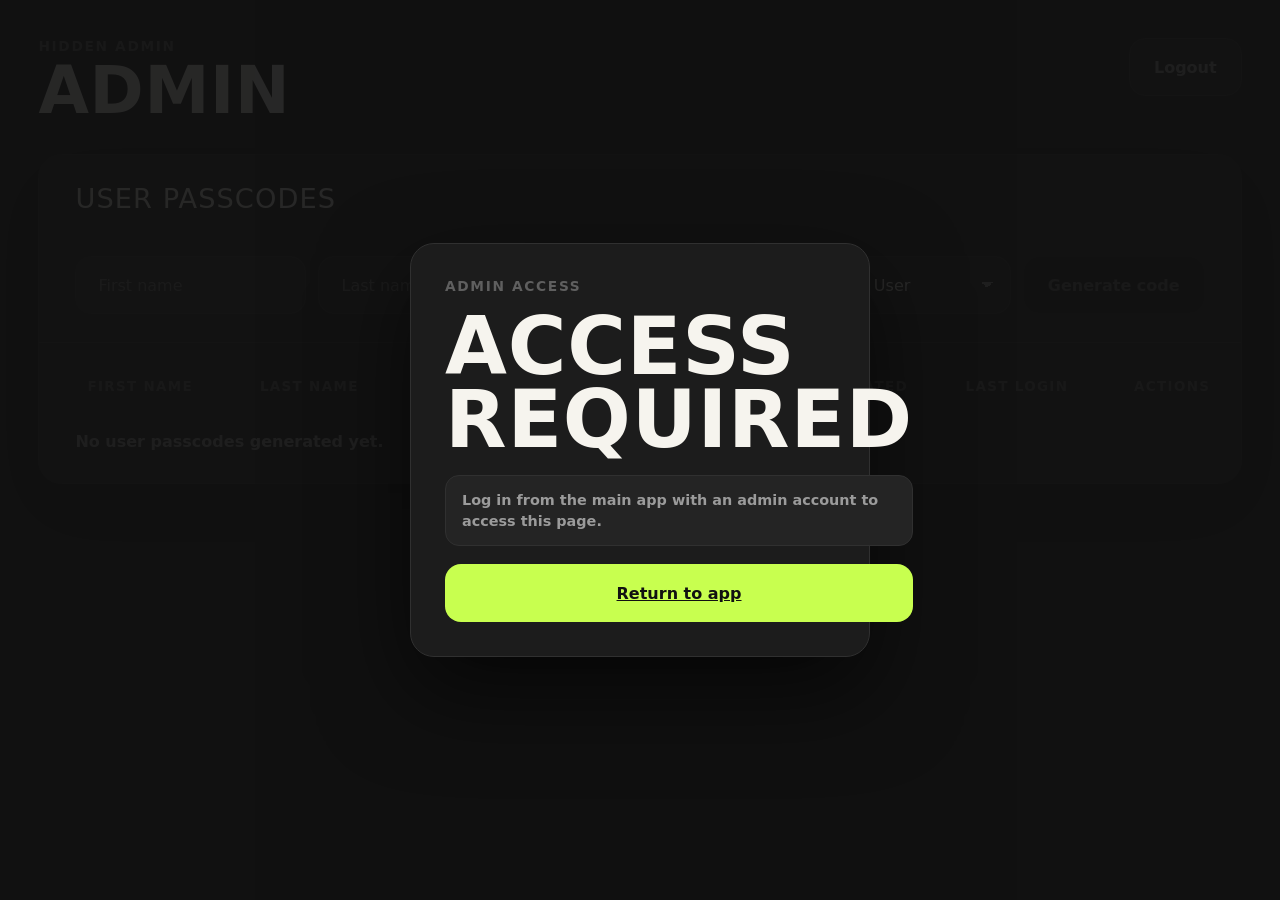
==== admin/index.html @ e0cee15e "Added supabase backend and various UI updates" ====
<!doctype html>
<html lang="en">
  <head>
    <meta charset="UTF-8" />
    <meta name="viewport" content="width=device-width, initial-scale=1.0" />
    <title>Trading Tools Admin</title>
    <link rel="stylesheet" href="../styles.css" />
  </head>
  <body class="admin-page admin-checking">
    <section class="admin-access-panel hidden" id="adminGate" aria-label="Admin access required">
      <div class="passcode-card">
        <p class="eyebrow">Admin access</p>
        <h1>Access Required</h1>
        <p class="config-note" id="adminAccessMessage">Log in from the main app with an admin account to access this page.</p>
        <a class="primary-button" href="../index.html">Return to app</a>
      </div>
    </section>

    <main class="app-shell">
      <div class="dashboard-frame">
        <header class="topbar">
          <div>
            <p class="eyebrow">Hidden admin</p>
            <h1>Admin</h1>
          </div>
          <div class="topbar-actions">
            <button class="ghost-button logout-button" type="button" id="adminLogoutButton">Logout</button>
          </div>
        </header>

        <section class="admin-grid">
          <section class="table-panel admin-users-panel" aria-label="User passcodes table">
            <div class="table-tools">
              <div>
                <div class="calculator-card-label">User Passcodes</div>
              </div>
              <div class="admin-passcode-row">
                <input id="firstNameInput" type="text" placeholder="First name" />
                <input id="lastNameInput" type="text" placeholder="Last name" />
                <input id="emailInput" type="email" placeholder="Email" />
                <select id="roleInput" aria-label="Role">
                  <option value="user">User</option>
                  <option value="admin">Admin</option>
                </select>
                <button class="primary-button" type="button" id="generateUserCodeButton">Generate code</button>
              </div>
            </div>
            <div class="table-wrap admin-passcode-table-wrap">
              <table class="admin-passcode-table">
                <thead>
                  <tr>
                    <th>First Name</th>
                    <th>Last Name</th>
                    <th>Email</th>
                    <th>Role</th>
                    <th>Status</th>
                    <th>Code</th>
                    <th>Created</th>
                    <th>Last Login</th>
                    <th>Actions</th>
                  </tr>
                </thead>
                <tbody id="adminPasscodeList"></tbody>
              </table>
            </div>
            <p class="admin-empty-passcodes" id="adminEmptyPasscodes">No user passcodes generated yet.</p>
          </section>
        </section>
      </div>
    </main>

    <script src="../supabase-config.js"></script>
    <script src="../supabase-api.js"></script>
    <script src="admin.js"></script>
  </body>
</html>
---- styles.css ----
:root {
  color-scheme: dark;
  font-family:
    Inter, ui-sans-serif, system-ui, -apple-system, BlinkMacSystemFont, "Segoe UI", sans-serif;
  --page: #111111;
  --panel: #1c1c1c;
  --field: #242424;
  --field-2: #202020;
  --ink: #f6f4ee;
  --muted: #5f5f5f;
  --muted-strong: #9b9b9b;
  --line: #303030;
  --line-hot: rgba(194, 255, 79, 0.52);
  --lime: #c8ff4f;
  --lime-soft: rgba(200, 255, 79, 0.12);
  --gain: #c8ff4f;
  --loss: #ff7a7a;
  --warning: #ffad45;
  --shadow: 0 26px 70px rgba(0, 0, 0, 0.35);
}

* {
  box-sizing: border-box;
}

body {
  margin: 0;
  min-height: 100vh;
  background: var(--page);
  color: var(--ink);
}

body,
button,
input,
select,
textarea {
  font: inherit;
}

button {
  cursor: pointer;
}

body.auth-locked {
  overflow: hidden;
}

body.auth-locked .app-shell,
body.admin-checking .app-shell {
  filter: blur(18px);
  pointer-events: none;
  user-select: none;
}

body.admin-checking {
  overflow: hidden;
}

.passcode-gate {
  position: fixed;
  inset: 0;
  z-index: 20;
  display: grid;
  place-items: center;
  padding: 24px;
  background:
    radial-gradient(circle at 50% 0%, rgba(200, 255, 79, 0.1), transparent 34%),
    rgba(17, 17, 17, 0.9);
}

.passcode-gate[hidden] {
  display: none;
}

.admin-access-panel {
  position: fixed;
  inset: 0;
  z-index: 20;
  display: grid;
  place-items: center;
  padding: 24px;
  background: rgba(17, 17, 17, 0.9);
}

.passcode-card {
  display: grid;
  width: min(460px, 100%);
  gap: 18px;
  padding: 34px;
  border: 1px solid var(--line);
  border-radius: 24px;
  background: var(--panel);
  box-shadow: 0 34px 90px rgba(0, 0, 0, 0.62);
}

.passcode-card h1 {
  margin: -8px 0 8px;
  font-size: clamp(3.2rem, 10vw, 5rem);
}

.passcode-card .primary-button {
  width: 100%;
}

.passcode-error {
  min-height: 20px;
  margin: -4px 0 0;
  color: var(--loss);
  font-size: 0.86rem;
  font-weight: 800;
}

.app-shell {
  width: min(1920px, 100%);
  margin: 0 auto;
  padding: clamp(24px, 3vw, 40px);
}

.dashboard-frame {
  min-height: calc(100vh - clamp(48px, 6vw, 80px));
}

.topbar {
  display: flex;
  align-items: flex-start;
  justify-content: space-between;
  gap: 24px;
  margin-bottom: 34px;
}

.topbar-actions {
  display: flex;
  align-items: center;
  gap: 12px;
}

.save-status {
  width: fit-content;
  margin: 8px 0 0;
  padding: 4px 9px;
  border: 1px solid var(--line);
  border-radius: 999px;
  color: var(--muted-strong);
  font-size: 0.72rem;
  font-weight: 900;
  letter-spacing: 0.06em;
  text-transform: uppercase;
}

.save-status.saving {
  border-color: rgba(200, 255, 79, 0.3);
  color: var(--lime);
}

.save-status.pending {
  border-color: rgba(255, 170, 72, 0.35);
  color: #ffaa48;
}

.app-nav {
  display: flex;
  align-items: center;
  gap: 6px;
  padding: 5px;
  border: 1px solid var(--line);
  border-radius: 999px;
  background: var(--panel);
}

.nav-button {
  min-height: 48px;
  border: 0;
  border-radius: 999px;
  background: transparent;
  color: var(--muted-strong);
  padding: 0 18px;
  font-weight: 850;
}

.nav-button.active {
  background: var(--lime);
  color: #111111;
}

.config-button {
  min-height: 58px;
  border-radius: 999px;
}

.app-view {
  display: none;
}

.user-menu {
  position: relative;
}

.user-menu-button {
  display: inline-flex;
  align-items: center;
  justify-content: center;
  width: 48px;
  height: 48px;
  border: 1px solid var(--line);
  border-radius: 999px;
  background: var(--panel);
  color: var(--lime);
  font-weight: 900;
}

.user-menu-button:hover {
  border-color: var(--line-hot);
}

.user-popover {
  position: absolute;
  top: calc(100% + 10px);
  right: 0;
  z-index: 10;
  width: 220px;
  padding: 12px;
  border: 1px solid var(--line);
  border-radius: 18px;
  background: var(--panel);
  box-shadow: var(--shadow);
}

.user-popover-heading {
  display: grid;
  gap: 4px;
  padding: 8px 10px 12px;
  border-bottom: 1px solid var(--line);
}

.user-popover-heading span {
  color: var(--muted);
  font-size: 0.72rem;
  font-weight: 900;
  letter-spacing: 0.1em;
  text-transform: uppercase;
}

.user-popover-heading strong {
  color: var(--ink);
}

.user-popover-heading small {
  color: var(--muted-strong);
  font-size: 0.78rem;
  font-weight: 750;
  overflow-wrap: anywhere;
}

.user-popover-link {
  display: flex;
  align-items: center;
  width: 100%;
  min-height: 42px;
  margin-top: 8px;
  padding: 0 10px;
  border: 0;
  border-radius: 12px;
  background: transparent;
  color: var(--muted-strong);
  font-weight: 850;
  text-align: left;
  text-decoration: none;
}

.user-popover-link:hover {
  background: var(--field);
  color: var(--ink);
}

.app-view.active {
  display: block;
}

.view-header {
  display: flex;
  align-items: center;
  justify-content: flex-end;
  gap: 16px;
  margin: -8px 0 16px;
}

.view-header h2 {
  margin: 0;
}

.view-actions {
  display: flex;
  align-items: center;
  justify-content: flex-end;
  flex-wrap: wrap;
  gap: 10px;
  margin-left: auto;
}

.eyebrow {
  margin: 0 0 6px;
  color: var(--muted);
  font-size: 0.86rem;
  font-weight: 800;
  letter-spacing: 0.12em;
  text-transform: uppercase;
}

h1,
h2,
p {
  margin-top: 0;
}

h1 {
  margin-bottom: 0;
  color: var(--ink);
  font-family: Impact, "Arial Narrow", "Franklin Gothic Condensed", system-ui, sans-serif;
  font-size: clamp(3.1rem, 5.1vw, 5.8rem);
  font-weight: 900;
  line-height: 0.92;
  letter-spacing: 0.01em;
  text-transform: uppercase;
}

h2 {
  color: var(--ink);
  font-family: Impact, "Arial Narrow", "Franklin Gothic Condensed", system-ui, sans-serif;
  font-size: 1.65rem;
  font-weight: 900;
  letter-spacing: 0.03em;
  text-transform: uppercase;
}

.summary-grid {
  display: grid;
  grid-template-columns: repeat(5, minmax(0, 1fr));
  gap: 16px;
  margin-bottom: 16px;
}

.summary-tile {
  min-height: 118px;
  padding: 22px 24px;
  border: 1px solid rgba(255, 255, 255, 0.035);
  border-radius: 24px;
  background: var(--panel);
  box-shadow: inset 0 1px 0 rgba(255, 255, 255, 0.025);
}

.summary-tile span {
  display: block;
  margin-bottom: 14px;
  color: var(--muted);
  font-size: 0.78rem;
  font-weight: 900;
  letter-spacing: 0.13em;
  text-transform: uppercase;
}

.summary-tile strong {
  display: block;
  color: var(--lime);
  font-family: Impact, "Arial Narrow", "Franklin Gothic Condensed", system-ui, sans-serif;
  font-size: clamp(2.45rem, 3.3vw, 3.8rem);
  font-weight: 900;
  line-height: 0.88;
  letter-spacing: 0.01em;
}

.summary-split {
  display: flex;
  flex-wrap: wrap;
  gap: 10px;
  margin-top: 12px;
}

.summary-split b {
  display: inline-flex;
  align-items: center;
  gap: 7px;
  min-height: 34px;
  padding: 0 12px;
  border: 1px solid var(--line);
  border-radius: 999px;
  background: var(--field-2);
  color: var(--muted-strong);
  font-size: 0.78rem;
  font-weight: 900;
  letter-spacing: 0.08em;
}

.summary-split em {
  color: var(--ink);
  font-style: normal;
  letter-spacing: 0;
}

.weekly-panel {
  margin-bottom: 16px;
  padding: 24px;
  border: 1px solid rgba(255, 255, 255, 0.035);
  border-radius: 24px;
  background: var(--panel);
  box-shadow: var(--shadow);
}

.strategy-panel {
  margin-bottom: 16px;
  padding: 24px;
  border: 1px solid rgba(255, 255, 255, 0.035);
  border-radius: 24px;
  background: var(--panel);
  box-shadow: var(--shadow);
}

.weekly-heading {
  display: flex;
  align-items: baseline;
  justify-content: space-between;
  gap: 16px;
  margin-bottom: 16px;
}

.weekly-heading h2 {
  margin: 0;
}

.weekly-heading span {
  color: var(--muted-strong);
  font-weight: 850;
}

.weekly-controls {
  display: flex;
  align-items: center;
  justify-content: flex-end;
  flex-wrap: wrap;
  gap: 10px;
}

.weekly-controls select {
  width: auto;
  min-width: 170px;
}

.weekly-grid {
  display: grid;
  grid-template-columns: repeat(5, minmax(0, 1fr));
  gap: 12px;
}

.strategy-grid {
  display: grid;
  grid-template-columns: repeat(4, minmax(0, 1fr));
  gap: 12px;
}

.weekly-total-card {
  display: grid;
  grid-template-columns: minmax(220px, 1fr) minmax(280px, 0.8fr);
  gap: 14px;
  align-items: stretch;
  margin-bottom: 12px;
  padding: 20px;
  border: 1px solid var(--line);
  border-radius: 18px;
  background: var(--field);
}

.weekly-total-card > div:first-child {
  display: flex;
  flex-direction: column;
  justify-content: space-between;
  gap: 14px;
}

.weekly-total-card span {
  color: var(--muted);
  font-size: 0.78rem;
  font-weight: 900;
  letter-spacing: 0.12em;
  text-transform: uppercase;
}

.weekly-total-card strong {
  display: block;
  font-family: Impact, "Arial Narrow", "Franklin Gothic Condensed", system-ui, sans-serif;
  font-size: clamp(2.6rem, 4vw, 4.4rem);
  line-height: 0.9;
}

.weekly-total-card.profit strong {
  color: var(--lime);
}

.weekly-total-card.loss strong {
  color: var(--loss);
}

.weekly-total-card.flat strong {
  color: var(--muted-strong);
}

.weekly-total-card dl {
  display: grid;
  grid-template-columns: repeat(2, minmax(0, 1fr));
  gap: 10px;
  margin: 0;
}

.weekly-total-card dl div {
  display: flex;
  flex-direction: column;
  justify-content: center;
  padding: 14px;
  border-radius: 14px;
  background: var(--field-2);
}

.weekly-total-card dt,
.weekly-total-card dd {
  margin: 0;
}

.weekly-total-card dt {
  margin-bottom: 6px;
  color: var(--muted);
  font-size: 0.72rem;
  font-weight: 900;
  letter-spacing: 0.08em;
  text-transform: uppercase;
}

.weekly-total-card dd {
  color: var(--ink);
  font-size: 1.35rem;
  font-weight: 900;
}

.weekly-card {
  min-height: 154px;
  padding: 18px;
  border: 1px solid var(--line);
  border-radius: 18px;
  background: var(--field);
}

.weekly-card.profit {
  border-color: rgba(200, 255, 79, 0.64);
  box-shadow: inset 0 0 0 1px rgba(200, 255, 79, 0.08);
}

.weekly-card.loss {
  border-color: rgba(255, 122, 122, 0.64);
  box-shadow: inset 0 0 0 1px rgba(255, 122, 122, 0.08);
}

.strategy-card {
  min-height: 154px;
  padding: 18px;
  border: 1px solid var(--line);
  border-radius: 18px;
  background: var(--field);
}

.strategy-card > div:first-child {
  display: flex;
  flex-direction: column;
  gap: 16px;
  margin-bottom: 18px;
}

.strategy-card span {
  color: var(--ink);
  font-weight: 900;
}

.strategy-card strong {
  display: block;
  font-family: Impact, "Arial Narrow", "Franklin Gothic Condensed", system-ui, sans-serif;
  font-size: clamp(2rem, 2.6vw, 3rem);
  line-height: 0.9;
}

.strategy-card.profit strong {
  color: var(--lime);
}

.strategy-card.loss strong {
  color: var(--loss);
}

.strategy-card.flat strong {
  color: var(--muted-strong);
}

.strategy-card dl {
  display: grid;
  grid-template-columns: 1fr 1fr;
  gap: 8px;
  margin: 0;
}

.strategy-card dl div {
  padding: 10px;
  border-radius: 12px;
  background: var(--field-2);
}

.strategy-card dt,
.strategy-card dd {
  margin: 0;
}

.strategy-card dt {
  margin-bottom: 4px;
  color: var(--muted);
  font-size: 0.7rem;
  font-weight: 900;
  letter-spacing: 0.08em;
  text-transform: uppercase;
}

.strategy-card dd {
  color: var(--ink);
  font-weight: 900;
}

.weekly-card > div:first-child {
  display: flex;
  align-items: center;
  justify-content: space-between;
  gap: 10px;
  margin-bottom: 18px;
}

.weekly-card span {
  color: var(--ink);
  font-weight: 900;
}

.weekly-card small {
  color: var(--muted);
  font-weight: 800;
}

.weekly-card strong {
  display: block;
  margin-bottom: 18px;
  font-family: Impact, "Arial Narrow", "Franklin Gothic Condensed", system-ui, sans-serif;
  font-size: clamp(2rem, 2.6vw, 3rem);
  line-height: 0.9;
}

.weekly-card.profit strong {
  color: var(--lime);
}

.weekly-card.loss strong {
  color: var(--loss);
}

.weekly-card.flat strong {
  color: var(--muted-strong);
}

.weekly-card dl {
  display: grid;
  grid-template-columns: 1fr 1fr;
  gap: 8px;
  margin: 0;
}

.weekly-card dl div {
  padding: 10px;
  border-radius: 12px;
  background: var(--field-2);
}

.weekly-card dt,
.weekly-card dd {
  margin: 0;
}

.weekly-card dt {
  margin-bottom: 4px;
  color: var(--muted);
  font-size: 0.7rem;
  font-weight: 900;
  letter-spacing: 0.08em;
  text-transform: uppercase;
}

.weekly-card dd {
  color: var(--ink);
  font-weight: 900;
}

.workspace {
  display: block;
}

.table-panel {
  overflow: hidden;
  border: 1px solid rgba(255, 255, 255, 0.035);
  border-radius: 24px;
  background: var(--panel);
  box-shadow: var(--shadow);
}

.table-tools {
  display: flex;
  align-items: flex-end;
  justify-content: flex-start;
  flex-wrap: wrap;
  gap: 10px;
  padding: 28px 36px;
  border-bottom: 1px solid var(--line);
}

.table-tools label {
  width: 124px;
  min-width: 124px;
  gap: 6px;
  font-size: 0.72rem;
  letter-spacing: 0.08em;
}

.table-tools select {
  height: 40px;
  min-height: 40px;
  border-radius: 12px;
  padding: 0 30px 0 12px;
  font-size: 0.86rem;
  background-position:
    calc(100% - 18px) 50%,
    calc(100% - 13px) 50%;
  background-size:
    5px 5px,
    5px 5px;
}

.toolbar-actions {
  display: flex;
  align-items: center;
  margin-left: auto;
  gap: 10px;
}

.file-input {
  display: none;
}

.table-wrap {
  overflow-x: auto;
  padding: 18px 36px 32px;
}

.table-pagination {
  display: flex;
  align-items: center;
  justify-content: space-between;
  gap: 14px;
  padding: 0 36px 32px;
  color: var(--muted-strong);
  font-size: 0.9rem;
  font-weight: 800;
}

.pagination-actions {
  display: flex;
  align-items: center;
  gap: 10px;
}

table {
  width: 100%;
  min-width: 1040px;
  border-collapse: separate;
  border-spacing: 0 14px;
}

th,
td {
  padding: 18px 16px;
  text-align: left;
  vertical-align: middle;
}

th {
  color: var(--muted);
  font-size: 0.72rem;
  font-weight: 900;
  letter-spacing: 0.1em;
  text-transform: uppercase;
}

td {
  border: 0;
  background: var(--field);
  color: var(--ink);
  font-size: 0.95rem;
}

tbody tr:hover td {
  background: #2a2a2a;
}

tbody td:first-child {
  border-radius: 18px 0 0 18px;
}

tbody td:last-child {
  border-radius: 0 18px 18px 0;
}

.table-message {
  color: var(--muted-strong);
  text-align: center;
}

.symbol-cell {
  color: var(--ink);
  font-weight: 900;
}

.trade-modal {
  width: min(900px, calc(100% - 32px));
  max-height: min(940px, calc(100vh - 36px));
  margin: auto;
  padding: 0;
  border: 0;
  border-radius: 24px;
  background: transparent;
  color: var(--ink);
  overflow: visible;
}

.trade-modal::backdrop {
  background: rgba(0, 0, 0, 0.76);
  backdrop-filter: blur(10px);
}

.trade-form {
  display: grid;
  gap: 22px;
  max-height: min(940px, calc(100vh - 36px));
  padding: 36px;
  overflow-y: auto;
  border: 1px solid rgba(255, 255, 255, 0.04);
  border-radius: 24px;
  background: var(--panel);
  box-shadow: 0 34px 90px rgba(0, 0, 0, 0.6);
}

.form-heading {
  display: flex;
  align-items: center;
  justify-content: space-between;
  gap: 12px;
  padding-bottom: 8px;
}

.form-heading h2 {
  margin: 0;
}

.modal-actions,
.actions {
  display: flex;
  flex-wrap: wrap;
  justify-content: flex-end;
  gap: 10px;
}

.config-form {
  width: min(980px, 100%);
}

.config-grid {
  display: grid;
  grid-template-columns: repeat(2, minmax(0, 1fr));
  gap: 16px;
}

.config-note {
  margin: -8px 0 0;
  padding: 14px 16px;
  border: 1px solid var(--line);
  border-radius: 14px;
  background: var(--field);
  color: var(--muted-strong);
  font-size: 0.9rem;
  font-weight: 750;
  line-height: 1.45;
}

.config-section {
  display: grid;
  gap: 16px;
  padding: 18px;
  border: 1px solid var(--line);
  border-radius: 18px;
  background: var(--field);
}

.config-section-heading {
  display: grid;
  gap: 14px;
}

.config-section h3 {
  margin: 0;
  font-family: Impact, "Arial Narrow", "Franklin Gothic Condensed", system-ui, sans-serif;
  font-size: 1.6rem;
  letter-spacing: 0;
}

.config-add-row {
  display: grid;
  grid-template-columns: minmax(0, 1fr) auto;
  gap: 10px;
}

.config-list {
  display: flex;
  flex-wrap: wrap;
  gap: 10px;
}

.balance-config-list {
  display: grid;
  grid-template-columns: repeat(auto-fit, minmax(180px, 1fr));
  gap: 12px;
}

.config-pill {
  display: inline-flex;
  align-items: center;
  gap: 8px;
  min-height: 38px;
  padding: 0 8px 0 14px;
  border: 1px solid var(--line);
  border-radius: 999px;
  background: var(--field-2);
  color: var(--ink);
  font-size: 0.86rem;
  font-weight: 850;
}

.config-pill button {
  display: inline-flex;
  align-items: center;
  justify-content: center;
  width: 24px;
  height: 24px;
  border: 0;
  border-radius: 999px;
  background: #2c2c2c;
  color: var(--muted-strong);
  font-weight: 900;
}

.config-pill button:hover {
  color: var(--loss);
}

.admin-grid {
  display: grid;
  grid-template-columns: 1fr;
  gap: 16px;
}

.admin-users-panel .table-tools {
  align-items: stretch;
  flex-direction: column;
  gap: 18px;
}

.admin-passcode-row {
  display: grid;
  grid-template-columns: minmax(0, 1fr) minmax(0, 1fr) minmax(220px, 1.2fr) minmax(160px, 0.55fr) auto;
  gap: 12px;
  width: 100%;
}

.admin-passcode-row input,
.admin-passcode-row select {
  height: 58px;
  min-height: 58px;
  border-radius: 16px;
  padding: 15px 22px;
  font-size: 1rem;
}

.admin-passcode-row select {
  background-position:
    calc(100% - 23px) 50%,
    calc(100% - 17px) 50%;
  background-size:
    6px 6px,
    6px 6px;
  padding-right: 46px;
}

.admin-passcode-table {
  min-width: 1180px;
  border-spacing: 0 8px;
}

.admin-passcode-table th,
.admin-passcode-table td {
  padding: 10px 12px;
  font-size: 0.84rem;
}

.admin-table-input {
  height: 36px;
  min-height: 36px;
  min-width: 132px;
  padding: 7px 10px;
  border-radius: 10px;
  font-size: 0.82rem;
}

.admin-code-cell {
  color: var(--lime);
  font-family: ui-monospace, SFMono-Regular, Menlo, monospace;
  font-weight: 800;
  vertical-align: middle;
}

.admin-code-value {
  display: flex;
  align-items: center;
  gap: 6px;
}

.admin-copy-button {
  width: 34px;
  min-width: 34px;
  min-height: 34px;
  padding: 0;
  font-size: 0.95rem;
}

.admin-row-menu {
  position: relative;
  display: inline-flex;
  justify-content: flex-end;
}

.admin-row-menu summary {
  display: inline-flex;
  align-items: center;
  justify-content: center;
  width: 38px;
  min-width: 38px;
  height: 34px;
  padding: 0;
  border: 0;
  list-style: none;
  background: transparent;
  color: var(--muted-strong);
  cursor: pointer;
  font-size: 1.35rem;
  font-weight: 900;
  line-height: 1;
}

.admin-row-menu summary::-webkit-details-marker {
  display: none;
}

.admin-row-menu summary:hover {
  color: var(--lime);
}

.admin-row-menu-panel {
  position: absolute;
  top: calc(100% + 8px);
  right: 0;
  z-index: 12;
  display: grid;
  min-width: 138px;
  padding: 8px;
  border: 1px solid var(--line);
  border-radius: 14px;
  background: var(--panel);
  box-shadow: var(--shadow);
}

.admin-row-menu-panel button {
  min-height: 34px;
  padding: 0 10px;
  border: 0;
  border-radius: 10px;
  background: transparent;
  color: var(--muted-strong);
  font-size: 0.82rem;
  font-weight: 850;
  text-align: left;
}

.admin-row-menu-panel button:hover {
  background: var(--field);
  color: var(--ink);
}

.admin-row-menu-panel button.delete {
  color: #f09a9a;
}

.admin-empty-passcodes {
  margin: -12px 36px 32px;
  color: var(--muted-strong);
  font-weight: 800;
}

label {
  display: grid;
  gap: 10px;
  color: var(--muted);
  font-size: 0.82rem;
  font-weight: 900;
  letter-spacing: 0.1em;
  text-transform: uppercase;
}

.label-with-help {
  position: relative;
  display: inline-flex;
  align-items: center;
  width: max-content;
  max-width: 100%;
  gap: 8px;
}

.help-trigger {
  display: inline-flex;
  align-items: center;
  justify-content: center;
  width: 22px;
  height: 22px;
  border: 1px solid var(--line);
  border-radius: 999px;
  background: var(--field-2);
  color: var(--muted-strong);
  font-size: 0.72rem;
  font-weight: 900;
  line-height: 1;
  cursor: help;
}

.help-trigger:hover,
.help-trigger:focus-visible {
  border-color: var(--line-hot);
  color: var(--lime);
  outline: none;
}

.help-tooltip {
  position: absolute;
  left: 0;
  bottom: calc(100% + 12px);
  z-index: 5;
  width: min(340px, calc(100vw - 64px));
  padding: 14px 16px;
  border: 1px solid var(--line);
  border-radius: 14px;
  background: #242424;
  box-shadow: 0 20px 50px rgba(0, 0, 0, 0.48);
  color: var(--ink);
  font-size: 0.78rem;
  font-weight: 700;
  letter-spacing: 0;
  line-height: 1.45;
  text-transform: none;
  opacity: 0;
  pointer-events: none;
  transform: translateY(6px);
  transition:
    opacity 160ms ease,
    transform 160ms ease;
}

.help-tooltip::after {
  position: absolute;
  left: 18px;
  bottom: -6px;
  width: 10px;
  height: 10px;
  border-right: 1px solid var(--line);
  border-bottom: 1px solid var(--line);
  background: #242424;
  content: "";
  transform: rotate(45deg);
}

.help-trigger:hover + .help-tooltip,
.help-trigger:focus-visible + .help-tooltip {
  opacity: 1;
  transform: translateY(0);
}

input,
select,
textarea {
  width: 100%;
  height: 58px;
  border: 1px solid var(--line);
  border-radius: 16px;
  background: var(--field);
  color: var(--ink);
  padding: 15px 22px;
  outline: none;
  transition:
    border-color 160ms ease,
    box-shadow 160ms ease,
    background 160ms ease,
    color 160ms ease;
}

select {
  appearance: none;
  background-image:
    linear-gradient(45deg, transparent 50%, var(--muted-strong) 50%),
    linear-gradient(135deg, var(--muted-strong) 50%, transparent 50%);
  background-position:
    calc(100% - 23px) 50%,
    calc(100% - 17px) 50%;
  background-repeat: no-repeat;
  background-size:
    6px 6px,
    6px 6px;
  padding-right: 46px;
}

textarea {
  height: auto;
  min-height: 116px;
  resize: vertical;
}

input:focus,
select:focus,
textarea:focus {
  border-color: var(--line-hot);
  background: #262626;
  box-shadow: 0 0 0 1px rgba(200, 255, 79, 0.12);
}

input:disabled,
select:disabled,
button:disabled {
  cursor: not-allowed;
  border-color: rgba(255, 255, 255, 0.035);
  background: #181818;
  color: #626262;
  opacity: 1;
}

.field-row {
  display: grid;
  grid-template-columns: 1fr 1fr;
  align-items: start;
  gap: 14px;
}

.primary-button,
.ghost-button,
.danger-button,
.icon-button {
  display: inline-flex;
  align-items: center;
  justify-content: center;
  min-height: 58px;
  border-radius: 16px;
  border: 1px solid transparent;
  padding: 0 24px;
  font-weight: 850;
  letter-spacing: 0;
  transition:
    transform 160ms ease,
    background 160ms ease,
    border-color 160ms ease,
    color 160ms ease;
}

.primary-button {
  background: var(--lime);
  color: #111111;
}

.primary-button:hover {
  background: #d5ff73;
  transform: translateY(-1px);
}

.primary-button.is-loading,
.ghost-button.is-loading,
.danger-button.is-loading,
.icon-button.is-loading {
  pointer-events: none;
}

.top-action {
  min-width: 168px;
  border-radius: 999px;
  background: var(--field-2);
  color: var(--ink);
  border-color: var(--line);
}

.top-action:hover {
  background: var(--lime);
  color: #111111;
}

.ghost-button {
  border-color: var(--line);
  background: var(--field-2);
  color: var(--muted-strong);
}

.ghost-button:hover {
  border-color: var(--line-hot);
  color: var(--ink);
}

.danger-button {
  border-color: var(--line);
  background: var(--field-2);
  color: var(--muted-strong);
}

.danger-button:hover {
  border-color: rgba(255, 122, 122, 0.42);
  color: var(--loss);
}

.icon-button {
  min-width: 54px;
  min-height: 42px;
  padding: 0 16px;
  border-radius: 999px;
  border-color: var(--line);
  background: #2a2a2a;
  color: var(--ink);
  font-size: 0.78rem;
}

.icon-button:hover {
  border-color: var(--line-hot);
  color: var(--lime);
}

.icon-button.delete {
  color: #f09a9a;
}

.view-actions .config-button {
  width: 58px;
  min-width: 58px;
  min-height: 58px;
  padding: 0;
  font-size: 1.15rem;
}

.badge {
  display: inline-flex;
  align-items: center;
  justify-content: center;
  min-width: 82px;
  min-height: 34px;
  border-radius: 999px;
  padding: 0 13px;
  font-size: 0.78rem;
  font-weight: 850;
}

.badge.pending {
  background: rgba(255, 255, 255, 0.06);
  color: var(--muted-strong);
}

.badge.win {
  background: var(--lime-soft);
  color: var(--lime);
}

.badge.loss {
  background: rgba(255, 122, 122, 0.12);
  color: var(--loss);
}

.badge.open {
  background: rgba(255, 173, 69, 0.12);
  color: var(--warning);
}

.badge.closed {
  background: var(--lime-soft);
  color: var(--lime);
}

.pnl-gain,
.amount-win {
  color: var(--lime);
  font-weight: 850;
}

.pnl-loss,
.amount-loss {
  color: var(--loss);
  font-weight: 850;
}

.muted,
.notes-cell {
  color: var(--muted-strong);
}

.notes-cell {
  max-width: 320px;
  white-space: normal;
}

.notes-cell span {
  display: inline;
}

.note-view-button {
  display: inline-flex;
  align-items: center;
  justify-content: center;
  min-height: 30px;
  margin-left: 8px;
  border: 1px solid var(--line);
  border-radius: 999px;
  background: var(--field-2);
  color: var(--ink);
  padding: 0 10px;
  font-size: 0.72rem;
  font-weight: 900;
}

.note-view-button:hover {
  border-color: var(--line-hot);
  color: var(--lime);
}

.note-modal {
  width: min(680px, calc(100% - 32px));
}

.note-viewer {
  gap: 18px;
}

.note-viewer p {
  margin: 0;
  color: var(--ink);
  font-size: 1rem;
  line-height: 1.7;
  white-space: pre-wrap;
}

.empty-state {
  padding: 72px 20px 84px;
  text-align: center;
}

.empty-state h2 {
  margin-bottom: 10px;
  font-size: 1.8rem;
}

.empty-state p {
  margin-bottom: 0;
  color: var(--muted-strong);
}

.hidden {
  display: none;
}

.calc-pill {
  display: inline-flex;
  align-items: center;
  gap: 8px;
  min-height: 46px;
  padding: 0 18px;
  border: 1px solid var(--line);
  border-radius: 999px;
  background: var(--panel);
  color: var(--muted-strong);
  font-weight: 850;
}

.calc-pill strong {
  color: var(--ink);
}

.calculator-grid {
  display: grid;
  grid-template-columns: minmax(0, 1fr) minmax(0, 1fr);
  gap: 16px;
}

.calculator-card {
  padding: 32px 36px;
  border: 1px solid rgba(255, 255, 255, 0.035);
  border-radius: 24px;
  background: var(--panel);
  box-shadow: var(--shadow);
}

.calculator-card-label {
  margin-bottom: 24px;
  color: var(--ink);
  font-family: Impact, "Arial Narrow", "Franklin Gothic Condensed", system-ui, sans-serif;
  font-size: 1.7rem;
  letter-spacing: 0.04em;
  text-transform: uppercase;
}

.calculator-inputs {
  display: grid;
  align-content: start;
  gap: 18px;
}

.calculator-stack {
  display: grid;
  gap: 16px;
}

.calculator-hero {
  min-height: 360px;
  display: flex;
  flex-direction: column;
}

.calc-toggle {
  display: grid;
  grid-template-columns: 1fr 1fr;
  gap: 6px;
  padding: 5px;
  border: 1px solid var(--line);
  border-radius: 16px;
  background: var(--field);
}

.calc-toggle button {
  min-height: 46px;
  border: 0;
  border-radius: 12px;
  background: transparent;
  color: var(--muted-strong);
  font-weight: 850;
}

.calc-toggle button.active {
  background: var(--lime);
  color: #111111;
}

.calculator-actions {
  display: flex;
  gap: 12px;
  margin-top: 6px;
}

.calculator-actions .primary-button {
  flex: 1;
}

.field-hint {
  display: block;
  min-height: 16px;
  color: var(--muted-strong);
  font-size: 0.72rem;
  letter-spacing: 0;
  text-transform: none;
}

.calculator-inputs label {
  grid-template-rows: auto 58px 16px;
}

.calculator-inputs label:has(.calc-toggle) {
  grid-template-rows: auto 58px;
}

.calc-toggle {
  height: 58px;
}

.field-hint.error {
  color: var(--loss);
}

.field-hint.warning {
  color: var(--warning);
}

.hero-number {
  color: #363636;
  font-family: Impact, "Arial Narrow", "Franklin Gothic Condensed", system-ui, sans-serif;
  font-size: clamp(6rem, 12vw, 11rem);
  line-height: 0.85;
}

.hero-number.active {
  color: var(--lime);
}

.hero-unit {
  margin-top: 14px;
  color: var(--muted);
  font-family: Impact, "Arial Narrow", "Franklin Gothic Condensed", system-ui, sans-serif;
  font-size: 2.1rem;
  letter-spacing: 0.06em;
  text-transform: uppercase;
}

.hero-unit.active {
  color: var(--muted-strong);
}

.hero-sub {
  margin: 10px 0 16px;
  color: var(--muted);
  font-size: 0.9rem;
}

.hero-divider {
  width: 100%;
  margin: 24px 0;
  border: 0;
  border-top: 1px solid var(--line);
}

.hero-raw {
  display: flex;
  align-items: baseline;
  gap: 10px;
  margin-top: auto;
  color: var(--muted);
  font-weight: 900;
  letter-spacing: 0.08em;
  text-transform: uppercase;
}

.hero-raw strong {
  color: var(--muted-strong);
  font-family: ui-monospace, SFMono-Regular, Menlo, monospace;
  font-weight: 500;
  letter-spacing: 0;
  text-transform: none;
}

.metrics-row {
  display: grid;
  grid-template-columns: repeat(2, minmax(0, 1fr));
  gap: 12px;
}

.metric {
  min-height: 128px;
  padding: 22px;
  border: 1px solid var(--line);
  border-radius: 16px;
  background: var(--field);
}

.metric span {
  display: block;
  margin-bottom: 12px;
  color: var(--muted);
  font-size: 0.78rem;
  font-weight: 900;
  letter-spacing: 0.1em;
  text-transform: uppercase;
}

.metric strong {
  display: block;
  color: var(--ink);
  font-family: ui-monospace, SFMono-Regular, Menlo, monospace;
  font-size: 1.7rem;
  font-weight: 500;
}

.metric small {
  display: block;
  margin-top: 6px;
  color: var(--muted);
}

.calculator-formula {
  grid-column: 1 / -1;
}

.formula-inner {
  display: grid;
  grid-template-columns: repeat(4, minmax(0, 1fr));
  gap: 12px;
}

.formula-line {
  padding: 20px;
  border: 1px solid var(--line);
  border-radius: 16px;
  background: var(--field);
}

.formula-line b {
  display: block;
  margin-bottom: 12px;
  color: var(--lime);
  font-family: Impact, "Arial Narrow", "Franklin Gothic Condensed", system-ui, sans-serif;
  font-size: 2rem;
}

.formula-line span {
  color: var(--muted-strong);
  font-family: ui-monospace, SFMono-Regular, Menlo, monospace;
  font-size: 0.78rem;
  line-height: 1.6;
}

@media (max-width: 1050px) {
  .summary-grid {
    grid-template-columns: repeat(3, minmax(0, 1fr));
  }

  .weekly-grid {
    grid-template-columns: repeat(2, minmax(0, 1fr));
  }

  .strategy-grid {
    grid-template-columns: repeat(2, minmax(0, 1fr));
  }

  .config-grid {
    grid-template-columns: 1fr;
  }

  .weekly-total-card {
    grid-template-columns: 1fr;
  }

  .admin-grid,
  .admin-passcode-row {
    grid-template-columns: 1fr;
  }

}

@media (max-width: 640px) {
  .app-shell {
    padding: 18px;
  }

  .topbar {
    align-items: stretch;
    flex-direction: column;
    margin-bottom: 26px;
  }

  .topbar-actions,
  .app-nav,
  .view-header,
  .view-actions,
  .calculator-actions {
    align-items: stretch;
    flex-direction: column;
  }

  .user-menu,
  .user-menu-button {
    width: 100%;
  }

  .user-popover {
    position: static;
    width: 100%;
    margin-top: 10px;
  }

  .nav-button {
    width: 100%;
  }

  h1 {
    font-size: 3rem;
  }

  .top-action {
    width: 100%;
  }

  .view-header {
    margin-top: 0;
  }

  .summary-grid,
  .weekly-grid,
  .strategy-grid,
  .config-add-row,
  .weekly-total-card,
  .weekly-total-card dl,
  .strategy-card dl,
  .field-row {
    grid-template-columns: 1fr;
  }

  .weekly-heading,
  .weekly-controls {
    align-items: stretch;
    flex-direction: column;
  }

  .weekly-controls select {
    width: 100%;
  }

  .summary-tile {
    min-height: 124px;
    padding: 24px;
  }

  .table-tools,
  .table-wrap,
  .trade-form {
    padding: 22px;
  }

  .admin-passcode-row {
    grid-template-columns: 1fr;
    width: 100%;
  }

  .admin-empty-passcodes {
    margin: -4px 22px 24px;
  }

  .form-heading {
    align-items: stretch;
    flex-direction: column;
  }

  .modal-actions {
    justify-content: stretch;
  }

  .modal-actions button,
  .table-tools button,
  .table-pagination,
  .toolbar-actions {
    width: 100%;
  }

  .table-pagination {
    align-items: stretch;
    flex-direction: column;
  }

  .pagination-actions {
    flex-direction: column;
  }

  .pagination-actions button {
    width: 100%;
  }

  .toolbar-actions {
    margin-left: 0;
    flex-direction: column;
  }

  .table-tools {
    align-items: stretch;
  }

  .table-tools label {
    width: 100%;
  }

  .calculator-grid,
  .metrics-row,
  .formula-inner {
    grid-template-columns: 1fr;
  }
}
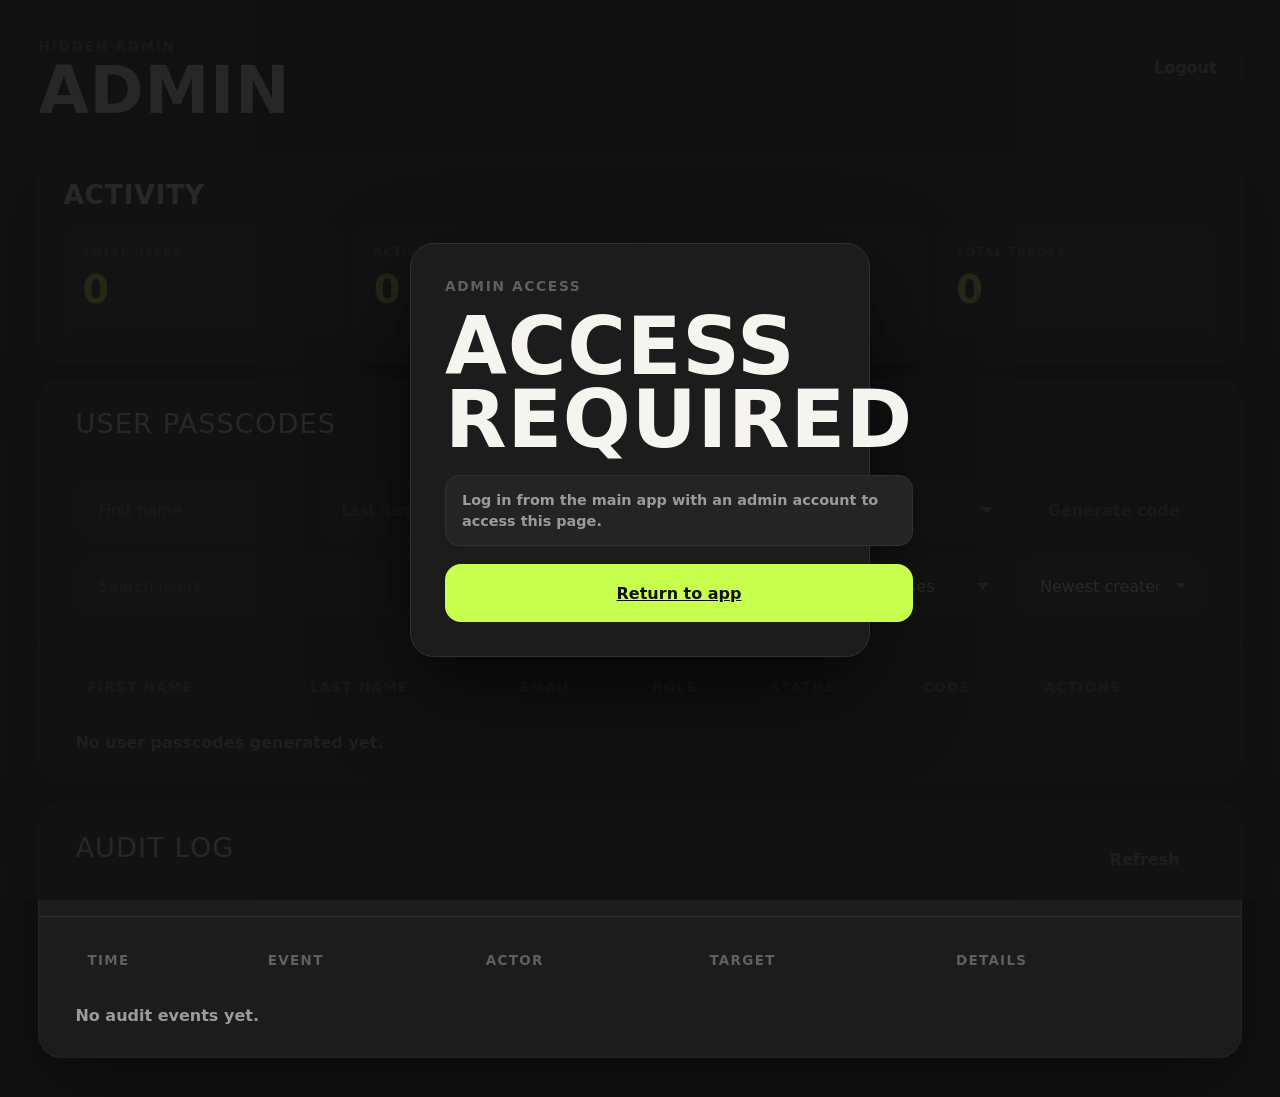
==== commit 058240b9: "Various Updates" ====
--- a/admin/index.html
+++ b/admin/index.html
@@ -29,6 +29,30 @@
         </header>
 
         <section class="admin-grid">
+          <section class="admin-activity-panel" aria-label="Admin activity overview">
+            <div class="weekly-heading">
+              <h2>Activity</h2>
+            </div>
+            <div class="admin-activity-grid">
+              <article class="admin-activity-card">
+                <span>Total Users</span>
+                <strong id="activityTotalUsers">0</strong>
+              </article>
+              <article class="admin-activity-card">
+                <span>Active</span>
+                <strong id="activityActiveUsers">0</strong>
+              </article>
+              <article class="admin-activity-card">
+                <span>Admins</span>
+                <strong id="activityAdminUsers">0</strong>
+              </article>
+              <article class="admin-activity-card">
+                <span>Total Trades</span>
+                <strong id="activityTotalTrades">0</strong>
+              </article>
+            </div>
+          </section>
+
           <section class="table-panel admin-users-panel" aria-label="User passcodes table">
             <div class="table-tools">
               <div>
@@ -44,6 +68,25 @@
                 </select>
                 <button class="primary-button" type="button" id="generateUserCodeButton">Generate code</button>
               </div>
+              <div class="admin-management-tools">
+                <input id="adminUserSearch" type="search" placeholder="Search users" />
+                <select id="adminRoleFilter" aria-label="Filter by role">
+                  <option value="all">All roles</option>
+                  <option value="user">Users</option>
+                  <option value="admin">Admins</option>
+                </select>
+                <select id="adminStatusFilter" aria-label="Filter by status">
+                  <option value="all">All statuses</option>
+                  <option value="active">Active</option>
+                  <option value="inactive">Inactive</option>
+                </select>
+                <select id="adminSortSelect" aria-label="Sort users">
+                  <option value="created-desc">Newest created</option>
+                  <option value="created-asc">Oldest created</option>
+                  <option value="last-login-desc">Last login</option>
+                  <option value="name-asc">Name A-Z</option>
+                </select>
+              </div>
             </div>
             <div class="table-wrap admin-passcode-table-wrap">
               <table class="admin-passcode-table">
@@ -55,8 +98,6 @@
                     <th>Role</th>
                     <th>Status</th>
                     <th>Code</th>
-                    <th>Created</th>
-                    <th>Last Login</th>
                     <th>Actions</th>
                   </tr>
                 </thead>
@@ -64,6 +105,30 @@
               </table>
             </div>
             <p class="admin-empty-passcodes" id="adminEmptyPasscodes">No user passcodes generated yet.</p>
+          </section>
+
+          <section class="table-panel admin-audit-panel" aria-label="Audit log table">
+            <div class="table-tools admin-audit-heading">
+              <div>
+                <div class="calculator-card-label">Audit Log</div>
+              </div>
+              <button class="ghost-button" type="button" id="refreshAuditButton">Refresh</button>
+            </div>
+            <div class="table-wrap admin-audit-table-wrap">
+              <table class="admin-audit-table">
+                <thead>
+                  <tr>
+                    <th>Time</th>
+                    <th>Event</th>
+                    <th>Actor</th>
+                    <th>Target</th>
+                    <th>Details</th>
+                  </tr>
+                </thead>
+                <tbody id="adminAuditList"></tbody>
+              </table>
+            </div>
+            <p class="admin-empty-passcodes" id="adminEmptyAuditLogs">No audit events yet.</p>
           </section>
         </section>
       </div>
--- a/styles.css
+++ b/styles.css
@@ -46,6 +46,10 @@
   overflow: hidden;
 }
 
+body.modal-open {
+  overflow: hidden;
+}
+
 body.auth-locked .app-shell,
 body.admin-checking .app-shell {
   filter: blur(18px);
@@ -209,7 +213,7 @@
   font-weight: 900;
 }
 
-.user-menu-button:hover {
+.user-menu-button:not(:disabled):hover {
   border-color: var(--line-hot);
 }
 
@@ -268,7 +272,7 @@
   text-decoration: none;
 }
 
-.user-popover-link:hover {
+.user-popover-link:not(:disabled):hover {
   background: var(--field);
   color: var(--ink);
 }
@@ -294,8 +298,60 @@
   align-items: center;
   justify-content: flex-end;
   flex-wrap: wrap;
-  gap: 10px;
+  gap: 8px;
   margin-left: auto;
+  padding: 5px;
+  border: 1px solid var(--line);
+  border-radius: 999px;
+  background: var(--panel);
+}
+
+.dashboard-filter {
+  position: relative;
+  width: 210px;
+  display: block;
+  color: var(--muted-strong);
+  font-size: 0.68rem;
+  font-weight: 900;
+  letter-spacing: 0.08em;
+  text-transform: uppercase;
+}
+
+.dashboard-filter span {
+  position: absolute;
+  left: 16px;
+  top: 50%;
+  z-index: 1;
+  margin-top: -1px;
+  color: var(--muted);
+  transform: translateY(-50%);
+  pointer-events: none;
+}
+
+.dashboard-filter select {
+  height: 48px;
+  min-height: 48px;
+  border-color: transparent;
+  border-radius: 999px;
+  background-color: var(--field-2);
+  padding: 0 36px 0 82px;
+  color: var(--ink);
+  font-size: 0.86rem;
+  font-weight: 850;
+  background-position:
+    calc(100% - 20px) 50%,
+    calc(100% - 15px) 50%;
+  background-size:
+    5px 5px,
+    5px 5px;
+}
+
+.view-actions .config-button {
+  width: 48px;
+  min-width: 48px;
+  min-height: 48px;
+  border-color: transparent;
+  background: var(--field-2);
 }
 
 .eyebrow {
@@ -335,9 +391,71 @@
 
 .summary-grid {
   display: grid;
-  grid-template-columns: repeat(5, minmax(0, 1fr));
+  grid-template-columns: repeat(auto-fit, minmax(190px, 1fr));
   gap: 16px;
   margin-bottom: 16px;
+}
+
+.summary-size-tiles {
+  display: contents;
+}
+
+.market-summary-grid {
+  display: grid;
+  grid-template-columns: repeat(2, minmax(0, 1fr));
+  gap: 16px;
+  margin-bottom: 16px;
+}
+
+.market-summary-card {
+  display: grid;
+  gap: 14px;
+  padding: 18px;
+  border: 1px solid var(--line);
+  border-radius: 20px;
+  background: var(--panel);
+}
+
+.market-summary-card > div:first-child {
+  display: flex;
+  align-items: baseline;
+  justify-content: space-between;
+  gap: 12px;
+}
+
+.market-summary-card span,
+.market-summary-card dt {
+  color: var(--muted);
+  font-size: 0.72rem;
+  font-weight: 900;
+  letter-spacing: 0.1em;
+  text-transform: uppercase;
+}
+
+.market-summary-card strong {
+  color: var(--lime);
+  font-family: Impact, "Arial Narrow", "Franklin Gothic Condensed", system-ui, sans-serif;
+  font-size: 2.35rem;
+  line-height: 0.9;
+}
+
+.market-summary-card dl {
+  display: grid;
+  grid-template-columns: 1.3fr 0.7fr 0.9fr;
+  gap: 8px;
+  margin: 0;
+}
+
+.market-summary-card dl div {
+  padding: 10px;
+  border-radius: 12px;
+  background: var(--field);
+}
+
+.market-summary-card dd {
+  margin: 4px 0 0;
+  color: var(--ink);
+  font-weight: 900;
 }
 
 .summary-tile {
@@ -369,6 +487,18 @@
   letter-spacing: 0.01em;
 }
 
+.summary-tile strong.amount-win {
+  color: var(--lime);
+}
+
+.summary-tile strong.amount-loss {
+  color: var(--loss);
+}
+
+.summary-tile strong.amount-flat {
+  color: var(--muted-strong);
+}
+
 .summary-split {
   display: flex;
   flex-wrap: wrap;
@@ -397,7 +527,25 @@
   letter-spacing: 0;
 }
 
-.weekly-panel {
+.performance-panel {
+  margin-bottom: 16px;
+  padding: 24px;
+  border: 1px solid rgba(255, 255, 255, 0.035);
+  border-radius: 24px;
+  background: var(--panel);
+  box-shadow: var(--shadow);
+}
+
+.equity-panel {
+  margin-bottom: 16px;
+  padding: 24px;
+  border: 1px solid rgba(255, 255, 255, 0.035);
+  border-radius: 24px;
+  background: var(--panel);
+  box-shadow: var(--shadow);
+}
+
+.analytics-panel {
   margin-bottom: 16px;
   padding: 24px;
   border: 1px solid rgba(255, 255, 255, 0.035);
@@ -427,6 +575,13 @@
   margin: 0;
 }
 
+.performance-title-group {
+  display: flex;
+  align-items: baseline;
+  flex-wrap: wrap;
+  gap: 10px;
+}
+
 .weekly-heading span {
   color: var(--muted-strong);
   font-weight: 850;
@@ -445,15 +600,453 @@
   min-width: 170px;
 }
 
+.performance-controls {
+  align-items: center;
+}
+
+.performance-controls select {
+  width: 190px;
+  min-width: 190px;
+}
+
+.calendar-toggle {
+  display: grid;
+  grid-template-columns: 1fr 1fr;
+  gap: 4px;
+  padding: 4px;
+  border: 1px solid var(--line);
+  border-radius: 999px;
+  background: var(--field);
+}
+
+.calendar-toggle button {
+  min-height: 38px;
+  border: 0;
+  border-radius: 999px;
+  background: transparent;
+  color: var(--muted-strong);
+  padding: 0 16px;
+  font-weight: 850;
+}
+
+.calendar-toggle button.active {
+  background: var(--lime);
+  color: #111111;
+}
+
+.equity-chart {
+  min-height: 300px;
+  padding: 18px;
+  border: 1px solid var(--line);
+  border-radius: 18px;
+  background: var(--field);
+}
+
+.equity-svg {
+  display: block;
+  width: 100%;
+  height: 280px;
+  color: var(--muted-strong);
+}
+
+.equity-svg.profit {
+  color: var(--lime);
+}
+
+.equity-svg.loss {
+  color: var(--loss);
+}
+
+.equity-line {
+  fill: none;
+  stroke: currentColor;
+  stroke-linecap: round;
+  stroke-linejoin: round;
+  stroke-width: 5;
+}
+
+.equity-area {
+  fill: url("#equityFill");
+}
+
+.equity-point {
+  fill: currentColor;
+  stroke: var(--field);
+  stroke-width: 5;
+}
+
+.equity-grid-line {
+  stroke: rgba(255, 255, 255, 0.06);
+  stroke-width: 1;
+}
+
+.equity-zero-line {
+  stroke: rgba(255, 255, 255, 0.16);
+  stroke-dasharray: 8 8;
+  stroke-width: 1.5;
+}
+
+.equity-axis {
+  display: flex;
+  justify-content: space-between;
+  gap: 16px;
+  margin-top: 10px;
+  color: var(--muted-strong);
+  font-size: 0.78rem;
+  font-weight: 850;
+}
+
+.equity-empty {
+  display: flex;
+  align-items: center;
+  justify-content: center;
+  flex-direction: column;
+  min-height: 264px;
+  gap: 8px;
+  color: var(--muted-strong);
+  text-align: center;
+}
+
+.equity-empty strong {
+  color: var(--ink);
+  font-size: 1rem;
+}
+
+.equity-stats {
+  display: grid;
+  grid-template-columns: repeat(4, minmax(0, 1fr));
+  gap: 12px;
+  margin-top: 12px;
+}
+
+.equity-stats div {
+  min-height: 92px;
+  padding: 16px;
+  border: 1px solid var(--line);
+  border-radius: 16px;
+  background: var(--field);
+}
+
+.equity-stats span {
+  display: block;
+  margin-bottom: 10px;
+  color: var(--muted);
+  font-size: 0.72rem;
+  font-weight: 900;
+  letter-spacing: 0.1em;
+  text-transform: uppercase;
+}
+
+.equity-stats strong {
+  color: var(--ink);
+  font-size: 1.35rem;
+  font-weight: 900;
+}
+
+.analytics-grid {
+  display: grid;
+  grid-template-columns: repeat(6, minmax(0, 1fr));
+  gap: 12px;
+}
+
+.analytics-card {
+  min-height: 126px;
+  padding: 18px;
+  border: 1px solid var(--line);
+  border-radius: 18px;
+  background: var(--field);
+}
+
+.analytics-card span,
+.analytics-breakdown-card h3,
+.analytics-row span {
+  color: var(--muted);
+  font-size: 0.72rem;
+  font-weight: 900;
+  letter-spacing: 0.1em;
+  text-transform: uppercase;
+}
+
+.analytics-card strong {
+  display: block;
+  margin-top: 14px;
+  color: var(--ink);
+  font-family: Impact, "Arial Narrow", "Franklin Gothic Condensed", system-ui, sans-serif;
+  font-size: clamp(1.85rem, 2.5vw, 3rem);
+  line-height: 0.9;
+}
+
+.analytics-card small {
+  display: block;
+  margin-top: 10px;
+  color: var(--muted-strong);
+  font-weight: 850;
+}
+
+.analytics-card.profit strong,
+.analytics-row.profit b {
+  color: var(--lime);
+}
+
+.analytics-card.loss strong,
+.analytics-row.loss b {
+  color: var(--loss);
+}
+
+.analytics-card.flat strong,
+.analytics-row.flat b {
+  color: var(--muted-strong);
+}
+
+.analytics-breakdowns {
+  display: grid;
+  grid-template-columns: repeat(auto-fit, minmax(220px, 1fr));
+  gap: 12px;
+  margin-top: 12px;
+}
+
+.analytics-breakdown-card {
+  padding: 18px;
+  border: 1px solid var(--line);
+  border-radius: 18px;
+  background: var(--field);
+}
+
+.analytics-breakdown-card h3 {
+  margin: 0 0 14px;
+}
+
+.analytics-row {
+  display: grid;
+  grid-template-columns: minmax(0, 1fr) auto;
+  gap: 4px 12px;
+  align-items: baseline;
+  padding: 10px 0;
+  border-top: 1px solid rgba(255, 255, 255, 0.05);
+}
+
+.analytics-row:first-of-type {
+  border-top: 0;
+}
+
+.analytics-row b {
+  color: var(--ink);
+  font-size: 0.94rem;
+  font-weight: 900;
+}
+
+.analytics-row small {
+  grid-column: 1 / -1;
+  color: var(--muted-strong);
+  font-size: 0.78rem;
+  font-weight: 800;
+}
+
+.analytics-empty {
+  margin: 0;
+  color: var(--muted-strong);
+  font-weight: 800;
+}
+
 .weekly-grid {
   display: grid;
   grid-template-columns: repeat(5, minmax(0, 1fr));
   gap: 12px;
 }
 
+.monthly-weekdays,
+.monthly-grid {
+  display: grid;
+  grid-template-columns: repeat(7, minmax(0, 1fr)) minmax(150px, 0.9fr);
+  gap: 10px;
+}
+
+.monthly-weekdays {
+  margin: 14px 0 10px;
+}
+
+.monthly-weekdays span {
+  color: var(--muted);
+  font-size: 0.72rem;
+  font-weight: 900;
+  letter-spacing: 0.1em;
+  text-align: center;
+  text-transform: uppercase;
+}
+
+.monthly-day {
+  display: flex;
+  flex-direction: column;
+  justify-content: space-between;
+  min-height: 132px;
+  padding: 14px;
+  border: 1px solid var(--line);
+  border-radius: 16px;
+  background: var(--field);
+}
+
+.monthly-day.empty {
+  border-color: transparent;
+  background: transparent;
+}
+
+.monthly-day.has-trades.profit {
+  border-color: rgba(200, 255, 79, 0.64);
+  box-shadow: inset 0 0 0 1px rgba(200, 255, 79, 0.08);
+}
+
+.monthly-day.has-trades.loss {
+  border-color: rgba(255, 122, 122, 0.64);
+  box-shadow: inset 0 0 0 1px rgba(255, 122, 122, 0.08);
+}
+
+.monthly-day > div:first-child {
+  display: flex;
+  align-items: flex-start;
+  justify-content: space-between;
+  gap: 10px;
+}
+
+.monthly-day span {
+  color: var(--ink);
+  font-weight: 900;
+}
+
+.monthly-day strong {
+  color: var(--muted-strong);
+  font-size: 0.92rem;
+  font-weight: 900;
+  text-align: right;
+}
+
+.monthly-day.profit strong {
+  color: var(--lime);
+}
+
+.monthly-day.loss strong {
+  color: var(--loss);
+}
+
+.monthly-day dl {
+  display: grid;
+  grid-template-columns: 1fr 1fr;
+  gap: 6px;
+  margin: 16px 0 0;
+}
+
+.monthly-day dl div {
+  padding: 8px;
+  border-radius: 10px;
+  background: var(--field-2);
+}
+
+.monthly-day dt,
+.monthly-day dd {
+  margin: 0;
+}
+
+.monthly-day dt {
+  margin-bottom: 4px;
+  color: var(--muted);
+  font-size: 0.64rem;
+  font-weight: 900;
+  letter-spacing: 0.08em;
+  text-transform: uppercase;
+}
+
+.monthly-day dd {
+  color: var(--ink);
+  font-size: 0.9rem;
+  font-weight: 900;
+}
+
+.monthly-week-total {
+  display: flex;
+  flex-direction: column;
+  justify-content: space-between;
+  min-height: 132px;
+  padding: 14px;
+  border: 1px solid var(--line);
+  border-radius: 16px;
+  background: var(--field-2);
+}
+
+.monthly-week-total.profit {
+  border-color: rgba(200, 255, 79, 0.64);
+  box-shadow: inset 0 0 0 1px rgba(200, 255, 79, 0.08);
+}
+
+.monthly-week-total.loss {
+  border-color: rgba(255, 122, 122, 0.64);
+  box-shadow: inset 0 0 0 1px rgba(255, 122, 122, 0.08);
+}
+
+.monthly-week-total span {
+  color: var(--muted);
+  font-size: 0.68rem;
+  font-weight: 900;
+  letter-spacing: 0.1em;
+  text-transform: uppercase;
+}
+
+.monthly-week-total strong {
+  display: block;
+  margin-top: 10px;
+  color: var(--muted-strong);
+  font-size: 1.2rem;
+  font-weight: 900;
+}
+
+.monthly-week-total.profit strong {
+  color: var(--lime);
+}
+
+.monthly-week-total.loss strong {
+  color: var(--loss);
+}
+
+.monthly-week-total dl {
+  display: grid;
+  grid-template-columns: 1fr 1fr;
+  gap: 6px;
+  margin: 14px 0 0;
+}
+
+.monthly-week-total dl div {
+  padding: 8px;
+  border-radius: 10px;
+  background: var(--field);
+}
+
+.monthly-week-total dt,
+.monthly-week-total dd {
+  margin: 0;
+}
+
+.monthly-week-total dt {
+  margin-bottom: 4px;
+  color: var(--muted);
+  font-size: 0.64rem;
+  font-weight: 900;
+  letter-spacing: 0.08em;
+  text-transform: uppercase;
+}
+
+.monthly-week-total dd {
+  color: var(--ink);
+  font-size: 0.9rem;
+  font-weight: 900;
+}
+
 .strategy-grid {
   display: grid;
   grid-template-columns: repeat(4, minmax(0, 1fr));
+  gap: 12px;
+}
+
+.account-balance-grid {
+  display: grid;
+  grid-template-columns: repeat(auto-fit, minmax(260px, 1fr));
   gap: 12px;
 }
 
@@ -624,6 +1217,85 @@
 }
 
 .strategy-card dd {
+  color: var(--ink);
+  font-weight: 900;
+}
+
+.account-balance-card {
+  display: grid;
+  grid-template-columns: minmax(160px, 1fr) minmax(260px, 1.4fr);
+  align-items: stretch;
+  gap: 12px;
+  min-height: 108px;
+  padding: 16px;
+  border: 1px solid var(--line);
+  border-radius: 18px;
+  background: var(--field);
+}
+
+.account-balance-card > div:first-child {
+  display: flex;
+  flex-direction: column;
+  justify-content: center;
+  min-width: 0;
+}
+
+.account-balance-card span {
+  margin-bottom: 12px;
+  color: var(--ink);
+  font-weight: 900;
+}
+
+.account-balance-card strong {
+  display: block;
+  font-family: Impact, "Arial Narrow", "Franklin Gothic Condensed", system-ui, sans-serif;
+  font-size: clamp(1.8rem, 2.3vw, 2.8rem);
+  line-height: 0.9;
+}
+
+.account-balance-card.profit strong {
+  color: var(--lime);
+}
+
+.account-balance-card.loss strong {
+  color: var(--loss);
+}
+
+.account-balance-card.flat strong {
+  color: var(--muted-strong);
+}
+
+.account-balance-card dl {
+  display: grid;
+  grid-template-columns: repeat(3, minmax(0, 1fr));
+  gap: 8px;
+  margin: 0;
+}
+
+.account-balance-card dl div {
+  display: flex;
+  flex-direction: column;
+  justify-content: center;
+  padding: 10px;
+  border-radius: 12px;
+  background: var(--field-2);
+}
+
+.account-balance-card dt,
+.account-balance-card dd {
+  margin: 0;
+}
+
+.account-balance-card dt {
+  margin-bottom: 4px;
+  color: var(--muted);
+  font-size: 0.68rem;
+  font-weight: 900;
+  letter-spacing: 0.08em;
+  text-transform: uppercase;
+}
+
+.account-balance-card dd {
   color: var(--ink);
   font-weight: 900;
 }
@@ -845,9 +1517,9 @@
 
 .trade-form {
   display: grid;
-  gap: 22px;
+  gap: 16px;
   max-height: min(940px, calc(100vh - 36px));
-  padding: 36px;
+  padding: 30px;
   overflow-y: auto;
   border: 1px solid rgba(255, 255, 255, 0.04);
   border-radius: 24px;
@@ -855,6 +1527,37 @@
   box-shadow: 0 34px 90px rgba(0, 0, 0, 0.6);
 }
 
+.reset-passcode-modal {
+  width: min(560px, calc(100% - 32px));
+}
+
+.reset-passcode-form {
+  gap: 18px;
+}
+
+.reset-passcode-step {
+  display: grid;
+  gap: 14px;
+}
+
+.reset-passcode-step.hidden {
+  display: none;
+}
+
+.generated-passcode {
+  display: grid;
+  min-height: 96px;
+  place-items: center;
+  border: 1px solid rgba(196, 255, 66, 0.42);
+  border-radius: 18px;
+  background: rgba(196, 255, 66, 0.08);
+  color: var(--accent);
+  font-family: "Roboto Mono", monospace;
+  font-size: clamp(2rem, 8vw, 4rem);
+  font-weight: 900;
+  letter-spacing: 0.12em;
+}
+
 .form-heading {
   display: flex;
   align-items: center;
@@ -934,6 +1637,38 @@
   display: grid;
   grid-template-columns: repeat(auto-fit, minmax(180px, 1fr));
   gap: 12px;
+}
+
+.market-type-config {
+  display: grid;
+  grid-template-columns: repeat(2, minmax(0, 1fr));
+  gap: 10px;
+}
+
+.discipline-options {
+  display: grid;
+  grid-template-columns: repeat(4, minmax(0, 1fr));
+  gap: 10px;
+}
+
+.toggle-option {
+  display: flex;
+  align-items: center;
+  min-height: 48px;
+  padding: 0 14px;
+  border: 1px solid var(--line);
+  border-radius: 14px;
+  background: var(--field-2);
+  color: var(--ink);
+  cursor: pointer;
+}
+
+.toggle-option input {
+  width: 18px;
+  height: 18px;
+  min-height: 18px;
+  margin: 0;
+  accent-color: var(--lime);
 }
 
 .config-pill {
@@ -963,7 +1698,7 @@
   font-weight: 900;
 }
 
-.config-pill button:hover {
+.config-pill button:not(:disabled):hover {
   color: var(--loss);
 }
 
@@ -971,6 +1706,48 @@
   display: grid;
   grid-template-columns: 1fr;
   gap: 16px;
+}
+
+.admin-activity-panel {
+  padding: 24px;
+  border: 1px solid rgba(255, 255, 255, 0.035);
+  border-radius: 24px;
+  background: var(--panel);
+  box-shadow: var(--shadow);
+}
+
+.admin-activity-grid {
+  display: grid;
+  grid-template-columns: repeat(4, minmax(0, 1fr));
+  gap: 12px;
+}
+
+.admin-activity-card {
+  border: 1px solid var(--line);
+  border-radius: 18px;
+  background: var(--field);
+}
+
+.admin-activity-card {
+  min-height: 112px;
+  padding: 18px;
+}
+
+.admin-activity-card span {
+  display: block;
+  margin-bottom: 14px;
+  color: var(--muted);
+  font-size: 0.72rem;
+  font-weight: 900;
+  letter-spacing: 0.1em;
+  text-transform: uppercase;
+}
+
+.admin-activity-card strong {
+  color: var(--lime);
+  font-family: Impact, "Arial Narrow", "Franklin Gothic Condensed", system-ui, sans-serif;
+  font-size: clamp(2.2rem, 3vw, 3.3rem);
+  line-height: 0.9;
 }
 
 .admin-users-panel .table-tools {
@@ -986,8 +1763,17 @@
   width: 100%;
 }
 
+.admin-management-tools {
+  display: grid;
+  grid-template-columns: minmax(240px, 1fr) repeat(3, minmax(150px, 0.35fr));
+  gap: 10px;
+  width: 100%;
+}
+
 .admin-passcode-row input,
-.admin-passcode-row select {
+.admin-passcode-row select,
+.admin-management-tools input,
+.admin-management-tools select {
   height: 58px;
   min-height: 58px;
   border-radius: 16px;
@@ -995,7 +1781,8 @@
   font-size: 1rem;
 }
 
-.admin-passcode-row select {
+.admin-passcode-row select,
+.admin-management-tools select {
   background-position:
     calc(100% - 23px) 50%,
     calc(100% - 17px) 50%;
@@ -1006,14 +1793,38 @@
 }
 
 .admin-passcode-table {
-  min-width: 1180px;
+  min-width: 980px;
   border-spacing: 0 8px;
 }
 
 .admin-passcode-table th,
-.admin-passcode-table td {
+.admin-passcode-table td,
+.admin-audit-table th,
+.admin-audit-table td {
   padding: 10px 12px;
   font-size: 0.84rem;
+}
+
+.admin-audit-heading {
+  align-items: center;
+  flex-direction: row;
+  justify-content: space-between;
+}
+
+.admin-audit-table {
+  min-width: 940px;
+  border-spacing: 0 8px;
+}
+
+.admin-audit-table td {
+  vertical-align: middle;
+}
+
+.admin-audit-details {
+  max-width: 340px;
+  color: var(--muted-strong);
+  font-size: 0.78rem;
+  line-height: 1.4;
 }
 
 .admin-table-input {
@@ -1046,71 +1857,70 @@
   font-size: 0.95rem;
 }
 
-.admin-row-menu {
-  position: relative;
-  display: inline-flex;
-  justify-content: flex-end;
-}
-
-.admin-row-menu summary {
-  display: inline-flex;
+.admin-user-row {
+  cursor: pointer;
+}
+
+.admin-user-row.details-open td {
+  border-color: rgba(200, 255, 79, 0.18);
+}
+
+.admin-inline-actions {
+  display: flex;
   align-items: center;
-  justify-content: center;
-  width: 38px;
-  min-width: 38px;
-  height: 34px;
+  gap: 6px;
+}
+
+.admin-action-button {
+  width: 34px;
+  min-width: 34px;
+  min-height: 34px;
   padding: 0;
-  border: 0;
-  list-style: none;
-  background: transparent;
-  color: var(--muted-strong);
-  cursor: pointer;
-  font-size: 1.35rem;
-  font-weight: 900;
-  line-height: 1;
-}
-
-.admin-row-menu summary::-webkit-details-marker {
-  display: none;
-}
-
-.admin-row-menu summary:hover {
-  color: var(--lime);
-}
-
-.admin-row-menu-panel {
-  position: absolute;
-  top: calc(100% + 8px);
-  right: 0;
-  z-index: 12;
-  display: grid;
-  min-width: 138px;
-  padding: 8px;
-  border: 1px solid var(--line);
+  font-size: 0.95rem;
+}
+
+.admin-action-button.delete {
+  color: #f09a9a;
+}
+
+.admin-user-detail-row td {
+  padding-top: 0;
+}
+
+.admin-user-details {
+  display: grid;
+  grid-template-columns: repeat(4, minmax(0, 1fr));
+  gap: 8px;
+  padding: 12px;
+  border: 1px solid rgba(200, 255, 79, 0.14);
   border-radius: 14px;
-  background: var(--panel);
-  box-shadow: var(--shadow);
-}
-
-.admin-row-menu-panel button {
-  min-height: 34px;
-  padding: 0 10px;
-  border: 0;
-  border-radius: 10px;
-  background: transparent;
-  color: var(--muted-strong);
+  background: rgba(200, 255, 79, 0.035);
+}
+
+.admin-user-details div {
+  padding: 10px;
+  border-radius: 12px;
+  background: var(--field-2);
+}
+
+.admin-user-details dt,
+.admin-user-details dd {
+  margin: 0;
+}
+
+.admin-user-details dt {
+  margin-bottom: 4px;
+  color: var(--muted);
+  font-size: 0.64rem;
+  font-weight: 900;
+  letter-spacing: 0.08em;
+  text-transform: uppercase;
+}
+
+.admin-user-details dd {
+  color: var(--ink);
   font-size: 0.82rem;
   font-weight: 850;
-  text-align: left;
-}
-
-.admin-row-menu-panel button:hover {
-  background: var(--field);
-  color: var(--ink);
-}
-
-.admin-row-menu-panel button.delete {
-  color: #f09a9a;
 }
 
 .admin-empty-passcodes {
@@ -1154,7 +1964,7 @@
   cursor: help;
 }
 
-.help-trigger:hover,
+.help-trigger:not(:disabled):hover,
 .help-trigger:focus-visible {
   border-color: var(--line-hot);
   color: var(--lime);
@@ -1199,7 +2009,7 @@
   transform: rotate(45deg);
 }
 
-.help-trigger:hover + .help-tooltip,
+.help-trigger:not(:disabled):hover + .help-tooltip,
 .help-trigger:focus-visible + .help-tooltip {
   opacity: 1;
   transform: translateY(0);
@@ -1266,7 +2076,69 @@
   display: grid;
   grid-template-columns: 1fr 1fr;
   align-items: start;
-  gap: 14px;
+  gap: 12px;
+}
+
+.field-row.compact-three {
+  grid-template-columns: repeat(3, minmax(0, 1fr));
+}
+
+.field-row.single-field-row {
+  grid-template-columns: 1fr;
+}
+
+.form-section {
+  display: grid;
+  gap: 12px;
+  padding: 14px;
+  border: 1px solid var(--line);
+  border-radius: 16px;
+  background: var(--field);
+}
+
+.form-section h3 {
+  margin: 0;
+  color: var(--muted);
+  font-family: Impact, "Arial Narrow", "Franklin Gothic Condensed", system-ui, sans-serif;
+  font-size: 1.1rem;
+  letter-spacing: 0.04em;
+  text-transform: uppercase;
+}
+
+.trade-form label {
+  gap: 7px;
+}
+
+.trade-form input,
+.trade-form select,
+.trade-form textarea {
+  min-height: 46px;
+  border-radius: 12px;
+  padding: 11px 14px;
+}
+
+.notes-disclosure {
+  border: 1px solid var(--line);
+  border-radius: 16px;
+  background: var(--field);
+}
+
+.notes-disclosure summary {
+  display: flex;
+  align-items: center;
+  min-height: 46px;
+  padding: 0 14px;
+  color: var(--muted-strong);
+  cursor: pointer;
+  font-weight: 900;
+}
+
+.notes-disclosure summary:hover {
+  color: var(--lime);
+}
+
+.notes-disclosure label {
+  padding: 0 14px 14px;
 }
 
 .primary-button,
@@ -1294,7 +2166,7 @@
   color: #111111;
 }
 
-.primary-button:hover {
+.primary-button:not(:disabled):hover {
   background: #d5ff73;
   transform: translateY(-1px);
 }
@@ -1307,15 +2179,16 @@
 }
 
 .top-action {
-  min-width: 168px;
+  min-width: 142px;
+  min-height: 48px;
   border-radius: 999px;
-  background: var(--field-2);
-  color: var(--ink);
-  border-color: var(--line);
-}
-
-.top-action:hover {
   background: var(--lime);
+  color: #111111;
+  border-color: transparent;
+}
+
+.top-action:not(:disabled):hover {
+  background: #d5ff73;
   color: #111111;
 }
 
@@ -1325,7 +2198,7 @@
   color: var(--muted-strong);
 }
 
-.ghost-button:hover {
+.ghost-button:not(:disabled):hover {
   border-color: var(--line-hot);
   color: var(--ink);
 }
@@ -1336,7 +2209,7 @@
   color: var(--muted-strong);
 }
 
-.danger-button:hover {
+.danger-button:not(:disabled):hover {
   border-color: rgba(255, 122, 122, 0.42);
   color: var(--loss);
 }
@@ -1352,19 +2225,34 @@
   font-size: 0.78rem;
 }
 
-.icon-button:hover {
+.icon-button:not(:disabled):hover {
   border-color: var(--line-hot);
   color: var(--lime);
 }
 
+button:disabled,
+.primary-button:disabled,
+.ghost-button:disabled,
+.danger-button:disabled,
+.icon-button:disabled,
+.top-action:disabled,
+.note-view-button:disabled {
+  cursor: not-allowed;
+  border-color: rgba(255, 255, 255, 0.035);
+  background: #181818;
+  color: #626262;
+  opacity: 1;
+  transform: none;
+}
+
 .icon-button.delete {
   color: #f09a9a;
 }
 
 .view-actions .config-button {
-  width: 58px;
-  min-width: 58px;
-  min-height: 58px;
+  width: 48px;
+  min-width: 48px;
+  min-height: 48px;
   padding: 0;
   font-size: 1.15rem;
 }
@@ -1447,7 +2335,7 @@
   font-weight: 900;
 }
 
-.note-view-button:hover {
+.note-view-button:not(:disabled):hover {
   border-color: var(--line-hot);
   color: var(--lime);
 }
@@ -1588,11 +2476,17 @@
 }
 
 .calculator-inputs label {
-  grid-template-rows: auto 58px 16px;
+  grid-template-rows: 30px 58px 16px;
+}
+
+.calculator-inputs label > span:first-child {
+  min-height: 30px;
+  display: flex;
+  align-items: center;
 }
 
 .calculator-inputs label:has(.calc-toggle) {
-  grid-template-rows: auto 58px;
+  grid-template-rows: 30px 58px;
 }
 
 .calc-toggle {
@@ -1742,6 +2636,29 @@
     grid-template-columns: repeat(2, minmax(0, 1fr));
   }
 
+  .monthly-weekdays,
+  .monthly-grid {
+    grid-template-columns: repeat(2, minmax(0, 1fr));
+  }
+
+  .equity-stats {
+    grid-template-columns: repeat(2, minmax(0, 1fr));
+  }
+
+  .analytics-grid,
+  .analytics-breakdowns {
+    grid-template-columns: repeat(2, minmax(0, 1fr));
+  }
+
+  .market-summary-grid,
+  .market-summary-card dl {
+    grid-template-columns: 1fr;
+  }
+
+  .account-balance-card {
+    grid-template-columns: 1fr;
+  }
+
   .strategy-grid {
     grid-template-columns: repeat(2, minmax(0, 1fr));
   }
@@ -1755,8 +2672,17 @@
   }
 
   .admin-grid,
-  .admin-passcode-row {
+  .admin-passcode-row,
+  .admin-management-tools {
     grid-template-columns: 1fr;
+  }
+
+  .admin-activity-grid {
+    grid-template-columns: repeat(2, minmax(0, 1fr));
+  }
+
+  .admin-user-details {
+    grid-template-columns: repeat(2, minmax(0, 1fr));
   }
 
 }
@@ -1782,7 +2708,8 @@
   }
 
   .user-menu,
-  .user-menu-button {
+  .user-menu-button,
+  .dashboard-filter {
     width: 100%;
   }
 
@@ -1809,8 +2736,20 @@
   }
 
   .summary-grid,
+  .market-summary-grid,
+  .market-summary-card dl,
   .weekly-grid,
+  .monthly-weekdays,
+  .monthly-grid,
+  .equity-stats,
+  .analytics-grid,
+  .analytics-breakdowns,
   .strategy-grid,
+  .account-balance-grid,
+  .account-balance-card,
+  .account-balance-card dl,
+  .market-type-config,
+  .discipline-options,
   .config-add-row,
   .weekly-total-card,
   .weekly-total-card dl,
@@ -1845,6 +2784,18 @@
     width: 100%;
   }
 
+  .admin-management-tools {
+    grid-template-columns: 1fr;
+  }
+
+  .admin-activity-grid {
+    grid-template-columns: 1fr;
+  }
+
+  .admin-user-details {
+    grid-template-columns: 1fr;
+  }
+
   .admin-empty-passcodes {
     margin: -4px 22px 24px;
   }
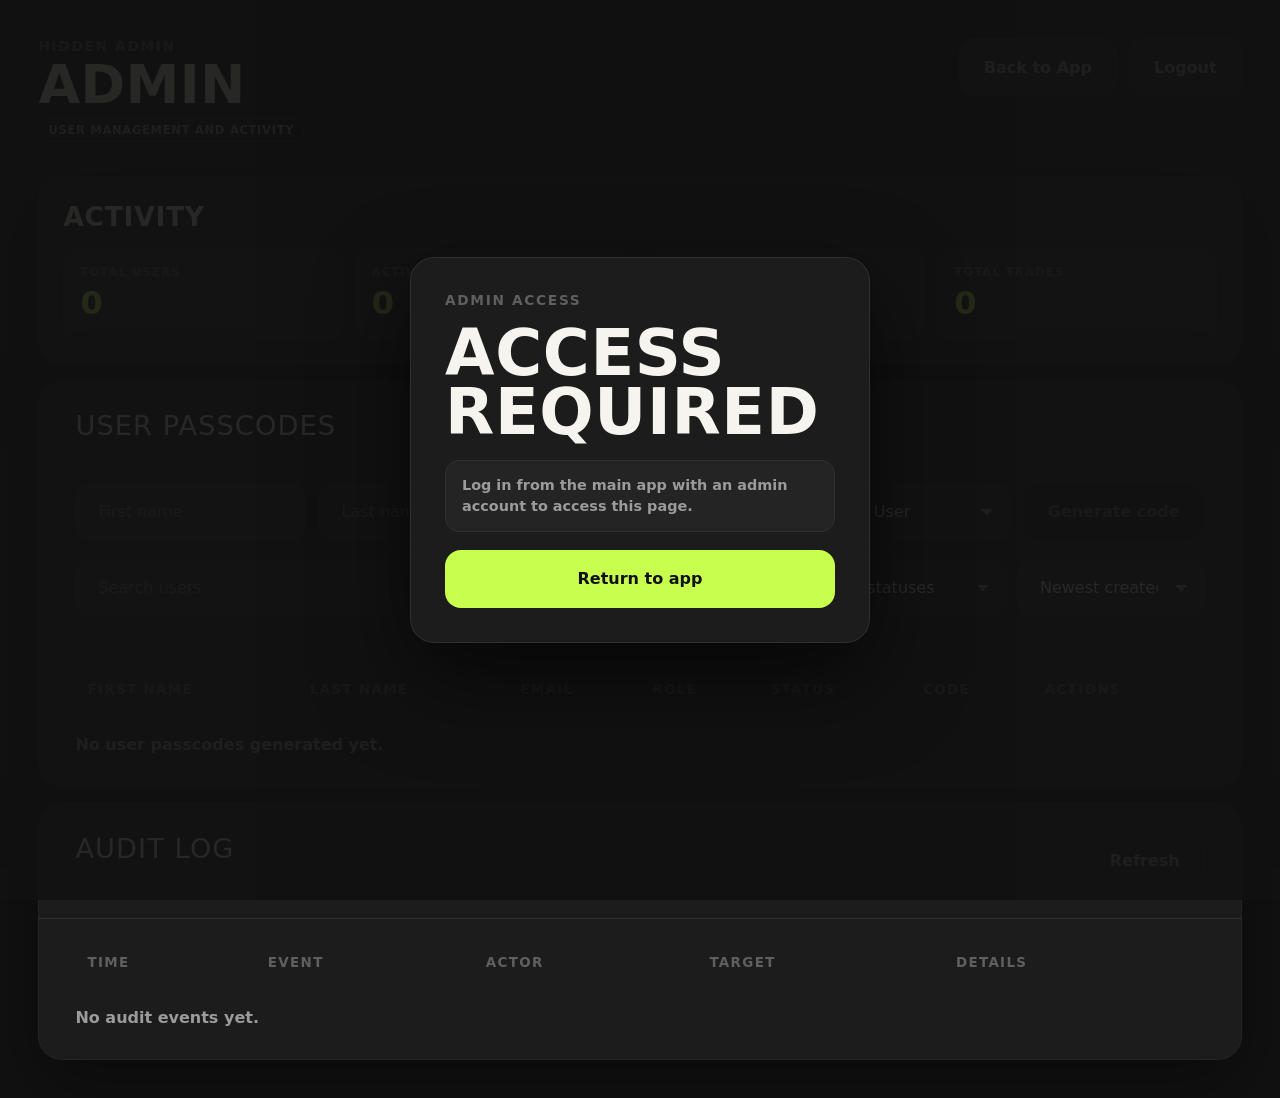
==== commit 02da5b24: "Various Updates" ====
--- a/admin/index.html
+++ b/admin/index.html
@@ -3,8 +3,8 @@
   <head>
     <meta charset="UTF-8" />
     <meta name="viewport" content="width=device-width, initial-scale=1.0" />
-    <title>Trading Tools Admin</title>
-    <link rel="stylesheet" href="../styles.css" />
+    <title>TRADERS HUB Admin</title>
+    <link rel="stylesheet" href="../styles.css?v=20260522-onboarding" />
   </head>
   <body class="admin-page admin-checking">
     <section class="admin-access-panel hidden" id="adminGate" aria-label="Admin access required">
@@ -22,8 +22,10 @@
           <div>
             <p class="eyebrow">Hidden admin</p>
             <h1>Admin</h1>
+            <p class="save-status">User management and activity</p>
           </div>
           <div class="topbar-actions">
+            <a class="ghost-button" href="../index.html">Back to App</a>
             <button class="ghost-button logout-button" type="button" id="adminLogoutButton">Logout</button>
           </div>
         </header>
@@ -134,8 +136,8 @@
       </div>
     </main>
 
-    <script src="../supabase-config.js"></script>
-    <script src="../supabase-api.js"></script>
-    <script src="admin.js"></script>
+    <script src="../supabase-config.js?v=20260522-onboarding"></script>
+    <script src="../supabase-api.js?v=20260522-onboarding"></script>
+    <script src="admin.js?v=20260522-onboarding"></script>
   </body>
 </html>
--- a/styles.css
+++ b/styles.css
@@ -42,6 +42,16 @@
   cursor: pointer;
 }
 
+button:focus-visible,
+a:focus-visible,
+input:focus-visible,
+select:focus-visible,
+textarea:focus-visible,
+summary:focus-visible {
+  outline: 2px solid var(--lime);
+  outline-offset: 3px;
+}
+
 body.auth-locked {
   overflow: hidden;
 }
@@ -100,7 +110,7 @@
 
 .passcode-card h1 {
   margin: -8px 0 8px;
-  font-size: clamp(3.2rem, 10vw, 5rem);
+  font-size: clamp(2.6rem, 8vw, 4rem);
 }
 
 .passcode-card .primary-button {
@@ -259,6 +269,7 @@
 .user-popover-link {
   display: flex;
   align-items: center;
+  gap: 10px;
   width: 100%;
   min-height: 42px;
   margin-top: 8px;
@@ -270,6 +281,17 @@
   font-weight: 850;
   text-align: left;
   text-decoration: none;
+}
+
+.user-popover-link span {
+  display: inline-grid;
+  width: 22px;
+  height: 22px;
+  place-items: center;
+  border-radius: 999px;
+  background: rgba(255, 255, 255, 0.06);
+  color: var(--lime);
+  font-size: 0.82rem;
 }
 
 .user-popover-link:not(:disabled):hover {
@@ -373,7 +395,7 @@
   margin-bottom: 0;
   color: var(--ink);
   font-family: Impact, "Arial Narrow", "Franklin Gothic Condensed", system-ui, sans-serif;
-  font-size: clamp(3.1rem, 5.1vw, 5.8rem);
+  font-size: clamp(2.4rem, 4.2vw, 4.7rem);
   font-weight: 900;
   line-height: 0.92;
   letter-spacing: 0.01em;
@@ -554,6 +576,40 @@
   box-shadow: var(--shadow);
 }
 
+.analytics-tabs {
+  display: grid;
+  grid-template-columns: repeat(3, minmax(0, 1fr));
+  gap: 4px;
+  padding: 4px;
+  border: 1px solid var(--line);
+  border-radius: 999px;
+  background: var(--field);
+}
+
+.analytics-tabs button {
+  min-height: 38px;
+  border: 0;
+  border-radius: 999px;
+  background: transparent;
+  color: var(--muted-strong);
+  padding: 0 16px;
+  font-size: 0.82rem;
+  font-weight: 900;
+}
+
+.analytics-tabs button.active {
+  background: var(--lime);
+  color: #111111;
+}
+
+.analytics-tab-panel {
+  display: none;
+}
+
+.analytics-tab-panel.active {
+  display: block;
+}
+
 .strategy-panel {
   margin-bottom: 16px;
   padding: 24px;
@@ -675,6 +731,12 @@
   stroke-width: 5;
 }
 
+.equity-hover-point {
+  fill: transparent;
+  stroke: transparent;
+  pointer-events: all;
+}
+
 .equity-grid-line {
   stroke: rgba(255, 255, 255, 0.06);
   stroke-width: 1;
@@ -802,7 +864,6 @@
   display: grid;
   grid-template-columns: repeat(auto-fit, minmax(220px, 1fr));
   gap: 12px;
-  margin-top: 12px;
 }
 
 .analytics-breakdown-card {
@@ -1223,59 +1284,69 @@
 
 .account-balance-card {
   display: grid;
-  grid-template-columns: minmax(160px, 1fr) minmax(260px, 1.4fr);
-  align-items: stretch;
-  gap: 12px;
-  min-height: 108px;
+  grid-template-columns: 1fr;
+  gap: 10px;
+  min-height: 0;
   padding: 16px;
   border: 1px solid var(--line);
   border-radius: 18px;
   background: var(--field);
 }
 
-.account-balance-card > div:first-child {
+.account-balance-head {
+  display: flex;
+  align-items: flex-start;
+  justify-content: space-between;
+  gap: 16px;
+  min-width: 0;
+}
+
+.account-balance-head span {
+  margin: 0;
+  color: var(--ink);
+  font-size: 1.1rem;
+  line-height: 1.1;
+  font-weight: 900;
+  overflow-wrap: anywhere;
+}
+
+.account-balance-head strong {
+  display: block;
+  flex: 0 0 auto;
+  margin-left: auto;
+  text-align: right;
+  white-space: nowrap;
+  font-family: Impact, "Arial Narrow", "Franklin Gothic Condensed", system-ui, sans-serif;
+  font-size: clamp(2rem, 3vw, 3.1rem);
+  line-height: 0.9;
+  overflow-wrap: anywhere;
+}
+
+.account-balance-card.profit .account-balance-head strong {
+  color: var(--lime);
+}
+
+.account-balance-card.loss .account-balance-head strong {
+  color: var(--loss);
+}
+
+.account-balance-card.flat .account-balance-head strong {
+  color: var(--muted-strong);
+}
+
+.account-balance-card dl {
+  display: grid;
+  grid-template-columns: repeat(4, minmax(0, 1fr));
+  gap: 8px;
+  margin: 0;
+}
+
+.account-balance-card dl div {
   display: flex;
   flex-direction: column;
   justify-content: center;
   min-width: 0;
-}
-
-.account-balance-card span {
-  margin-bottom: 12px;
-  color: var(--ink);
-  font-weight: 900;
-}
-
-.account-balance-card strong {
-  display: block;
-  font-family: Impact, "Arial Narrow", "Franklin Gothic Condensed", system-ui, sans-serif;
-  font-size: clamp(1.8rem, 2.3vw, 2.8rem);
-  line-height: 0.9;
-}
-
-.account-balance-card.profit strong {
-  color: var(--lime);
-}
-
-.account-balance-card.loss strong {
-  color: var(--loss);
-}
-
-.account-balance-card.flat strong {
-  color: var(--muted-strong);
-}
-
-.account-balance-card dl {
-  display: grid;
-  grid-template-columns: repeat(3, minmax(0, 1fr));
-  gap: 8px;
-  margin: 0;
-}
-
-.account-balance-card dl div {
-  display: flex;
-  flex-direction: column;
-  justify-content: center;
+  min-height: 68px;
   padding: 10px;
   border-radius: 12px;
   background: var(--field-2);
@@ -1289,7 +1360,7 @@
 .account-balance-card dt {
   margin-bottom: 4px;
   color: var(--muted);
-  font-size: 0.68rem;
+  font-size: 0.62rem;
   font-weight: 900;
   letter-spacing: 0.08em;
   text-transform: uppercase;
@@ -1297,7 +1368,26 @@
 
 .account-balance-card dd {
   color: var(--ink);
-  font-weight: 900;
+  font-size: clamp(0.88rem, 1.2vw, 1.08rem);
+  font-weight: 900;
+  line-height: 1;
+  overflow-wrap: anywhere;
+}
+
+.account-progress {
+  grid-column: 1 / -1;
+  height: 8px;
+  overflow: hidden;
+  border-radius: 999px;
+  background: #181818;
+}
+
+.account-progress span {
+  display: block;
+  height: 100%;
+  margin: 0;
+  border-radius: inherit;
+  background: currentColor;
 }
 
 .weekly-card > div:first-child {
@@ -1426,7 +1516,8 @@
 }
 
 .table-wrap {
-  overflow-x: auto;
+  max-height: min(680px, 70vh);
+  overflow: auto;
   padding: 18px 36px 32px;
 }
 
@@ -1462,6 +1553,10 @@
 }
 
 th {
+  position: sticky;
+  top: 0;
+  z-index: 2;
+  background: var(--panel);
   color: var(--muted);
   font-size: 0.72rem;
   font-weight: 900;
@@ -1480,6 +1575,20 @@
   background: #2a2a2a;
 }
 
+tbody tr[data-trade-id] {
+  cursor: pointer;
+}
+
+body.compact-table table {
+  border-spacing: 0 8px;
+}
+
+body.compact-table th,
+body.compact-table td {
+  padding: 11px 12px;
+  font-size: 0.86rem;
+}
+
 tbody td:first-child {
   border-radius: 18px 0 0 18px;
 }
@@ -1491,6 +1600,26 @@
 .table-message {
   color: var(--muted-strong);
   text-align: center;
+}
+
+.skeleton-row {
+  width: min(420px, 70%);
+  height: 10px;
+  margin: 0 auto 14px;
+  border-radius: 999px;
+  background: linear-gradient(90deg, var(--field-2), rgba(200, 255, 79, 0.16), var(--field-2));
+  background-size: 220% 100%;
+  animation: skeletonPulse 1.2s ease-in-out infinite;
+}
+
+@keyframes skeletonPulse {
+  from {
+    background-position: 120% 0;
+  }
+
+  to {
+    background-position: -120% 0;
+  }
 }
 
 .symbol-cell {
@@ -1529,6 +1658,118 @@
 
 .reset-passcode-modal {
   width: min(560px, calc(100% - 32px));
+}
+
+.onboarding-modal {
+  width: min(620px, calc(100% - 32px));
+}
+
+.onboarding-modal-card {
+  gap: 18px;
+}
+
+.onboarding-modal-card .config-note {
+  margin: 0;
+}
+
+.trade-drawer {
+  width: min(560px, calc(100% - 24px));
+  max-height: calc(100vh - 24px);
+  margin: auto 12px auto auto;
+  padding: 0;
+  border: 0;
+  background: transparent;
+  color: var(--ink);
+}
+
+.trade-drawer::backdrop {
+  background: rgba(0, 0, 0, 0.62);
+  backdrop-filter: blur(8px);
+}
+
+.trade-drawer-panel {
+  display: grid;
+  gap: 16px;
+  max-height: calc(100vh - 24px);
+  padding: 28px;
+  overflow-y: auto;
+  border: 1px solid rgba(255, 255, 255, 0.05);
+  border-radius: 24px;
+  background: var(--panel);
+  box-shadow: var(--shadow);
+}
+
+.trade-drawer-content {
+  display: grid;
+  gap: 14px;
+}
+
+.drawer-metrics,
+.drawer-details {
+  display: grid;
+  grid-template-columns: repeat(2, minmax(0, 1fr));
+  gap: 10px;
+}
+
+.drawer-metrics div,
+.drawer-details div,
+.drawer-notes {
+  padding: 14px;
+  border: 1px solid var(--line);
+  border-radius: 16px;
+  background: var(--field);
+}
+
+.drawer-metrics span,
+.drawer-details dt,
+.drawer-notes span {
+  display: block;
+  margin-bottom: 8px;
+  color: var(--muted);
+  font-size: 0.68rem;
+  font-weight: 900;
+  letter-spacing: 0.1em;
+  text-transform: uppercase;
+}
+
+.drawer-metrics strong,
+.drawer-details dd {
+  margin: 0;
+  color: var(--ink);
+  font-weight: 900;
+}
+
+.drawer-details {
+  margin: 0;
+}
+
+.drawer-discipline {
+  display: flex;
+  flex-wrap: wrap;
+  gap: 8px;
+}
+
+.drawer-discipline span {
+  min-height: 34px;
+  padding: 8px 12px;
+  border-radius: 999px;
+  background: var(--field);
+  color: var(--muted-strong);
+  font-weight: 850;
+}
+
+.drawer-discipline span.good {
+  color: var(--lime);
+}
+
+.drawer-discipline span.bad {
+  color: var(--loss);
+}
+
+.drawer-notes p {
+  margin: 0;
+  color: var(--muted-strong);
+  line-height: 1.6;
 }
 
 .reset-passcode-form {
@@ -1729,13 +1970,13 @@
 }
 
 .admin-activity-card {
-  min-height: 112px;
-  padding: 18px;
+  min-height: 92px;
+  padding: 16px;
 }
 
 .admin-activity-card span {
   display: block;
-  margin-bottom: 14px;
+  margin-bottom: 10px;
   color: var(--muted);
   font-size: 0.72rem;
   font-weight: 900;
@@ -1746,7 +1987,7 @@
 .admin-activity-card strong {
   color: var(--lime);
   font-family: Impact, "Arial Narrow", "Franklin Gothic Condensed", system-ui, sans-serif;
-  font-size: clamp(2.2rem, 3vw, 3.3rem);
+  font-size: clamp(1.9rem, 2.5vw, 2.8rem);
   line-height: 0.9;
 }
 
@@ -2085,6 +2326,12 @@
 
 .field-row.single-field-row {
   grid-template-columns: 1fr;
+}
+
+.form-section-grid {
+  display: grid;
+  grid-template-columns: minmax(220px, 0.75fr) minmax(0, 1.25fr);
+  gap: 12px;
 }
 
 .form-section {
@@ -2161,6 +2408,13 @@
     color 160ms ease;
 }
 
+a.primary-button,
+a.ghost-button,
+a.danger-button,
+a.icon-button {
+  text-decoration: none;
+}
+
 .primary-button {
   background: var(--lime);
   color: #111111;
@@ -2203,6 +2457,12 @@
   color: var(--ink);
 }
 
+.ghost-button.active {
+  border-color: rgba(200, 255, 79, 0.34);
+  background: var(--lime-soft);
+  color: var(--lime);
+}
+
 .danger-button {
   border-color: var(--line);
   background: var(--field-2);
@@ -2228,6 +2488,14 @@
 .icon-button:not(:disabled):hover {
   border-color: var(--line-hot);
   color: var(--lime);
+}
+
+.compact-icon {
+  width: 38px;
+  min-width: 38px;
+  min-height: 38px;
+  padding: 0;
+  font-size: 1rem;
 }
 
 button:disabled,
@@ -2357,6 +2625,9 @@
 }
 
 .empty-state {
+  display: grid;
+  justify-items: center;
+  gap: 14px;
   padding: 72px 20px 84px;
   text-align: center;
 }
@@ -2367,12 +2638,55 @@
 }
 
 .empty-state p {
-  margin-bottom: 0;
-  color: var(--muted-strong);
+  max-width: 520px;
+  margin: 0;
+  color: var(--muted-strong);
+}
+
+.empty-state-actions {
+  display: flex;
+  justify-content: center;
+  flex-wrap: wrap;
+  gap: 10px;
+  margin-top: 8px;
 }
 
 .hidden {
   display: none;
+}
+
+.toast-stack {
+  position: fixed;
+  right: 22px;
+  bottom: 22px;
+  z-index: 40;
+  display: grid;
+  gap: 10px;
+  width: min(360px, calc(100vw - 44px));
+  pointer-events: none;
+}
+
+.toast {
+  padding: 14px 16px;
+  border: 1px solid rgba(200, 255, 79, 0.22);
+  border-radius: 16px;
+  background: rgba(28, 28, 28, 0.96);
+  color: var(--ink);
+  box-shadow: var(--shadow);
+  font-weight: 850;
+  transform: translateY(0);
+  transition:
+    opacity 180ms ease,
+    transform 180ms ease;
+}
+
+.toast.warning {
+  border-color: rgba(255, 173, 69, 0.28);
+}
+
+.toast.leaving {
+  opacity: 0;
+  transform: translateY(8px);
 }
 
 .calc-pill {
@@ -2667,6 +2981,10 @@
     grid-template-columns: 1fr;
   }
 
+  .form-section-grid {
+    grid-template-columns: 1fr;
+  }
+
   .weekly-total-card {
     grid-template-columns: 1fr;
   }
@@ -2702,9 +3020,15 @@
   .app-nav,
   .view-header,
   .view-actions,
-  .calculator-actions {
+  .calculator-actions,
+  .weekly-heading {
     align-items: stretch;
     flex-direction: column;
+  }
+
+  .analytics-tabs {
+    grid-template-columns: 1fr;
+    border-radius: 16px;
   }
 
   .user-menu,
@@ -2724,7 +3048,7 @@
   }
 
   h1 {
-    font-size: 3rem;
+    font-size: 2.55rem;
   }
 
   .top-action {
@@ -2738,6 +3062,8 @@
   .summary-grid,
   .market-summary-grid,
   .market-summary-card dl,
+  .drawer-metrics,
+  .drawer-details,
   .weekly-grid,
   .monthly-weekdays,
   .monthly-grid,
@@ -2747,7 +3073,6 @@
   .strategy-grid,
   .account-balance-grid,
   .account-balance-card,
-  .account-balance-card dl,
   .market-type-config,
   .discipline-options,
   .config-add-row,
@@ -2764,6 +3089,18 @@
     flex-direction: column;
   }
 
+  .account-balance-head {
+    align-items: flex-start;
+  }
+
+  .account-balance-head strong {
+    white-space: normal;
+  }
+
+  .account-balance-card dl {
+    grid-template-columns: repeat(2, minmax(0, 1fr));
+  }
+
   .weekly-controls select {
     width: 100%;
   }
@@ -2777,6 +3114,81 @@
   .table-wrap,
   .trade-form {
     padding: 22px;
+  }
+
+  .trade-drawer {
+    width: calc(100% - 18px);
+    margin: auto;
+  }
+
+  .trade-drawer-panel {
+    padding: 22px;
+  }
+
+  .table-wrap {
+    max-height: none;
+    overflow: visible;
+  }
+
+  table {
+    min-width: 0;
+    border-spacing: 0 12px;
+  }
+
+  thead {
+    display: none;
+  }
+
+  tbody,
+  tr,
+  td {
+    display: block;
+    width: 100%;
+  }
+
+  tbody tr {
+    padding: 12px;
+    border: 1px solid var(--line);
+    border-radius: 18px;
+    background: var(--field);
+  }
+
+  tbody tr:hover td,
+  tbody tr:hover {
+    background: var(--field);
+  }
+
+  tbody td {
+    display: grid;
+    grid-template-columns: minmax(96px, 0.42fr) minmax(0, 1fr);
+    gap: 12px;
+    align-items: center;
+    padding: 9px 4px;
+    border-bottom: 1px solid rgba(255, 255, 255, 0.05);
+    background: transparent;
+    font-size: 0.9rem;
+  }
+
+  tbody td::before {
+    content: attr(data-label);
+    color: var(--muted);
+    font-size: 0.68rem;
+    font-weight: 900;
+    letter-spacing: 0.08em;
+    text-transform: uppercase;
+  }
+
+  tbody td:first-child,
+  tbody td:last-child {
+    border-radius: 0;
+  }
+
+  tbody td:last-child {
+    border-bottom: 0;
+  }
+
+  tbody td:last-child .actions {
+    justify-content: flex-start;
   }
 
   .admin-passcode-row {
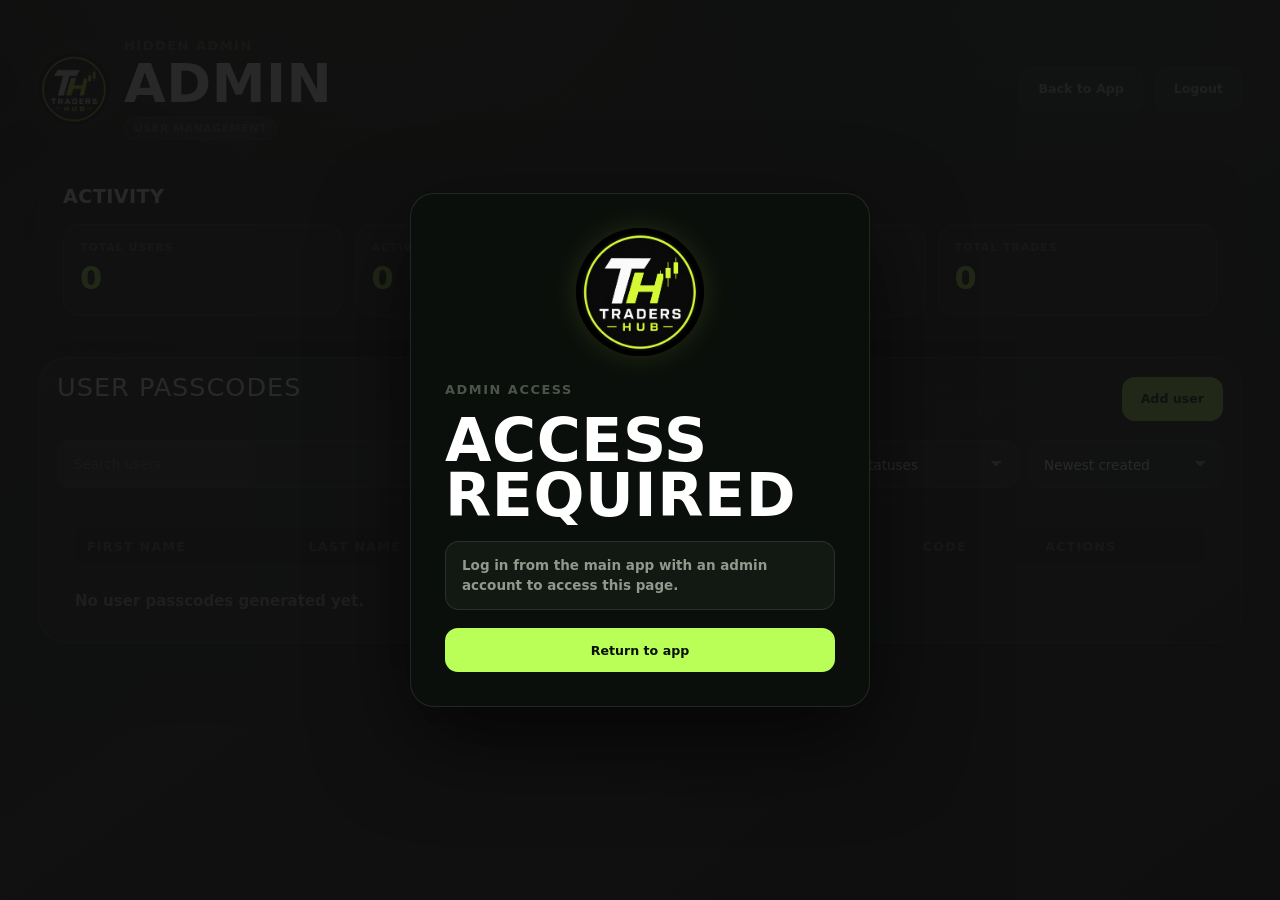
==== commit b92bcf77: "Various improvemetns" ====
--- a/admin/index.html
+++ b/admin/index.html
@@ -4,11 +4,14 @@
     <meta charset="UTF-8" />
     <meta name="viewport" content="width=device-width, initial-scale=1.0" />
     <title>TRADERS HUB Admin</title>
-    <link rel="stylesheet" href="../styles.css?v=20260522-onboarding" />
+    <link rel="icon" type="image/png" href="../assets/logo.png" />
+    <link rel="apple-touch-icon" href="../assets/logo.png" />
+    <link rel="stylesheet" href="../styles.css?v=20260525-logo-only" />
   </head>
   <body class="admin-page admin-checking">
     <section class="admin-access-panel hidden" id="adminGate" aria-label="Admin access required">
       <div class="passcode-card">
+        <img class="brand-logo brand-logo-large" src="../assets/logo.png" alt="TRADERS HUB logo" />
         <p class="eyebrow">Admin access</p>
         <h1>Access Required</h1>
         <p class="config-note" id="adminAccessMessage">Log in from the main app with an admin account to access this page.</p>
@@ -19,10 +22,13 @@
     <main class="app-shell">
       <div class="dashboard-frame">
         <header class="topbar">
-          <div>
-            <p class="eyebrow">Hidden admin</p>
-            <h1>Admin</h1>
-            <p class="save-status">User management and activity</p>
+          <div class="brand-lockup">
+            <img class="brand-logo" src="../assets/logo.png" alt="TRADERS HUB logo" />
+            <div>
+              <p class="eyebrow">Hidden admin</p>
+              <h1>Admin</h1>
+              <p class="save-status">User management</p>
+            </div>
           </div>
           <div class="topbar-actions">
             <a class="ghost-button" href="../index.html">Back to App</a>
@@ -57,18 +63,9 @@
 
           <section class="table-panel admin-users-panel" aria-label="User passcodes table">
             <div class="table-tools">
-              <div>
+              <div class="admin-table-heading">
                 <div class="calculator-card-label">User Passcodes</div>
-              </div>
-              <div class="admin-passcode-row">
-                <input id="firstNameInput" type="text" placeholder="First name" />
-                <input id="lastNameInput" type="text" placeholder="Last name" />
-                <input id="emailInput" type="email" placeholder="Email" />
-                <select id="roleInput" aria-label="Role">
-                  <option value="user">User</option>
-                  <option value="admin">Admin</option>
-                </select>
-                <button class="primary-button" type="button" id="generateUserCodeButton">Generate code</button>
+                <button class="primary-button compact-button" type="button" id="openAddUserModalButton">Add user</button>
               </div>
               <div class="admin-management-tools">
                 <input id="adminUserSearch" type="search" placeholder="Search users" />
@@ -108,36 +105,44 @@
             </div>
             <p class="admin-empty-passcodes" id="adminEmptyPasscodes">No user passcodes generated yet.</p>
           </section>
-
-          <section class="table-panel admin-audit-panel" aria-label="Audit log table">
-            <div class="table-tools admin-audit-heading">
-              <div>
-                <div class="calculator-card-label">Audit Log</div>
-              </div>
-              <button class="ghost-button" type="button" id="refreshAuditButton">Refresh</button>
-            </div>
-            <div class="table-wrap admin-audit-table-wrap">
-              <table class="admin-audit-table">
-                <thead>
-                  <tr>
-                    <th>Time</th>
-                    <th>Event</th>
-                    <th>Actor</th>
-                    <th>Target</th>
-                    <th>Details</th>
-                  </tr>
-                </thead>
-                <tbody id="adminAuditList"></tbody>
-              </table>
-            </div>
-            <p class="admin-empty-passcodes" id="adminEmptyAuditLogs">No audit events yet.</p>
-          </section>
         </section>
       </div>
     </main>
 
+    <dialog class="trade-modal admin-user-modal" id="addUserModal" aria-labelledby="addUserModalTitle">
+      <div class="trade-form admin-user-modal-card">
+        <div class="form-heading">
+          <div>
+            <p class="eyebrow">New passcode</p>
+            <h2 id="addUserModalTitle">Add User</h2>
+          </div>
+          <button class="icon-button" type="button" id="closeAddUserModalButton" aria-label="Close add user modal">×</button>
+        </div>
+
+        <div class="admin-user-form-step" id="addUserFormStep">
+          <div class="admin-passcode-row">
+            <input id="firstNameInput" type="text" placeholder="First name" autocomplete="given-name" />
+            <input id="lastNameInput" type="text" placeholder="Last name" autocomplete="family-name" />
+            <input id="emailInput" type="email" placeholder="Email" autocomplete="email" />
+            <select id="roleInput" aria-label="Role">
+              <option value="user">User</option>
+              <option value="admin">Admin</option>
+            </select>
+            <button class="primary-button" type="button" id="generateUserCodeButton">Generate code</button>
+          </div>
+        </div>
+
+        <div class="admin-user-result-step hidden" id="addUserResultStep" aria-live="polite">
+          <span>Generated Code</span>
+          <strong id="generatedUserCodeDisplay"></strong>
+          <p class="config-note">Share this code with the user. It will also remain available in the admin table.</p>
+          <button class="primary-button" type="button" id="finishAddUserButton">Done</button>
+        </div>
+      </div>
+    </dialog>
+
     <script src="../supabase-config.js?v=20260522-onboarding"></script>
     <script src="../supabase-api.js?v=20260522-onboarding"></script>
-    <script src="admin.js?v=20260522-onboarding"></script>
+    <script src="admin.js?v=20260525-logo-only"></script>
   </body>
 </html>
--- a/styles.css
+++ b/styles.css
@@ -44,15 +44,19 @@
 
 button:focus-visible,
 a:focus-visible,
-input:focus-visible,
-select:focus-visible,
-textarea:focus-visible,
 summary:focus-visible {
   outline: 2px solid var(--lime);
   outline-offset: 3px;
 }
 
-body.auth-locked {
+input:focus-visible,
+select:focus-visible,
+textarea:focus-visible {
+  outline: none;
+}
+
+body.auth-locked,
+body.app-checking {
   overflow: hidden;
 }
 
@@ -61,6 +65,7 @@
 }
 
 body.auth-locked .app-shell,
+body.app-checking .app-shell,
 body.admin-checking .app-shell {
   filter: blur(18px);
   pointer-events: none;
@@ -69,6 +74,87 @@
 
 body.admin-checking {
   overflow: hidden;
+}
+
+.app-loading-screen {
+  position: fixed;
+  inset: 0;
+  z-index: 30;
+  display: grid;
+  place-items: center;
+  padding: 24px;
+  background:
+    radial-gradient(circle at 50% 0%, rgba(200, 255, 79, 0.12), transparent 34%),
+    rgba(17, 17, 17, 0.94);
+}
+
+body:not(.app-checking) .app-loading-screen {
+  display: none;
+}
+
+.app-loading-card {
+  display: grid;
+  gap: 16px;
+  width: min(360px, 100%);
+  padding: 28px;
+  border: 1px solid var(--line);
+  border-radius: 24px;
+  background: rgba(28, 28, 28, 0.92);
+  box-shadow: var(--shadow);
+}
+
+.app-loading-card h1 {
+  margin: 0;
+  font-size: clamp(2rem, 7vw, 3.2rem);
+}
+
+.brand-logo {
+  width: 72px;
+  height: 72px;
+  flex: 0 0 auto;
+  border-radius: 999px;
+  object-fit: cover;
+  box-shadow: 0 0 28px rgba(200, 255, 79, 0.12);
+}
+
+.brand-logo-large {
+  width: 128px;
+  height: 128px;
+  justify-self: center;
+  margin-bottom: 8px;
+}
+
+.brand-lockup {
+  display: flex;
+  align-items: center;
+  gap: 14px;
+  min-width: 0;
+}
+
+.loading-bar {
+  height: 8px;
+  overflow: hidden;
+  border-radius: 999px;
+  background: var(--field);
+}
+
+.loading-bar span {
+  display: block;
+  width: 42%;
+  height: 100%;
+  border-radius: inherit;
+  background: var(--lime);
+  animation: loading-slide 1s ease-in-out infinite;
+}
+
+@keyframes loading-slide {
+  0% {
+    transform: translateX(-110%);
+  }
+
+  100% {
+    transform: translateX(250%);
+  }
 }
 
 .passcode-gate {
@@ -1107,7 +1193,7 @@
 
 .account-balance-grid {
   display: grid;
-  grid-template-columns: repeat(auto-fit, minmax(260px, 1fr));
+  grid-template-columns: repeat(3, minmax(0, 1fr));
   gap: 12px;
 }
 
@@ -1579,16 +1665,6 @@
   cursor: pointer;
 }
 
-body.compact-table table {
-  border-spacing: 0 8px;
-}
-
-body.compact-table th,
-body.compact-table td {
-  padding: 11px 12px;
-  font-size: 0.86rem;
-}
-
 tbody td:first-child {
   border-radius: 18px 0 0 18px;
 }
@@ -1664,12 +1740,383 @@
   width: min(620px, calc(100% - 32px));
 }
 
+.onboarding-wizard-modal {
+  width: min(1040px, calc(100% - 32px));
+}
+
 .onboarding-modal-card {
   gap: 18px;
 }
 
 .onboarding-modal-card .config-note {
   margin: 0;
+}
+
+.onboarding-wizard-card {
+  gap: 18px;
+  padding: 22px;
+}
+
+.wizard-progress {
+  width: fit-content;
+  padding: 8px 12px;
+  border-radius: 999px;
+  background: var(--field-2);
+  color: var(--lime);
+  font-size: 0.7rem;
+  font-weight: 900;
+  letter-spacing: 0.1em;
+  text-transform: uppercase;
+}
+
+.wizard-topbar {
+  display: flex;
+  align-items: center;
+  justify-content: space-between;
+  gap: 12px;
+}
+
+.wizard-topbar .icon-button {
+  min-height: 38px;
+  padding: 0 14px;
+  border-radius: 999px;
+}
+
+.wizard-content {
+  display: grid;
+  gap: 0;
+}
+
+.wizard-layout {
+  display: grid;
+  grid-template-columns: 300px minmax(0, 1fr);
+  min-height: 520px;
+  overflow: visible;
+  border: 0;
+  border-radius: 0;
+  background: transparent;
+}
+
+.wizard-rail {
+  position: relative;
+  display: grid;
+  align-content: center;
+  gap: 24px;
+  margin: 0;
+  padding: 32px 34px 32px 8px;
+  border-right: 1px solid var(--line);
+  list-style: none;
+}
+
+.wizard-rail::before {
+  position: absolute;
+  top: 54px;
+  bottom: 54px;
+  left: 27px;
+  width: 2px;
+  background: var(--line);
+  content: "";
+}
+
+.wizard-rail li {
+  position: relative;
+  z-index: 1;
+  display: grid;
+  grid-template-columns: 40px minmax(0, 1fr);
+  align-items: center;
+  gap: 14px;
+  color: var(--muted);
+}
+
+.wizard-rail li > span {
+  display: grid;
+  width: 40px;
+  height: 40px;
+  place-items: center;
+  border: 1px solid var(--line);
+  border-radius: 999px;
+  background: var(--field-2);
+  color: var(--muted-strong);
+  font-size: 0.78rem;
+  font-weight: 900;
+}
+
+.wizard-rail li.active > span,
+.wizard-rail li.complete > span {
+  border-color: rgba(190, 255, 63, 0.55);
+  background: var(--lime);
+  color: #101010;
+}
+
+.wizard-rail strong {
+  display: block;
+  color: var(--muted-strong);
+  font-size: 0.84rem;
+  font-weight: 900;
+}
+
+.wizard-rail li.active strong {
+  color: var(--ink);
+}
+
+.wizard-rail small {
+  display: block;
+  margin-top: 4px;
+  color: var(--muted);
+  font-size: 0.74rem;
+}
+
+.wizard-main {
+  display: grid;
+  align-content: center;
+  gap: 22px;
+  min-width: 0;
+  padding: 42px 0 42px 48px;
+}
+
+.wizard-copy {
+  display: grid;
+  gap: 10px;
+}
+
+.wizard-copy span,
+.wizard-field > span,
+.wizard-summary span {
+  color: var(--muted);
+  font-size: 0.7rem;
+  font-weight: 900;
+  letter-spacing: 0.1em;
+  text-transform: uppercase;
+}
+
+.wizard-copy h2 {
+  margin: 0;
+  color: var(--ink);
+  font-size: clamp(1.7rem, 4vw, 2.7rem);
+  line-height: 0.95;
+}
+
+.wizard-copy p,
+.wizard-hint {
+  max-width: 58ch;
+  margin: 0;
+  color: var(--muted-strong);
+  line-height: 1.6;
+}
+
+.wizard-field {
+  display: grid;
+  gap: 16px;
+}
+
+.wizard-field textarea {
+  min-height: 136px;
+  resize: vertical;
+}
+
+.wizard-symbol-groups {
+  display: grid;
+  gap: 14px;
+}
+
+.wizard-value-builder {
+  display: grid;
+  gap: 12px;
+}
+
+.wizard-add-row {
+  display: grid;
+  gap: 10px;
+}
+
+.wizard-add-row > span {
+  color: var(--muted);
+  font-size: 0.7rem;
+  font-weight: 900;
+  letter-spacing: 0.1em;
+  text-transform: uppercase;
+}
+
+.wizard-add-row > div {
+  display: grid;
+  grid-template-columns: minmax(0, 1fr) auto;
+  gap: 10px;
+}
+
+.wizard-chip-list {
+  display: flex;
+  flex-wrap: wrap;
+  gap: 8px;
+  min-height: 38px;
+}
+
+.wizard-account-list {
+  display: grid;
+  gap: 10px;
+}
+
+.wizard-account-row {
+  display: grid;
+  grid-template-columns: minmax(120px, 1fr) minmax(180px, 1.2fr) auto;
+  align-items: end;
+  gap: 12px;
+  padding: 14px;
+  border: 1px solid var(--line);
+  border-radius: 14px;
+  background: var(--field-2);
+}
+
+.wizard-account-row strong {
+  align-self: center;
+  color: var(--ink);
+  font-weight: 900;
+  overflow-wrap: anywhere;
+}
+
+.wizard-account-row label {
+  display: grid;
+  gap: 7px;
+}
+
+.wizard-account-row label span {
+  color: var(--muted);
+  font-size: 0.66rem;
+  font-weight: 900;
+  letter-spacing: 0.1em;
+  text-transform: uppercase;
+}
+
+.wizard-account-row button {
+  width: 42px;
+  height: 42px;
+  border: 1px solid var(--line);
+  border-radius: 12px;
+  background: var(--field);
+  color: var(--muted-strong);
+  cursor: pointer;
+}
+
+.wizard-account-row button:hover {
+  border-color: rgba(255, 91, 91, 0.55);
+  color: var(--loss);
+}
+
+.wizard-market-types {
+  display: grid;
+  grid-template-columns: 1fr;
+  gap: 12px;
+}
+
+.wizard-option-card {
+  position: relative;
+  display: grid;
+  grid-template-columns: 1fr;
+  gap: 8px;
+  align-items: center;
+  min-height: 104px;
+  padding: 22px;
+  border: 1px solid var(--line);
+  border-radius: 16px;
+  background: var(--field-2);
+  cursor: pointer;
+  transition:
+    border-color 160ms ease,
+    background 160ms ease,
+    transform 160ms ease;
+}
+
+.wizard-option-card:hover {
+  border-color: rgba(190, 255, 63, 0.55);
+  transform: translateY(-1px);
+}
+
+.wizard-option-card input {
+  position: absolute;
+  opacity: 0;
+  pointer-events: none;
+}
+
+.wizard-option-card > span {
+  display: grid;
+  gap: 8px;
+}
+
+.wizard-option-card strong {
+  color: var(--ink);
+  font-size: 1rem;
+}
+
+.wizard-option-card small {
+  color: var(--muted-strong);
+  line-height: 1.5;
+}
+
+.wizard-option-card:has(input:checked) {
+  border-color: var(--lime);
+  background: rgba(190, 255, 63, 0.08);
+}
+
+.wizard-session-list {
+  display: grid;
+  gap: 10px;
+}
+
+.wizard-session-option {
+  display: flex;
+  align-items: center;
+  gap: 12px;
+  min-height: 52px;
+  padding: 14px 16px;
+  border: 1px solid var(--line);
+  border-radius: 12px;
+  background: var(--field-2);
+  color: var(--ink);
+  font-weight: 850;
+  cursor: pointer;
+}
+
+.wizard-session-option:hover {
+  border-color: rgba(190, 255, 63, 0.45);
+}
+
+.wizard-session-option input {
+  width: 18px;
+  height: 18px;
+  margin: 0;
+  accent-color: var(--lime);
+}
+
+.wizard-session-option:has(input:checked) {
+  border-color: rgba(190, 255, 63, 0.65);
+  background: rgba(190, 255, 63, 0.06);
+}
+
+.wizard-summary {
+  display: grid;
+  grid-template-columns: repeat(2, minmax(0, 1fr));
+  gap: 10px;
+}
+
+.wizard-summary div {
+  min-width: 0;
+  padding: 14px;
+  border-radius: 14px;
+  background: var(--field-2);
+}
+
+.wizard-summary strong {
+  display: block;
+  margin-top: 8px;
+  color: var(--ink);
+  font-size: 0.95rem;
+  line-height: 1.35;
+  overflow-wrap: anywhere;
+}
+
+.wizard-actions {
+  display: flex;
+  justify-content: flex-end;
+  gap: 10px;
 }
 
 .trade-drawer {
@@ -1766,6 +2213,10 @@
   color: var(--loss);
 }
 
+.drawer-discipline span.neutral {
+  color: var(--secondary);
+}
+
 .drawer-notes p {
   margin: 0;
   color: var(--muted-strong);
@@ -1882,8 +2333,13 @@
 
 .market-type-config {
   display: grid;
-  grid-template-columns: repeat(2, minmax(0, 1fr));
+  grid-template-columns: 1fr;
   gap: 10px;
+}
+
+.config-option-card {
+  min-height: 82px;
+  padding: 16px;
 }
 
 .discipline-options {
@@ -1910,6 +2366,17 @@
   min-height: 18px;
   margin: 0;
   accent-color: var(--lime);
+}
+
+.config-session-toggle {
+  min-height: 46px;
+  border-color: rgba(220, 240, 210, 0.09);
+  background: rgba(247, 250, 242, 0.055);
+}
+
+.config-session-toggle:has(input:checked) {
+  border-color: rgba(185, 255, 87, 0.52);
+  background: rgba(185, 255, 87, 0.08);
 }
 
 .config-pill {
@@ -1994,7 +2461,21 @@
 .admin-users-panel .table-tools {
   align-items: stretch;
   flex-direction: column;
-  gap: 18px;
+  gap: 14px;
+}
+
+.admin-table-heading {
+  display: flex;
+  align-items: center;
+  justify-content: space-between;
+  gap: 14px;
+}
+
+.compact-button {
+  min-height: 42px;
+  padding: 12px 18px;
+  border-radius: 14px;
+  font-size: 0.78rem;
 }
 
 .admin-passcode-row {
@@ -2009,6 +2490,58 @@
   grid-template-columns: minmax(240px, 1fr) repeat(3, minmax(150px, 0.35fr));
   gap: 10px;
   width: 100%;
+}
+
+.admin-user-modal {
+  width: min(720px, calc(100% - 32px));
+}
+
+.admin-user-modal-card {
+  width: 100%;
+  gap: 22px;
+}
+
+.admin-user-modal .admin-passcode-row {
+  grid-template-columns: repeat(2, minmax(0, 1fr));
+}
+
+.admin-user-modal #generateUserCodeButton {
+  grid-column: 1 / -1;
+}
+
+.admin-user-result-step {
+  display: grid;
+  justify-items: center;
+  gap: 14px;
+  padding: 26px;
+  border: 1px solid var(--line);
+  border-radius: 20px;
+  background: rgba(247, 250, 242, 0.045);
+  text-align: center;
+}
+
+.admin-user-form-step.hidden,
+.admin-user-result-step.hidden {
+  display: none;
+}
+
+.admin-user-result-step span {
+  color: var(--muted);
+  font-size: 0.72rem;
+  font-weight: 900;
+  letter-spacing: 0.12em;
+  text-transform: uppercase;
+}
+
+.admin-user-result-step strong {
+  color: var(--lime);
+  font-family: "SFMono-Regular", Consolas, "Liberation Mono", monospace;
+  font-size: clamp(2rem, 6vw, 3.4rem);
+  letter-spacing: 0.08em;
+}
+
+.admin-user-result-step .primary-button {
+  min-width: 180px;
 }
 
 .admin-passcode-row input,
@@ -2039,33 +2572,9 @@
 }
 
 .admin-passcode-table th,
-.admin-passcode-table td,
-.admin-audit-table th,
-.admin-audit-table td {
+.admin-passcode-table td {
   padding: 10px 12px;
   font-size: 0.84rem;
-}
-
-.admin-audit-heading {
-  align-items: center;
-  flex-direction: row;
-  justify-content: space-between;
-}
-
-.admin-audit-table {
-  min-width: 940px;
-  border-spacing: 0 8px;
-}
-
-.admin-audit-table td {
-  vertical-align: middle;
-}
-
-.admin-audit-details {
-  max-width: 340px;
-  color: var(--muted-strong);
-  font-size: 0.78rem;
-  line-height: 1.4;
 }
 
 .admin-table-input {
@@ -2429,7 +2938,35 @@
 .ghost-button.is-loading,
 .danger-button.is-loading,
 .icon-button.is-loading {
+  position: relative;
+  display: inline-grid;
+  place-items: center;
+  color: transparent;
   pointer-events: none;
+}
+
+.primary-button.is-loading::after,
+.ghost-button.is-loading::after,
+.danger-button.is-loading::after,
+.icon-button.is-loading::after {
+  width: 16px;
+  height: 16px;
+  border: 2px solid currentcolor;
+  border-right-color: transparent;
+  border-radius: 999px;
+  color: var(--ink);
+  content: "";
+  animation: button-spin 0.7s linear infinite;
+}
+
+.primary-button.is-loading::after {
+  color: #111111;
+}
+
+@keyframes button-spin {
+  to {
+    transform: rotate(360deg);
+  }
 }
 
 .top-action {
@@ -2941,6 +3478,824 @@
   line-height: 1.6;
 }
 
+/* Premium fintech polish layer */
+:root {
+  --page: #020403;
+  --panel: #0b0f0b;
+  --field: #121812;
+  --field-2: #0f140f;
+  --cream: #f3f5ed;
+  --cream-2: #d8dfd2;
+  --ink: #f7faf2;
+  --muted: #5f695d;
+  --muted-strong: #a0aa9b;
+  --line: rgba(220, 240, 210, 0.11);
+  --line-hot: rgba(185, 255, 87, 0.5);
+  --lime: #b9ff57;
+  --lime-soft: rgba(185, 255, 87, 0.12);
+  --gain: #27e5a5;
+  --loss: #ff6f6f;
+  --warning: #ffc15e;
+  --shadow: 0 24px 70px rgba(0, 0, 0, 0.48);
+}
+
+body {
+  background:
+    radial-gradient(circle at 28% -18%, rgba(185, 255, 87, 0.18), transparent 30%),
+    radial-gradient(circle at 80% 0%, rgba(39, 229, 165, 0.09), transparent 26%),
+    linear-gradient(145deg, #020403 0%, #071009 48%, #020403 100%);
+}
+
+.app-shell {
+  padding: clamp(22px, 3vw, 38px);
+}
+
+.dashboard-frame {
+  padding: 0;
+  border: 0;
+  border-radius: 0;
+  background: transparent;
+  box-shadow: none;
+}
+
+.topbar {
+  align-items: center;
+  margin-bottom: 26px;
+}
+
+.app-nav,
+.user-menu-button,
+.save-status,
+.dashboard-filter select {
+  background: rgba(247, 250, 242, 0.055);
+  border-color: rgba(220, 240, 210, 0.1);
+}
+
+.nav-button {
+  min-height: 44px;
+  color: var(--cream-2);
+}
+
+.nav-button.active,
+.primary-button,
+.top-action {
+  background: var(--lime);
+  color: #071009;
+}
+
+.primary-button:not(:disabled):hover,
+.top-action:not(:disabled):hover {
+  background: #c8ff75;
+}
+
+.user-menu-button {
+  color: var(--cream);
+}
+
+.summary-grid,
+.market-summary-grid,
+.account-balance-grid,
+.analytics-grid,
+.strategy-grid,
+.weekly-grid {
+  gap: 12px;
+}
+
+.summary-tile,
+.market-summary-card,
+.analytics-card,
+.strategy-card,
+.weekly-card,
+.weekly-total-card,
+.account-balance-card,
+.table-panel {
+  border-color: rgba(220, 240, 210, 0.09);
+  background:
+    linear-gradient(145deg, rgba(247, 250, 242, 0.065), rgba(247, 250, 242, 0.025)),
+    rgba(5, 10, 7, 0.72);
+  box-shadow:
+    inset 0 1px 0 rgba(255, 255, 255, 0.035),
+    0 18px 60px rgba(0, 0, 0, 0.32);
+}
+
+.summary-tile {
+  min-height: 104px;
+  padding: 18px 20px;
+  border-radius: 22px;
+}
+
+.summary-tile span,
+.market-summary-card span,
+.market-summary-card dt,
+.account-balance-card dt,
+.analytics-card span,
+.strategy-card span,
+.weekly-card span,
+.weekly-total-card span {
+  color: rgba(248, 244, 236, 0.48);
+}
+
+.summary-tile strong,
+.market-summary-card strong,
+.account-balance-head strong,
+.weekly-total-card.profit strong,
+.weekly-card.profit strong,
+.strategy-card.profit strong,
+.analytics-card.profit strong,
+.amount-win {
+  color: var(--gain);
+}
+
+.summary-tile strong {
+  font-size: clamp(2.15rem, 3vw, 3.25rem);
+}
+
+.summary-split b,
+.badge,
+.config-pill {
+  background: rgba(247, 250, 242, 0.08);
+  border-color: rgba(220, 240, 210, 0.1);
+}
+
+.summary-split b em,
+.user-menu-button,
+.save-status.saving,
+.ghost-button.active {
+  color: var(--lime);
+}
+
+.table-panel {
+  border-radius: 28px;
+  overflow: visible;
+}
+
+.table-tools {
+  padding: 18px 22px;
+  border-bottom-color: rgba(220, 240, 210, 0.08);
+}
+
+.table-wrap {
+  border-radius: 0 0 28px 28px;
+}
+
+input,
+select,
+textarea,
+.trade-form input,
+.trade-form select,
+.trade-form textarea {
+  border-color: rgba(220, 240, 210, 0.09);
+  background: rgba(247, 250, 242, 0.055);
+  color: var(--ink);
+}
+
+input:focus,
+select:focus,
+textarea:focus {
+  border-color: rgba(185, 255, 87, 0.62);
+  background: rgba(247, 250, 242, 0.08);
+  box-shadow: none;
+}
+
+.ghost-button,
+.danger-button,
+.icon-button {
+  border-color: rgba(220, 240, 210, 0.09);
+  background: rgba(247, 250, 242, 0.055);
+  color: var(--cream-2);
+}
+
+.ghost-button:not(:disabled):hover,
+.icon-button:not(:disabled):hover {
+  border-color: rgba(185, 255, 87, 0.42);
+  color: var(--ink);
+}
+
+.trade-modal::backdrop {
+  background: rgba(0, 0, 0, 0.78);
+  backdrop-filter: blur(16px);
+}
+
+.trade-form {
+  border-color: rgba(220, 240, 210, 0.09);
+  border-radius: 30px;
+  background:
+    radial-gradient(circle at 82% 0%, rgba(185, 255, 87, 0.08), transparent 30%),
+    linear-gradient(145deg, rgba(247, 250, 242, 0.075), rgba(247, 250, 242, 0.025)),
+    #050806;
+}
+
+.form-section,
+.notes-disclosure {
+  border-color: rgba(220, 240, 210, 0.08);
+  background: rgba(247, 250, 242, 0.045);
+}
+
+.onboarding-wizard-modal {
+  width: min(980px, calc(100% - 32px));
+}
+
+.onboarding-wizard-card {
+  padding: 18px;
+}
+
+.wizard-progress {
+  background: rgba(185, 255, 87, 0.12);
+  color: var(--lime);
+}
+
+.wizard-layout {
+  grid-template-columns: 280px minmax(0, 1fr);
+  min-height: 470px;
+}
+
+.wizard-rail {
+  gap: 18px;
+  padding: 26px 28px 26px 6px;
+}
+
+.wizard-rail li > span {
+  background: rgba(247, 250, 242, 0.055);
+  border-color: rgba(220, 240, 210, 0.1);
+}
+
+.wizard-rail li.active > span,
+.wizard-rail li.complete > span {
+  background: var(--lime);
+  border-color: var(--lime);
+  color: #071009;
+}
+
+.wizard-main {
+  padding: 32px 0 32px 38px;
+}
+
+.wizard-copy h2 {
+  font-family: Inter, ui-sans-serif, system-ui, sans-serif;
+  font-size: clamp(1.8rem, 3.2vw, 2.65rem);
+  font-weight: 650;
+  letter-spacing: 0;
+  text-transform: none;
+}
+
+.wizard-copy p,
+.wizard-hint {
+  color: rgba(247, 250, 242, 0.62);
+}
+
+.wizard-option-card,
+.wizard-account-row,
+.wizard-session-option {
+  border-color: rgba(220, 240, 210, 0.09);
+  background: rgba(247, 250, 242, 0.055);
+}
+
+.wizard-option-card {
+  min-height: 92px;
+  padding: 18px;
+  border-radius: 20px;
+}
+
+.wizard-option-card:hover,
+.wizard-session-option:hover {
+  border-color: rgba(185, 255, 87, 0.44);
+}
+
+.wizard-option-card:has(input:checked),
+.wizard-session-option:has(input:checked) {
+  border-color: rgba(185, 255, 87, 0.74);
+  background: rgba(185, 255, 87, 0.11);
+}
+
+.wizard-account-row {
+  padding: 12px;
+  border-radius: 18px;
+}
+
+.wizard-add-row > div {
+  gap: 8px;
+}
+
+/* Text hierarchy refinement */
+:root {
+  --ink: #ffffff;
+  --muted: #4b534a;
+  --muted-strong: #8f998c;
+  --value: #ffffff;
+  --label: #4c544a;
+  --secondary: #9aa397;
+}
+
+h1,
+h2,
+.view-header h2,
+.form-heading h2 {
+  color: var(--value);
+}
+
+.save-status,
+.dashboard-filter,
+.table-tools label,
+.trade-form label,
+.wizard-copy span,
+.wizard-add-row > span,
+.wizard-summary span,
+.summary-tile span,
+.market-summary-card span,
+.market-summary-card dt,
+.account-balance-card dt,
+.analytics-card span,
+.strategy-card span,
+.weekly-card span,
+.weekly-total-card span,
+th,
+.monthly-weekdays span,
+.monthly-day dt,
+.monthly-week-total dt {
+  color: var(--label);
+}
+
+.nav-button,
+.ghost-button,
+.danger-button,
+.table-pagination,
+.wizard-copy p,
+.wizard-hint,
+.analytics-card small,
+.empty-state p,
+.muted,
+.table-message {
+  color: var(--secondary);
+}
+
+.summary-tile strong,
+.market-summary-card strong,
+.analytics-card strong,
+.strategy-card strong,
+.weekly-card strong,
+.weekly-total-card strong,
+.account-balance-card dd,
+.account-balance-head span,
+.account-balance-head strong,
+td,
+.symbol-cell,
+.wizard-option-card strong,
+.wizard-account-row strong,
+.wizard-summary strong {
+  color: var(--value);
+}
+
+.summary-tile strong.amount-win,
+.amount-win,
+.summary-split b em,
+.save-status.saving,
+.ghost-button.active,
+.account-balance-card.profit .account-balance-head strong,
+.weekly-card.profit strong,
+.weekly-total-card.profit strong,
+.strategy-card.profit strong,
+.analytics-card.profit strong {
+  color: var(--lime);
+}
+
+.summary-tile strong.amount-flat,
+.amount-flat,
+.analytics-card.flat strong,
+.account-balance-card.flat .account-balance-head strong {
+  color: var(--secondary);
+}
+
+tbody tr:hover td {
+  color: var(--value);
+}
+
+.badge {
+  color: var(--value);
+}
+
+.badge.pending {
+  color: var(--secondary);
+}
+
+.trade-form input,
+.trade-form select,
+.trade-form textarea,
+input,
+select,
+textarea {
+  color: var(--value);
+}
+
+input::placeholder,
+textarea::placeholder {
+  color: #5f695d;
+}
+
+/* Final standout polish */
+.summary-grid {
+  grid-template-columns: minmax(240px, 1.25fr) repeat(auto-fit, minmax(170px, 1fr));
+}
+
+.summary-tile {
+  position: relative;
+  overflow: hidden;
+  isolation: isolate;
+}
+
+.summary-tile::after {
+  position: absolute;
+  inset: auto -22px -38px auto;
+  width: 110px;
+  height: 110px;
+  border-radius: 999px;
+  background: radial-gradient(circle, rgba(185, 255, 87, 0.11), transparent 68%);
+  content: "";
+  z-index: -1;
+}
+
+.summary-tile:first-child {
+  background:
+    radial-gradient(circle at 88% 18%, rgba(185, 255, 87, 0.12), transparent 34%),
+    linear-gradient(145deg, rgba(247, 250, 242, 0.085), rgba(247, 250, 242, 0.028)),
+    rgba(5, 10, 7, 0.86);
+}
+
+.summary-tile:first-child strong {
+  font-size: clamp(3rem, 5vw, 5.2rem);
+  letter-spacing: 0;
+}
+
+.summary-tile:has(.amount-win) {
+  border-color: rgba(185, 255, 87, 0.22);
+}
+
+.summary-tile:has(.amount-loss) {
+  border-color: rgba(255, 111, 111, 0.24);
+}
+
+.summary-tile:has(.amount-loss)::after {
+  background: radial-gradient(circle, rgba(255, 111, 111, 0.11), transparent 68%);
+}
+
+tbody tr.trade-row td:first-child {
+  position: relative;
+}
+
+tbody tr.trade-row td:first-child::before {
+  position: absolute;
+  top: 12px;
+  bottom: 12px;
+  left: 0;
+  width: 3px;
+  border-radius: 999px;
+  background: var(--secondary);
+  content: "";
+}
+
+tbody tr.trade-row.win td:first-child::before {
+  background: var(--lime);
+  box-shadow: 0 0 18px rgba(185, 255, 87, 0.32);
+}
+
+tbody tr.trade-row.loss td:first-child::before {
+  background: var(--loss);
+  box-shadow: 0 0 18px rgba(255, 111, 111, 0.22);
+}
+
+tbody tr.trade-row.pending td:first-child::before {
+  background: rgba(247, 250, 242, 0.2);
+}
+
+tbody tr.trade-row:hover td {
+  background: rgba(247, 250, 242, 0.08);
+}
+
+.wizard-rail {
+  gap: 14px;
+}
+
+.wizard-rail::before {
+  left: 22px;
+  width: 1px;
+  background: rgba(220, 240, 210, 0.09);
+}
+
+.wizard-rail li {
+  grid-template-columns: 32px minmax(0, 1fr);
+  gap: 12px;
+}
+
+.wizard-rail li > span {
+  width: 32px;
+  height: 32px;
+  font-size: 0.72rem;
+  background: rgba(247, 250, 242, 0.035);
+}
+
+.wizard-rail li.complete > span {
+  background: rgba(185, 255, 87, 0.16);
+  border-color: rgba(185, 255, 87, 0.3);
+  color: var(--lime);
+}
+
+.wizard-rail li.active > span {
+  background: var(--lime);
+  border-color: var(--lime);
+  color: #071009;
+  box-shadow: 0 0 24px rgba(185, 255, 87, 0.24);
+}
+
+.wizard-rail strong {
+  font-size: 0.8rem;
+}
+
+.wizard-rail small {
+  font-size: 0.68rem;
+}
+
+/* Subtle scale pass */
+:root {
+  font-size: 15px;
+}
+
+h1 {
+  font-size: clamp(2.2rem, 5vw, 3.6rem);
+}
+
+h2,
+.view-header h2 {
+  font-size: 1.28rem;
+  letter-spacing: 0.02em;
+}
+
+.topbar {
+  margin-bottom: 20px;
+}
+
+.nav-button {
+  min-height: 40px;
+  padding: 0 14px;
+  font-size: 0.84rem;
+}
+
+.user-menu-button,
+.view-actions .config-button {
+  width: 42px;
+  height: 42px;
+  min-height: 42px;
+}
+
+.top-action {
+  min-width: 126px;
+  min-height: 42px;
+  font-size: 0.84rem;
+}
+
+.summary-grid,
+.market-summary-grid,
+.account-balance-grid,
+.analytics-grid,
+.strategy-grid,
+.weekly-grid {
+  gap: 10px;
+}
+
+.summary-tile {
+  min-height: 88px;
+  padding: 15px 16px;
+  border-radius: 18px;
+}
+
+.summary-tile span {
+  margin-bottom: 10px;
+  font-size: 0.64rem;
+  letter-spacing: 0.11em;
+}
+
+.summary-tile strong {
+  font-size: clamp(1.85rem, 2.45vw, 2.75rem);
+}
+
+.summary-tile:first-child strong {
+  font-size: clamp(2.3rem, 3.6vw, 3.8rem);
+}
+
+.summary-split {
+  gap: 7px;
+  margin-top: 10px;
+}
+
+.summary-split b {
+  padding: 5px 8px;
+  font-size: 0.72rem;
+}
+
+.market-summary-card,
+.analytics-card,
+.strategy-card,
+.weekly-card,
+.weekly-total-card,
+.account-balance-card {
+  border-radius: 18px;
+}
+
+.market-summary-card,
+.analytics-card {
+  padding: 15px;
+}
+
+.analytics-card strong,
+.market-summary-card strong,
+.strategy-card strong,
+.weekly-card strong,
+.weekly-total-card strong,
+.account-balance-head strong {
+  font-size: clamp(1.35rem, 2.2vw, 2.15rem);
+}
+
+.table-tools {
+  padding: 14px 18px;
+  gap: 8px;
+}
+
+.table-tools label {
+  width: 112px;
+  min-width: 112px;
+  font-size: 0.62rem;
+}
+
+.table-tools select {
+  height: 34px;
+  min-height: 34px;
+  border-radius: 10px;
+  font-size: 0.78rem;
+}
+
+table {
+  border-spacing: 0 9px;
+}
+
+th,
+td {
+  padding: 13px 14px;
+}
+
+th {
+  font-size: 0.62rem;
+}
+
+td {
+  font-size: 0.86rem;
+}
+
+.badge {
+  min-width: 70px;
+  padding: 5px 8px;
+  font-size: 0.72rem;
+}
+
+.primary-button,
+.ghost-button,
+.danger-button,
+.icon-button {
+  min-height: 44px;
+  border-radius: 13px;
+  padding: 0 18px;
+  font-size: 0.84rem;
+}
+
+input,
+select,
+textarea {
+  height: 48px;
+  border-radius: 13px;
+  padding: 12px 16px;
+  font-size: 0.9rem;
+}
+
+.trade-form {
+  gap: 13px;
+  padding: 24px;
+}
+
+.form-section {
+  gap: 10px;
+  padding: 12px;
+}
+
+.form-section h3 {
+  font-size: 0.95rem;
+}
+
+.wizard-layout {
+  min-height: 420px;
+  grid-template-columns: 250px minmax(0, 1fr);
+}
+
+.wizard-main {
+  gap: 18px;
+  padding: 26px 0 26px 32px;
+}
+
+.wizard-copy {
+  gap: 8px;
+}
+
+.wizard-copy h2 {
+  font-size: clamp(1.55rem, 2.8vw, 2.25rem);
+}
+
+.wizard-copy p,
+.wizard-hint {
+  font-size: 0.9rem;
+  line-height: 1.5;
+}
+
+.wizard-option-card {
+  min-height: 78px;
+  padding: 15px;
+}
+
+.wizard-account-row {
+  padding: 10px;
+}
+
+select,
+.trade-form select,
+.table-tools select,
+.admin-passcode-row select,
+.admin-management-tools select,
+.admin-table-input:is(select),
+.dashboard-filter select,
+.weekly-controls select,
+.performance-controls select {
+  height: 48px;
+  min-height: 48px;
+  padding: 0 42px 0 14px;
+  border-radius: 13px;
+  background-color: rgba(247, 250, 242, 0.055);
+  color: var(--value);
+  line-height: 48px;
+  background-image:
+    linear-gradient(45deg, transparent 50%, var(--secondary) 50%),
+    linear-gradient(135deg, var(--secondary) 50%, transparent 50%);
+  background-position:
+    calc(100% - 22px) 50%,
+    calc(100% - 16px) 50%;
+  background-repeat: no-repeat;
+  background-size:
+    6px 6px,
+    6px 6px;
+}
+
+.table-tools select {
+  height: 38px;
+  min-height: 38px;
+  line-height: 38px;
+  padding-left: 12px;
+  font-size: 0.78rem;
+}
+
+.admin-passcode-row input,
+.admin-passcode-row select,
+.admin-management-tools input,
+.admin-management-tools select {
+  height: 48px;
+  min-height: 48px;
+  border-radius: 13px;
+  padding: 12px 16px;
+  font-size: 0.9rem;
+}
+
+.admin-passcode-row select,
+.admin-management-tools select,
+.admin-table-input:is(select) {
+  padding: 0 42px 0 14px;
+  line-height: 48px;
+  background-position:
+    calc(100% - 22px) 50%,
+    calc(100% - 16px) 50%;
+  background-size:
+    6px 6px,
+    6px 6px;
+}
+
+.admin-table-input:is(select) {
+  height: 38px;
+  min-height: 38px;
+  line-height: 38px;
+  padding-left: 10px;
+  font-size: 0.82rem;
+}
+
+.dashboard-filter select {
+  height: 42px;
+  min-height: 42px;
+  line-height: 42px;
+  padding-left: 78px;
+  border-radius: 999px;
+}
+
 @media (max-width: 1050px) {
   .summary-grid {
     grid-template-columns: repeat(3, minmax(0, 1fr));
@@ -2948,6 +4303,33 @@
 
   .weekly-grid {
     grid-template-columns: repeat(2, minmax(0, 1fr));
+  }
+
+  .wizard-layout {
+    grid-template-columns: 1fr;
+  }
+
+  .wizard-rail {
+    grid-template-columns: repeat(auto-fit, minmax(40px, 1fr));
+    align-content: stretch;
+    gap: 8px;
+    padding: 16px;
+    border-right: 0;
+    border-bottom: 1px solid var(--line);
+  }
+
+  .wizard-rail::before,
+  .wizard-rail li div {
+    display: none;
+  }
+
+  .wizard-rail li {
+    grid-template-columns: 1fr;
+    justify-items: center;
+  }
+
+  .wizard-main {
+    padding: 28px;
   }
 
   .monthly-weekdays,
@@ -3089,6 +4471,35 @@
     flex-direction: column;
   }
 
+  .wizard-actions {
+    flex-direction: column-reverse;
+  }
+
+  .onboarding-wizard-card {
+    padding: 16px;
+  }
+
+  .wizard-layout {
+    min-height: 0;
+  }
+
+  .wizard-rail {
+    grid-template-columns: repeat(3, minmax(40px, 1fr));
+  }
+
+  .wizard-main {
+    padding: 22px;
+  }
+
+  .wizard-summary,
+  .wizard-market-types {
+    grid-template-columns: 1fr;
+  }
+
+  .wizard-account-row {
+    grid-template-columns: 1fr;
+  }
+
   .account-balance-head {
     align-items: flex-start;
   }
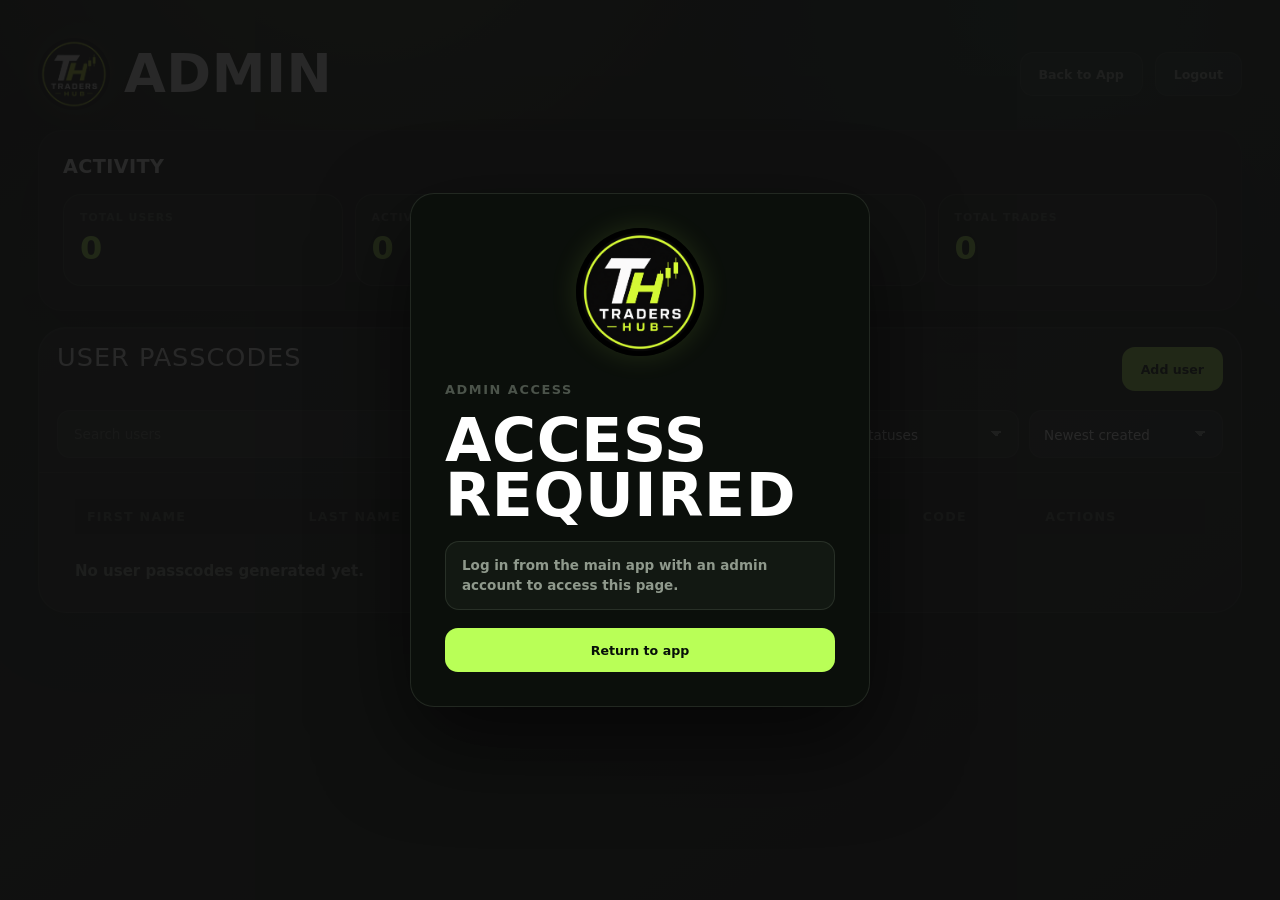
==== commit 0618112b: "Home page updates" ====
--- a/admin/index.html
+++ b/admin/index.html
@@ -6,7 +6,7 @@
     <title>TRADERS HUB Admin</title>
     <link rel="icon" type="image/png" href="../assets/logo.png" />
     <link rel="apple-touch-icon" href="../assets/logo.png" />
-    <link rel="stylesheet" href="../styles.css?v=20260525-logo-only" />
+    <link rel="stylesheet" href="../styles.css?v=20260525-admin-header" />
   </head>
   <body class="admin-page admin-checking">
     <section class="admin-access-panel hidden" id="adminGate" aria-label="Admin access required">
@@ -25,9 +25,7 @@
           <div class="brand-lockup">
             <img class="brand-logo" src="../assets/logo.png" alt="TRADERS HUB logo" />
             <div>
-              <p class="eyebrow">Hidden admin</p>
               <h1>Admin</h1>
-              <p class="save-status">User management</p>
             </div>
           </div>
           <div class="topbar-actions">
@@ -143,6 +141,6 @@
 
     <script src="../supabase-config.js?v=20260522-onboarding"></script>
     <script src="../supabase-api.js?v=20260522-onboarding"></script>
-    <script src="admin.js?v=20260525-logo-only"></script>
+    <script src="admin.js?v=20260525-admin-header"></script>
   </body>
 </html>
--- a/styles.css
+++ b/styles.css
@@ -414,6 +414,63 @@
   background: var(--panel);
 }
 
+.dashboard-section-tabs {
+  display: flex;
+  flex-wrap: wrap;
+  gap: 8px;
+  margin: 0 0 14px;
+  padding: 6px;
+  border: 1px solid var(--line);
+  border-radius: 18px;
+  background: var(--panel);
+}
+
+.dashboard-section-tabs button {
+  min-height: 38px;
+  padding: 0 14px;
+  border: 0;
+  border-radius: 12px;
+  background: transparent;
+  color: var(--muted-strong);
+  font-size: 0.8rem;
+  font-weight: 850;
+}
+
+.dashboard-section-tabs button:not(:disabled):hover {
+  background: var(--field);
+  color: var(--ink);
+}
+
+.dashboard-section-tabs button.active {
+  background: var(--lime);
+  color: #111111;
+}
+
+.dashboard-sections {
+  margin-bottom: 18px;
+  padding: 8px 0 12px;
+}
+
+.dashboard-section-panel {
+  display: none;
+}
+
+.dashboard-section-panel.active {
+  display: block;
+}
+
+.dashboard-section-panel {
+  margin-bottom: 0;
+}
+
+.dashboard-section-panel > .weekly-heading {
+  margin-bottom: 18px;
+}
+
+.dashboard-section-panel > .weekly-heading h2 {
+  display: none;
+}
+
 .dashboard-filter {
   position: relative;
   width: 210px;
@@ -705,6 +762,18 @@
   box-shadow: var(--shadow);
 }
 
+.dashboard-section-panel.performance-panel,
+.dashboard-section-panel.equity-panel,
+.dashboard-section-panel.analytics-panel,
+.dashboard-section-panel.strategy-panel {
+  margin-bottom: 0;
+  padding: 0;
+  border: 0;
+  border-radius: 0;
+  background: transparent;
+  box-shadow: none;
+}
+
 .weekly-heading {
   display: flex;
   align-items: baseline;
@@ -1193,7 +1262,7 @@
 
 .account-balance-grid {
   display: grid;
-  grid-template-columns: repeat(3, minmax(0, 1fr));
+  grid-template-columns: repeat(2, minmax(0, 1fr));
   gap: 12px;
 }
 
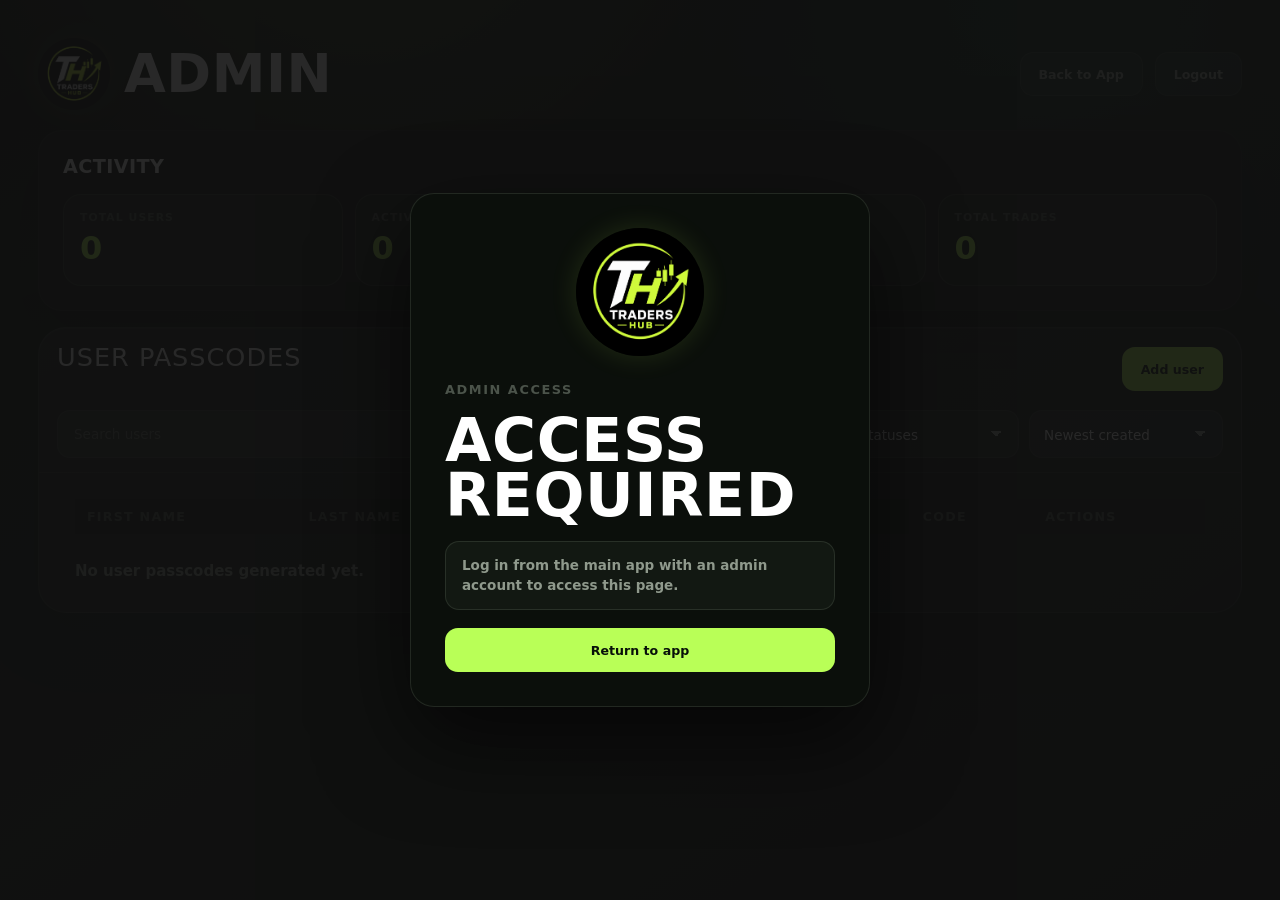
==== commit 5f4a373e: "Added trial status" ====
--- a/admin/index.html
+++ b/admin/index.html
@@ -6,7 +6,7 @@
     <title>TRADERS HUB Admin</title>
     <link rel="icon" type="image/png" href="../assets/logo.png" />
     <link rel="apple-touch-icon" href="../assets/logo.png" />
-    <link rel="stylesheet" href="../styles.css?v=20260525-admin-header" />
+    <link rel="stylesheet" href="../styles.css?v=20260528-trials" />
   </head>
   <body class="admin-page admin-checking">
     <section class="admin-access-panel hidden" id="adminGate" aria-label="Admin access required">
@@ -75,6 +75,7 @@
                 <select id="adminStatusFilter" aria-label="Filter by status">
                   <option value="all">All statuses</option>
                   <option value="active">Active</option>
+                  <option value="trial">Trial</option>
                   <option value="inactive">Inactive</option>
                 </select>
                 <select id="adminSortSelect" aria-label="Sort users">
@@ -126,6 +127,11 @@
               <option value="user">User</option>
               <option value="admin">Admin</option>
             </select>
+            <select id="statusInput" aria-label="Status">
+              <option value="active">Active</option>
+              <option value="trial">Trial</option>
+              <option value="inactive">Inactive</option>
+            </select>
             <button class="primary-button" type="button" id="generateUserCodeButton">Generate code</button>
           </div>
         </div>
@@ -139,8 +145,8 @@
       </div>
     </dialog>
 
-    <script src="../supabase-config.js?v=20260522-onboarding"></script>
-    <script src="../supabase-api.js?v=20260522-onboarding"></script>
-    <script src="admin.js?v=20260525-admin-header"></script>
+    <script src="../supabase-config.js?v=20260528-trials"></script>
+    <script src="../supabase-api.js?v=20260528-trials"></script>
+    <script src="admin.js?v=20260528-trials"></script>
   </body>
 </html>
--- a/styles.css
+++ b/styles.css
@@ -258,6 +258,44 @@
   color: #ffaa48;
 }
 
+.trial-banner {
+  display: flex;
+  align-items: center;
+  justify-content: space-between;
+  gap: 12px;
+  margin: -8px 0 24px;
+  padding: 12px 16px;
+  border: 1px solid rgba(200, 255, 79, 0.2);
+  border-radius: 16px;
+  background: rgba(200, 255, 79, 0.08);
+  color: var(--muted-strong);
+}
+
+.trial-banner strong {
+  display: block;
+  margin-bottom: 2px;
+  color: var(--lime);
+  font-size: 0.72rem;
+  font-weight: 900;
+  letter-spacing: 0.1em;
+  text-transform: uppercase;
+}
+
+.trial-banner span {
+  color: var(--value);
+  font-size: 0.9rem;
+  font-weight: 750;
+}
+
+.trial-banner.trial-ending-soon {
+  border-color: rgba(255, 170, 72, 0.4);
+  background: rgba(255, 170, 72, 0.1);
+}
+
+.trial-banner.trial-ending-soon strong {
+  color: #ffaa48;
+}
+
 .app-nav {
   display: flex;
   align-items: center;
@@ -2417,6 +2455,36 @@
   gap: 10px;
 }
 
+.discipline-groups {
+  display: grid;
+  gap: 12px;
+}
+
+.discipline-group {
+  display: grid;
+  gap: 8px;
+}
+
+.discipline-group > span {
+  color: var(--muted);
+  font-size: 0.68rem;
+  font-weight: 900;
+  letter-spacing: 0.1em;
+  text-transform: uppercase;
+}
+
+.discipline-options-positive {
+  grid-template-columns: minmax(180px, 0.25fr);
+}
+
+.discipline-group.positive .toggle-option {
+  border-color: rgba(185, 255, 87, 0.2);
+}
+
+.discipline-group.negative .toggle-option {
+  border-color: rgba(255, 122, 122, 0.12);
+}
+
 .toggle-option {
   display: flex;
   align-items: center;
@@ -2636,7 +2704,7 @@
 }
 
 .admin-passcode-table {
-  min-width: 980px;
+  min-width: 1120px;
   border-spacing: 0 8px;
 }
 
@@ -2708,7 +2776,7 @@
 
 .admin-user-details {
   display: grid;
-  grid-template-columns: repeat(4, minmax(0, 1fr));
+  grid-template-columns: repeat(auto-fit, minmax(140px, 1fr));
   gap: 8px;
   padding: 12px;
   border: 1px solid rgba(200, 255, 79, 0.14);
@@ -2902,6 +2970,57 @@
   grid-template-columns: repeat(3, minmax(0, 1fr));
 }
 
+.price-details-grid {
+  display: grid;
+  grid-template-columns: minmax(112px, 0.75fr) repeat(2, minmax(120px, 1fr)) minmax(112px, 0.65fr);
+  gap: 10px;
+  align-items: end;
+  padding: 0 14px 14px;
+}
+
+.price-details-grid label {
+  padding: 0;
+}
+
+.price-details-grid input,
+.price-details-grid select {
+  min-height: 44px;
+  padding: 10px 12px;
+}
+
+.price-points-preview {
+  display: grid;
+  align-content: center;
+  min-height: 44px;
+  padding: 9px 12px;
+  border: 1px solid var(--line);
+  border-radius: 12px;
+  background: var(--field-2);
+}
+
+.price-points-preview span {
+  color: var(--muted);
+  font-size: 0.62rem;
+  font-weight: 900;
+  letter-spacing: 0.1em;
+  text-transform: uppercase;
+}
+
+.price-points-preview strong {
+  margin-top: 3px;
+  color: var(--muted-strong);
+  font-size: 1rem;
+  line-height: 1;
+}
+
+.price-points-preview.positive strong {
+  color: var(--lime);
+}
+
+.price-points-preview.negative strong {
+  color: var(--loss);
+}
+
 .field-row.single-field-row {
   grid-template-columns: 1fr;
 }
@@ -2963,6 +3082,14 @@
 }
 
 .notes-disclosure label {
+  padding: 0 14px 14px;
+}
+
+.notes-disclosure .price-details-grid label {
+  padding: 0;
+}
+
+.discipline-disclosure .discipline-groups {
   padding: 0 14px 14px;
 }
 
@@ -4530,6 +4657,7 @@
   .weekly-total-card,
   .weekly-total-card dl,
   .strategy-card dl,
+  .price-details-grid,
   .field-row {
     grid-template-columns: 1fr;
   }
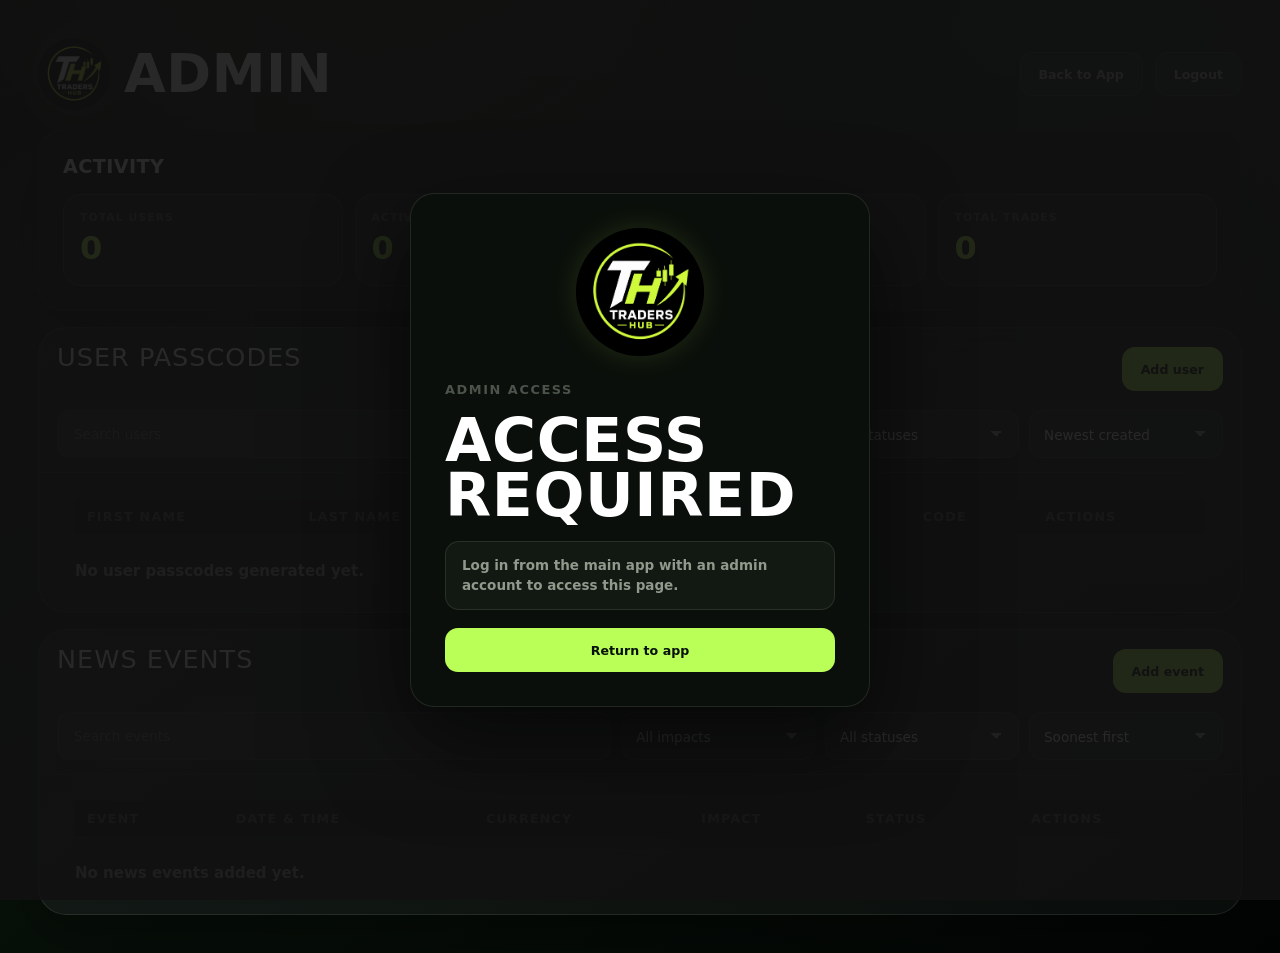
==== commit 24a35144: "Various Updates" ====
--- a/admin/index.html
+++ b/admin/index.html
@@ -6,7 +6,7 @@
     <title>TRADERS HUB Admin</title>
     <link rel="icon" type="image/png" href="../assets/logo.png" />
     <link rel="apple-touch-icon" href="../assets/logo.png" />
-    <link rel="stylesheet" href="../styles.css?v=20260528-trials" />
+    <link rel="stylesheet" href="../styles.css?v=20260530-admin-news" />
   </head>
   <body class="admin-page admin-checking">
     <section class="admin-access-panel hidden" id="adminGate" aria-label="Admin access required">
@@ -104,6 +104,50 @@
             </div>
             <p class="admin-empty-passcodes" id="adminEmptyPasscodes">No user passcodes generated yet.</p>
           </section>
+
+          <section class="table-panel admin-news-panel" aria-label="News events table">
+            <div class="table-tools">
+              <div class="admin-table-heading">
+                <div class="calculator-card-label">News Events</div>
+                <button class="primary-button compact-button" type="button" id="openAddNewsModalButton">Add event</button>
+              </div>
+              <div class="admin-management-tools">
+                <input id="adminNewsSearch" type="search" placeholder="Search events" />
+                <select id="adminNewsImpactFilter" aria-label="Filter by impact">
+                  <option value="all">All impacts</option>
+                  <option value="High">High</option>
+                  <option value="Medium">Medium</option>
+                  <option value="Low">Low</option>
+                </select>
+                <select id="adminNewsStatusFilter" aria-label="Filter by status">
+                  <option value="all">All statuses</option>
+                  <option value="active">Active</option>
+                  <option value="inactive">Inactive</option>
+                </select>
+                <select id="adminNewsSortSelect" aria-label="Sort events">
+                  <option value="date-asc">Soonest first</option>
+                  <option value="date-desc">Latest first</option>
+                  <option value="title-asc">Title A-Z</option>
+                </select>
+              </div>
+            </div>
+            <div class="table-wrap admin-passcode-table-wrap">
+              <table class="admin-passcode-table admin-news-table">
+                <thead>
+                  <tr>
+                    <th>Event</th>
+                    <th>Date & Time</th>
+                    <th>Currency</th>
+                    <th>Impact</th>
+                    <th>Status</th>
+                    <th>Actions</th>
+                  </tr>
+                </thead>
+                <tbody id="adminNewsList"></tbody>
+              </table>
+            </div>
+            <p class="admin-empty-passcodes" id="adminEmptyNewsEvents">No news events added yet.</p>
+          </section>
         </section>
       </div>
     </main>
@@ -145,8 +189,55 @@
       </div>
     </dialog>
 
-    <script src="../supabase-config.js?v=20260528-trials"></script>
-    <script src="../supabase-api.js?v=20260528-trials"></script>
-    <script src="admin.js?v=20260528-trials"></script>
+    <dialog class="trade-modal admin-user-modal" id="addNewsModal" aria-labelledby="addNewsModalTitle">
+      <div class="trade-form admin-user-modal-card">
+        <div class="form-heading">
+          <div>
+            <p class="eyebrow">Economic calendar</p>
+            <h2 id="addNewsModalTitle">Add Event</h2>
+          </div>
+          <button class="icon-button" type="button" id="closeAddNewsModalButton" aria-label="Close add event modal">×</button>
+        </div>
+
+        <div class="admin-news-form-grid">
+          <select id="newsTitleInput" aria-label="Event name">
+            <option value="">Select event</option>
+          </select>
+          <input class="hidden" id="newsCustomTitleInput" type="text" placeholder="Enter event name" aria-label="Custom event name" />
+          <div class="admin-news-time-field">
+            <input id="newsDateInput" type="datetime-local" aria-label="Event date and time" />
+            <p id="newsTimezoneHelper">Enter the event time in your local timezone. Users will see it converted to their own local timezone.</p>
+          </div>
+          <select id="newsCurrencyInput" aria-label="Currency">
+            <option value="USD">USD</option>
+            <option value="GBP">GBP</option>
+            <option value="EUR">EUR</option>
+            <option value="AUD">AUD</option>
+            <option value="CAD">CAD</option>
+            <option value="JPY">JPY</option>
+            <option value="NZD">NZD</option>
+            <option value="CHF">CHF</option>
+            <option value="CNY">CNY</option>
+            <option value="Global">Global</option>
+          </select>
+          <select id="newsImpactInput" aria-label="Impact">
+            <option value="High">High</option>
+            <option value="Medium">Medium</option>
+            <option value="Low">Low</option>
+          </select>
+          <input id="newsSourceInput" type="url" placeholder="Source link optional" aria-label="Source link" />
+          <textarea id="newsNotesInput" rows="3" placeholder="Notes optional" aria-label="Notes"></textarea>
+        </div>
+
+        <div class="modal-actions">
+          <button class="ghost-button" type="button" id="cancelAddNewsButton">Cancel</button>
+          <button class="primary-button" type="button" id="saveNewsEventButton" disabled>Save event</button>
+        </div>
+      </div>
+    </dialog>
+
+    <script src="../supabase-config.js?v=20260530-admin-news"></script>
+    <script src="../supabase-api.js?v=20260530-admin-news"></script>
+    <script src="admin.js?v=20260530-admin-news"></script>
   </body>
 </html>
--- a/styles.css
+++ b/styles.css
@@ -235,6 +235,51 @@
   gap: 12px;
 }
 
+.news-alert-button {
+  position: relative;
+  display: inline-flex;
+  align-items: center;
+  justify-content: center;
+  width: 44px;
+  min-width: 44px;
+  min-height: 44px;
+  border: 1px solid rgba(220, 240, 210, 0.1);
+  border-radius: 999px;
+  background: rgba(247, 250, 242, 0.055);
+  color: var(--value);
+  cursor: pointer;
+}
+
+.news-alert-button span {
+  display: inline-flex;
+  align-items: center;
+  justify-content: center;
+  width: 20px;
+  height: 20px;
+  border: 1px solid currentColor;
+  border-radius: 999px;
+  font-weight: 900;
+}
+
+.news-alert-button.has-news {
+  border-color: rgba(200, 255, 79, 0.28);
+  color: var(--lime);
+}
+
+.news-alert-button b {
+  position: absolute;
+  top: -5px;
+  right: -4px;
+  min-width: 19px;
+  height: 19px;
+  padding: 0 5px;
+  border-radius: 999px;
+  background: var(--lime);
+  color: #111;
+  font-size: 0.66rem;
+  line-height: 19px;
+}
+
 .save-status {
   width: fit-content;
   margin: 8px 0 0;
@@ -1827,6 +1872,22 @@
   backdrop-filter: blur(10px);
 }
 
+.trade-modal[open]::backdrop {
+  animation: backdrop-in 190ms ease-out both;
+}
+
+.trade-modal[open].is-closing::backdrop {
+  animation: backdrop-out 190ms ease-in both;
+}
+
+.trade-modal[open] .trade-form {
+  animation: modal-in 190ms cubic-bezier(0.2, 0.8, 0.2, 1) both;
+}
+
+.trade-modal[open].is-closing .trade-form {
+  animation: modal-out 190ms ease-in both;
+}
+
 .trade-form {
   display: grid;
   gap: 16px;
@@ -2595,7 +2656,8 @@
   line-height: 0.9;
 }
 
-.admin-users-panel .table-tools {
+.admin-users-panel .table-tools,
+.admin-news-panel .table-tools {
   align-items: stretch;
   flex-direction: column;
   gap: 14px;
@@ -2640,6 +2702,40 @@
 
 .admin-user-modal .admin-passcode-row {
   grid-template-columns: repeat(2, minmax(0, 1fr));
+}
+
+.admin-news-form-grid {
+  display: grid;
+  grid-template-columns: repeat(2, minmax(0, 1fr));
+  gap: 12px;
+}
+
+.admin-news-form-grid textarea,
+.admin-news-form-grid #newsSourceInput,
+.admin-news-form-grid #newsCustomTitleInput {
+  grid-column: 1 / -1;
+}
+
+.admin-news-time-field {
+  display: grid;
+  gap: 8px;
+  min-width: 0;
+}
+
+.admin-news-time-field p,
+.news-timezone-note {
+  margin: 0;
+  color: var(--muted-strong);
+  font-size: 0.76rem;
+  line-height: 1.45;
+}
+
+.news-timezone-note {
+  margin-top: -12px;
+}
+
+.admin-news-form-grid textarea {
+  resize: vertical;
 }
 
 .admin-user-modal #generateUserCodeButton {
@@ -2683,6 +2779,8 @@
 
 .admin-passcode-row input,
 .admin-passcode-row select,
+.admin-news-form-grid input,
+.admin-news-form-grid select,
 .admin-management-tools input,
 .admin-management-tools select {
   height: 58px;
@@ -2693,6 +2791,7 @@
 }
 
 .admin-passcode-row select,
+.admin-news-form-grid select,
 .admin-management-tools select {
   background-position:
     calc(100% - 23px) 50%,
@@ -2768,6 +2867,21 @@
 
 .admin-action-button.delete {
   color: #f09a9a;
+}
+
+.admin-news-table strong {
+  display: block;
+  color: var(--ink);
+  font-size: 0.86rem;
+}
+
+.admin-news-table small,
+.news-event-notes {
+  display: block;
+  margin-top: 6px;
+  color: var(--muted-strong);
+  font-size: 0.76rem;
+  line-height: 1.45;
 }
 
 .admin-user-detail-row td {
@@ -3165,6 +3279,70 @@
   }
 }
 
+@keyframes modal-in {
+  from {
+    opacity: 0;
+    transform: translateY(14px) scale(0.985);
+  }
+
+  to {
+    opacity: 1;
+    transform: translateY(0) scale(1);
+  }
+}
+
+@keyframes modal-out {
+  from {
+    opacity: 1;
+    transform: translateY(0) scale(1);
+  }
+
+  to {
+    opacity: 0;
+    transform: translateY(10px) scale(0.985);
+  }
+}
+
+@keyframes drawer-in {
+  from {
+    transform: translateX(100%);
+  }
+
+  to {
+    transform: translateX(0);
+  }
+}
+
+@keyframes drawer-out {
+  from {
+    transform: translateX(0);
+  }
+
+  to {
+    transform: translateX(100%);
+  }
+}
+
+@keyframes backdrop-in {
+  from {
+    opacity: 0;
+  }
+
+  to {
+    opacity: 1;
+  }
+}
+
+@keyframes backdrop-out {
+  from {
+    opacity: 1;
+  }
+
+  to {
+    opacity: 0;
+  }
+}
+
 .top-action {
   min-width: 142px;
   min-height: 48px;
@@ -3382,6 +3560,207 @@
   flex-wrap: wrap;
   gap: 10px;
   margin-top: 8px;
+}
+
+.compact-empty-state {
+  min-height: 220px;
+  padding: 42px 18px;
+  border: 1px solid rgba(255, 255, 255, 0.055);
+  border-radius: 24px;
+  background: rgba(255, 255, 255, 0.025);
+}
+
+.compact-empty-state h2 {
+  font-size: 1.05rem;
+}
+
+.drawer-backdrop {
+  position: fixed;
+  inset: 0;
+  z-index: 65;
+  border: 0;
+  background: rgba(0, 0, 0, 0.58);
+  cursor: pointer;
+  animation: backdrop-in 190ms ease-out both;
+}
+
+.drawer-backdrop.is-closing {
+  animation: backdrop-out 190ms ease-in both;
+}
+
+.side-drawer {
+  position: fixed;
+  top: 0;
+  right: 0;
+  z-index: 70;
+  display: grid;
+  align-content: start;
+  gap: 22px;
+  width: min(480px, calc(100vw - 28px));
+  height: 100vh;
+  padding: 28px;
+  overflow-y: auto;
+  border-left: 1px solid rgba(255, 255, 255, 0.08);
+  background:
+    radial-gradient(circle at 18% 0%, rgba(200, 255, 79, 0.08), transparent 34%),
+    #141414;
+  box-shadow: -28px 0 80px rgba(0, 0, 0, 0.5);
+  animation: drawer-in 210ms cubic-bezier(0.2, 0.8, 0.2, 1) both;
+}
+
+.side-drawer.is-closing {
+  animation: drawer-out 190ms ease-in both;
+}
+
+@media (prefers-reduced-motion: reduce) {
+  .trade-modal[open]::backdrop,
+  .trade-modal[open].is-closing::backdrop,
+  .trade-modal[open] .trade-form,
+  .trade-modal[open].is-closing .trade-form,
+  .drawer-backdrop,
+  .drawer-backdrop.is-closing,
+  .side-drawer,
+  .side-drawer.is-closing {
+    animation: none;
+  }
+}
+
+.side-drawer-header {
+  display: flex;
+  align-items: flex-start;
+  justify-content: space-between;
+  gap: 18px;
+}
+
+.side-drawer-header h2 {
+  margin: 4px 0 0;
+  color: var(--value);
+  font-size: 1.7rem;
+}
+
+.news-drawer-tools {
+  display: grid;
+  grid-template-columns: repeat(2, minmax(0, 1fr));
+  gap: 8px;
+  padding: 6px;
+  border: 1px solid rgba(255, 255, 255, 0.055);
+  border-radius: 999px;
+  background: rgba(255, 255, 255, 0.035);
+}
+
+.news-events-list {
+  display: grid;
+  gap: 16px;
+}
+
+.news-day-group {
+  display: grid;
+  gap: 10px;
+}
+
+.news-day-heading {
+  position: sticky;
+  top: -28px;
+  z-index: 1;
+  display: flex;
+  align-items: center;
+  justify-content: space-between;
+  gap: 12px;
+  padding: 10px 0;
+  background: #141414;
+}
+
+.news-day-heading h3 {
+  margin: 0;
+  color: var(--value);
+  font-size: 0.9rem;
+  font-weight: 900;
+}
+
+.news-day-heading span {
+  color: var(--muted);
+  font-size: 0.7rem;
+  font-weight: 900;
+  letter-spacing: 0.1em;
+  text-transform: uppercase;
+}
+
+.news-day-events {
+  display: grid;
+  gap: 8px;
+}
+
+.news-event-row {
+  display: grid;
+  grid-template-columns: 82px minmax(0, 1fr) auto;
+  gap: 12px;
+  align-items: start;
+  padding: 14px;
+  border: 1px solid rgba(255, 255, 255, 0.065);
+  border-radius: 18px;
+  background: rgba(255, 255, 255, 0.035);
+}
+
+.news-event-row.high {
+  border-color: rgba(255, 122, 122, 0.24);
+}
+
+.news-event-row.medium {
+  border-color: rgba(255, 173, 69, 0.24);
+}
+
+.news-event-row.low {
+  border-color: rgba(200, 255, 79, 0.18);
+}
+
+.news-event-row time {
+  color: var(--muted-strong);
+  font-size: 0.72rem;
+  font-weight: 900;
+  line-height: 1.35;
+}
+
+.news-event-row h4 {
+  margin: 0 0 4px;
+  color: var(--value);
+  font-size: 0.92rem;
+  line-height: 1.35;
+}
+
+.news-event-row p {
+  margin: 0;
+  color: var(--muted-strong);
+  font-size: 0.78rem;
+}
+
+.news-impact {
+  width: fit-content;
+  color: var(--muted);
+  font-size: 0.66rem;
+  font-weight: 900;
+  letter-spacing: 0.08em;
+  text-transform: uppercase;
+}
+
+.news-impact {
+  padding: 7px 10px;
+  border-radius: 999px;
+  background: rgba(255, 255, 255, 0.055);
+}
+
+.news-impact.high {
+  color: var(--loss);
+  background: rgba(255, 122, 122, 0.12);
+}
+
+.news-impact.medium {
+  color: var(--warning);
+  background: rgba(255, 173, 69, 0.12);
+}
+
+.news-impact.low {
+  color: var(--lime);
+  background: rgba(200, 255, 79, 0.1);
 }
 
 .hidden {
@@ -4420,6 +4799,7 @@
 .trade-form select,
 .table-tools select,
 .admin-passcode-row select,
+.admin-news-form-grid select,
 .admin-management-tools select,
 .admin-table-input:is(select),
 .dashboard-filter select,
@@ -4454,6 +4834,8 @@
 
 .admin-passcode-row input,
 .admin-passcode-row select,
+.admin-news-form-grid input,
+.admin-news-form-grid select,
 .admin-management-tools input,
 .admin-management-tools select {
   height: 48px;
@@ -4464,6 +4846,7 @@
 }
 
 .admin-passcode-row select,
+.admin-news-form-grid select,
 .admin-management-tools select,
 .admin-table-input:is(select) {
   padding: 0 42px 0 14px;
@@ -4713,6 +5096,19 @@
     width: 100%;
   }
 
+  .side-drawer {
+    width: 100vw;
+    padding: 22px;
+  }
+
+  .news-day-heading {
+    top: -22px;
+  }
+
+  .news-event-row {
+    grid-template-columns: 1fr;
+  }
+
   .summary-tile {
     min-height: 124px;
     padding: 24px;
@@ -4804,6 +5200,7 @@
     width: 100%;
   }
 
+  .admin-news-form-grid,
   .admin-management-tools {
     grid-template-columns: 1fr;
   }
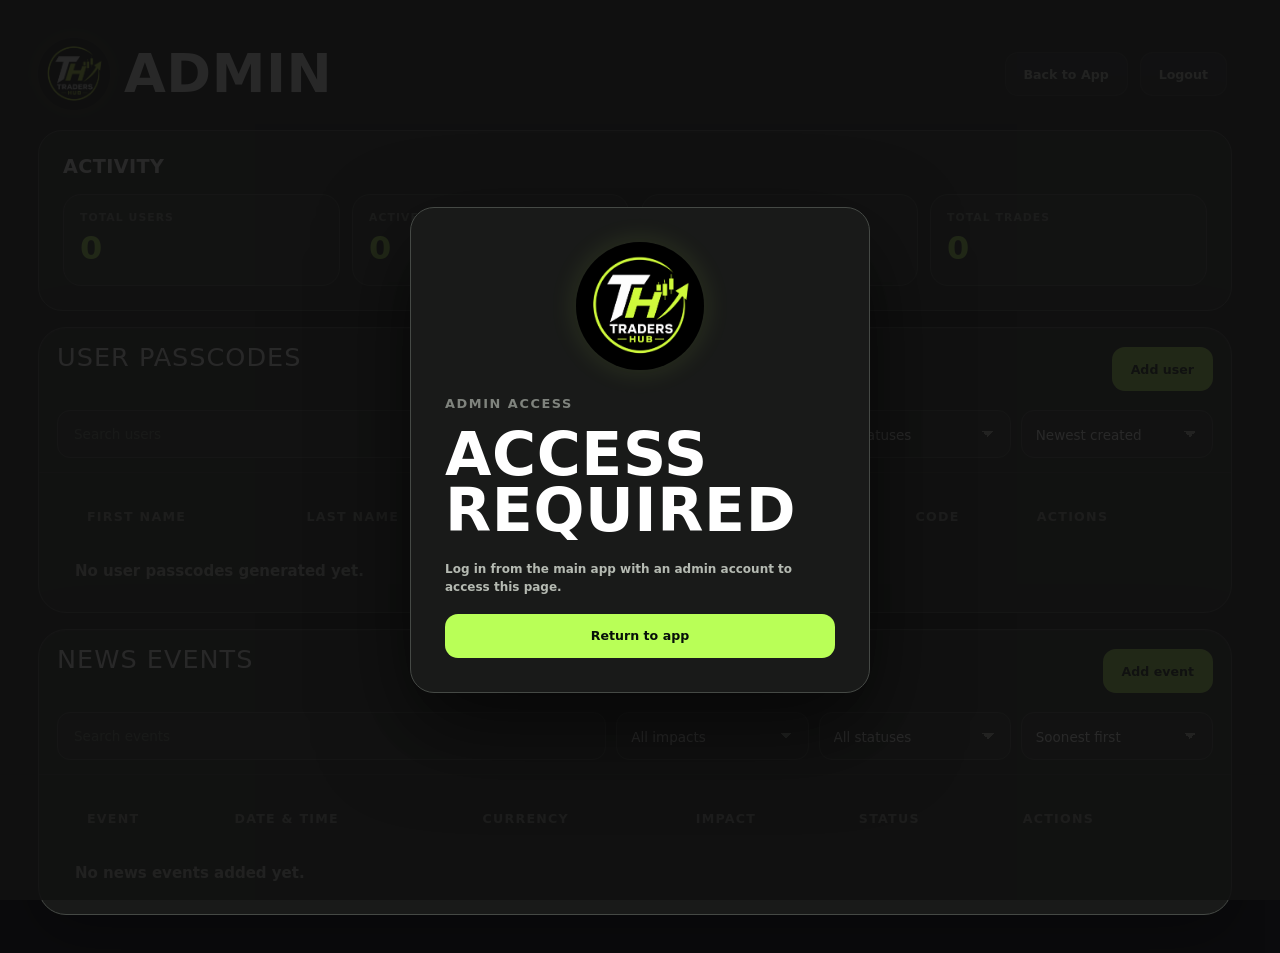
==== commit c2f9ad40: "Various features added" ====
--- a/admin/index.html
+++ b/admin/index.html
@@ -236,6 +236,21 @@
       </div>
     </dialog>
 
+    <dialog class="trade-modal confirm-modal" id="adminConfirmModal" aria-labelledby="adminConfirmModalTitle">
+      <div class="trade-form confirm-card">
+        <div>
+          <p class="eyebrow" id="adminConfirmModalEyebrow">Confirm action</p>
+          <h2 id="adminConfirmModalTitle">Are you sure?</h2>
+          <p id="adminConfirmModalMessage">This action needs confirmation.</p>
+        </div>
+        <div class="modal-actions">
+          <button class="ghost-button" type="button" id="adminConfirmCancelButton">Cancel</button>
+          <button class="primary-button" type="button" id="adminConfirmActionButton">Confirm</button>
+        </div>
+      </div>
+    </dialog>
+    <div class="toast-stack" id="adminToastStack" aria-live="polite" aria-atomic="true"></div>
+
     <script src="../supabase-config.js?v=20260530-admin-news"></script>
     <script src="../supabase-api.js?v=20260530-admin-news"></script>
     <script src="admin.js?v=20260530-admin-news"></script>
--- a/styles.css
+++ b/styles.css
@@ -2,14 +2,14 @@
   color-scheme: dark;
   font-family:
     Inter, ui-sans-serif, system-ui, -apple-system, BlinkMacSystemFont, "Segoe UI", sans-serif;
-  --page: #111111;
-  --panel: #1c1c1c;
-  --field: #242424;
-  --field-2: #202020;
-  --ink: #f6f4ee;
-  --muted: #5f5f5f;
-  --muted-strong: #9b9b9b;
-  --line: #303030;
+  --page: #0b0b0d;
+  --panel: #191a19;
+  --field: #232523;
+  --field-2: #1f211f;
+  --ink: #f7f8f4;
+  --muted: #7f837d;
+  --muted-strong: #b5bab2;
+  --line: #454945;
   --line-hot: rgba(194, 255, 79, 0.52);
   --lime: #c8ff4f;
   --lime-soft: rgba(200, 255, 79, 0.12);
@@ -19,8 +19,75 @@
   --shadow: 0 26px 70px rgba(0, 0, 0, 0.35);
 }
 
+/* Final surface hierarchy: keep after all component and responsive rules. */
+body {
+  background: var(--page);
+}
+
+.hub-panel,
+.hub-review-strip,
+.table-panel,
+.calculator-card,
+.review-panel,
+.training-rail,
+.training-stage,
+.training-hero,
+.training-chapter-card,
+.admin-activity-panel,
+.admin-users-panel,
+.admin-news-panel,
+.trade-drawer-panel,
+.trade-form {
+  border-color: var(--line);
+  background: var(--panel);
+}
+
+.summary-tile,
+.analytics-card,
+.strategy-card,
+.weekly-card,
+.weekly-total-card,
+.account-balance-card,
+.market-summary-card,
+.equity-stats > div,
+.drawer-metrics > div,
+.drawer-details > div,
+.config-section,
+.form-section,
+.metric,
+.formula-line,
+.training-course-progress,
+.training-score-card,
+.training-key-points span,
+.training-options button,
+.hub-stat-grid article,
+.hub-news-list button,
+.review-insights > div,
+tbody tr {
+  border-color: var(--line);
+  background: var(--field);
+}
+
+input,
+select,
+textarea,
+.trade-form input,
+.trade-form select,
+.trade-form textarea,
+.toggle-option,
+.config-pill,
+.table-tools select,
+.dashboard-filter select {
+  border-color: var(--line);
+  background-color: var(--field-2);
+}
+
 * {
   box-sizing: border-box;
+}
+
+html {
+  scrollbar-gutter: stable;
 }
 
 body {
@@ -83,9 +150,7 @@
   display: grid;
   place-items: center;
   padding: 24px;
-  background:
-    radial-gradient(circle at 50% 0%, rgba(200, 255, 79, 0.12), transparent 34%),
-    rgba(17, 17, 17, 0.94);
+  background: rgba(17, 17, 17, 0.96);
 }
 
 body:not(.app-checking) .app-loading-screen {
@@ -164,9 +229,7 @@
   display: grid;
   place-items: center;
   padding: 24px;
-  background:
-    radial-gradient(circle at 50% 0%, rgba(200, 255, 79, 0.1), transparent 34%),
-    rgba(17, 17, 17, 0.9);
+  background: rgba(17, 17, 17, 0.94);
 }
 
 .passcode-gate[hidden] {
@@ -478,6 +541,269 @@
   justify-content: flex-end;
   gap: 16px;
   margin: -8px 0 16px;
+}
+
+.header-route-nav {
+  display: flex;
+  align-items: center;
+  gap: 3px;
+  padding: 4px;
+  border: 1px solid var(--line);
+  border-radius: 999px;
+  background: var(--panel);
+}
+
+.header-route-nav a {
+  padding: 10px 16px;
+  border-radius: 999px;
+  color: var(--muted-strong);
+  font-size: 0.76rem;
+  font-weight: 750;
+  text-decoration: none;
+}
+
+.header-route-nav a:hover {
+  background: var(--field);
+  color: var(--ink);
+}
+
+.header-route-nav a.active {
+  background: var(--lime);
+  color: #111111;
+}
+
+@media (max-width: 800px) {
+  .header-route-nav {
+    max-width: 100%;
+    overflow-x: auto;
+    order: 3;
+  }
+  .topbar {
+    flex-wrap: wrap;
+  }
+}
+
+.hub-dashboard-header {
+  display: flex;
+  align-items: end;
+  justify-content: space-between;
+  gap: 20px;
+  margin-bottom: 18px;
+}
+
+.hub-dashboard-header h1 {
+  margin: 4px 0 8px;
+  color: var(--value);
+  font-size: clamp(2.5rem, 6vw, 5rem);
+}
+
+.hub-dashboard-header p { margin: 0; color: var(--muted-strong); }
+
+.hub-command-grid {
+  display: grid;
+  grid-template-columns: minmax(0, 1.45fr) minmax(300px, 0.55fr);
+  gap: 14px;
+}
+
+.hub-command-main {
+  display: grid;
+  gap: 14px;
+}
+
+.hub-panel,
+.hub-review-strip {
+  padding: 20px;
+  border: 1px solid var(--line);
+  border-radius: 16px;
+  background: var(--panel);
+  box-shadow: 0 16px 36px rgba(0, 0, 0, 0.16);
+}
+
+.hub-panel-heading {
+  display: flex;
+  align-items: flex-start;
+  justify-content: space-between;
+  gap: 14px;
+  margin-bottom: 16px;
+}
+
+.hub-panel-heading span,
+.hub-stat-grid span,
+.hub-review-strip span {
+  color: var(--muted);
+  font-size: .7rem;
+  font-weight: 750;
+  text-transform: uppercase;
+}
+
+.hub-panel-heading h2 { margin: 5px 0 0; color: var(--value); }
+.hub-panel-heading a, .hub-panel-heading button { border: 0; background: transparent; color: var(--lime); font-size: .75rem; font-weight: 750; text-decoration: none; }
+
+.hub-stat-grid {
+  display: grid;
+  grid-template-columns: repeat(4, minmax(0, 1fr));
+  gap: 8px;
+}
+
+.hub-stat-grid article {
+  display: grid;
+  gap: 8px;
+  padding: 14px;
+  border-radius: 12px;
+  background: var(--field);
+}
+
+.hub-stat-grid strong { color: var(--value); font-size: 1.8rem; }
+.hub-amount-stat { grid-column: 1 / -1; }
+.hub-amount-stat strong { font-size: clamp(2.2rem, 5vw, 4rem); }
+.hub-training-body { display: grid; grid-template-columns: auto 1fr; align-items: center; gap: 18px; }
+.hub-training-body > strong { color: var(--value); font-size: 3rem; }
+.hub-training-body p { margin: 10px 0 0; color: var(--muted-strong); }
+.hub-training-body .training-progress-track i { display: block; height: 100%; border-radius: inherit; background: var(--lime); }
+.hub-review-strip { display: flex; align-items: center; gap: 10px; }
+.hub-review-strip div { margin-right: auto; }
+.hub-review-strip strong { display: block; margin: 5px 0; color: var(--value); }
+.hub-review-strip p { margin: 0; color: var(--muted-strong); }
+.hub-news-panel { min-height: 100%; }
+.hub-news-list { display: grid; gap: 7px; }
+.hub-news-list button { display: grid; gap: 4px; padding: 12px; border: 0; border-radius: 10px; background: var(--field); color: var(--ink); text-align: left; }
+.hub-news-list span, .hub-news-list small { color: var(--muted); font-size: .7rem; }
+.hub-news-empty { padding: 20px; border-radius: 10px; background: var(--field); color: var(--muted); }
+
+@media (max-width: 760px) {
+  .hub-command-grid, .hub-stat-grid { grid-template-columns: 1fr; }
+  .hub-dashboard-header { align-items: stretch; flex-direction: column; }
+  .hub-review-strip { align-items: stretch; flex-direction: column; }
+}
+
+/* Shared contrast layer */
+.dashboard-frame,
+.header-route-nav,
+.view-actions,
+.dashboard-section-tabs,
+.table-panel,
+.calculator-card,
+.review-panel,
+.training-rail,
+.training-stage,
+.training-hero,
+.training-chapter-card,
+.admin-activity-panel,
+.hub-panel,
+.hub-review-strip {
+  background: var(--panel);
+  border-color: var(--line);
+}
+
+.dashboard-frame {
+  background: transparent;
+}
+
+.topbar {
+  border: 0;
+  background: transparent;
+  box-shadow: none;
+}
+
+.summary-tile,
+.analytics-card,
+.strategy-card,
+.weekly-card,
+.weekly-total-card,
+.account-balance-card,
+.market-summary-card,
+.equity-stats > div,
+.drawer-metrics > div,
+.drawer-details > div,
+.config-section,
+.form-section,
+.metric,
+.formula-line,
+.training-course-progress,
+.training-score-card,
+.training-key-points span,
+.training-options button,
+.training-chapter-visual,
+.hub-stat-grid article,
+.hub-news-list button,
+.hub-news-empty {
+  background: var(--field);
+  border-color: var(--line);
+}
+
+.summary-tile,
+.analytics-card,
+.strategy-card,
+.weekly-card,
+.account-balance-card,
+.market-summary-card,
+.hub-stat-grid article,
+.hub-news-list button,
+.review-insights > div {
+  box-shadow:
+    inset 0 1px 0 rgba(255, 255, 255, 0.035),
+    0 8px 20px rgba(0, 0, 0, 0.12);
+}
+
+.table-panel,
+.calculator-card,
+.training-rail,
+.training-stage,
+.training-hero,
+.training-chapter-card,
+.admin-activity-panel,
+.review-panel {
+  box-shadow: 0 18px 42px rgba(0, 0, 0, 0.18);
+}
+
+input,
+select,
+textarea,
+.trade-form input,
+.trade-form select,
+.trade-form textarea,
+.table-tools select,
+.dashboard-filter select,
+.admin-table-input,
+.toggle-option,
+.config-pill {
+  background-color: var(--field-2);
+  border-color: var(--line);
+}
+
+.header-route-nav,
+.view-actions,
+.dashboard-section-tabs {
+  background: #1c1e1c;
+  border-color: #414541;
+}
+
+.header-route-nav a.active,
+.dashboard-section-tabs button.active {
+  box-shadow: 0 6px 18px rgba(200, 255, 79, 0.16);
+}
+
+table tbody tr:nth-child(even) {
+  background: rgba(255, 255, 255, 0.035);
+}
+
+table tbody tr:hover,
+.review-trades-list button:hover,
+.hub-news-list button:hover {
+  background: #353835;
+}
+
+.ghost-button:not(:disabled):hover,
+.icon-button:not(:disabled):hover,
+.header-route-nav a:hover {
+  background: #353835;
+  border-color: #596059;
+}
+
+.muted,
+small,
+.field-hint {
+  color: var(--muted-strong);
 }
 
 .view-header h2 {
@@ -2385,6 +2711,158 @@
   color: var(--secondary);
 }
 
+.drawer-rules {
+  display: grid;
+  gap: 10px;
+}
+
+.drawer-rules > span {
+  color: var(--muted);
+  font-size: 0.72rem;
+  font-weight: 700;
+  text-transform: uppercase;
+}
+
+.trading-rules-options {
+  display: grid;
+  gap: 8px;
+  margin-top: 12px;
+}
+
+.trading-rule-option {
+  min-height: 44px;
+}
+
+.trading-rules-disclosure summary span {
+  color: var(--muted);
+  font-size: 0.72rem;
+  font-weight: 600;
+  margin-left: auto;
+}
+
+.automated-rule-add {
+  grid-template-columns: minmax(220px, 1fr) 100px auto;
+}
+
+.automated-rule-add select,
+.automated-rule-add input {
+  width: 100%;
+}
+
+.automated-rule-add .ghost-button {
+  min-width: 72px;
+}
+
+.config-grid > .rule-restrictions-section {
+  grid-column: 1 / -1;
+}
+
+.rule-restriction-grid {
+  display: grid;
+  grid-template-columns: 1fr;
+  gap: 12px;
+}
+
+.rule-restriction-grid fieldset {
+  min-width: 0;
+  margin: 0;
+  padding: 14px;
+  border: 1px solid var(--line);
+  border-radius: 10px;
+  background: var(--field-2);
+}
+
+.rule-restriction-grid legend {
+  padding: 0 6px;
+  color: var(--ink);
+  font-size: 0.76rem;
+  font-weight: 750;
+}
+
+.rule-restriction-grid fieldset > div {
+  display: grid;
+  gap: 5px;
+}
+
+.rule-restriction-option {
+  display: flex;
+  align-items: center;
+  gap: 9px;
+  min-height: 32px;
+  color: var(--muted-strong);
+  font-size: 0.76rem;
+}
+
+.rule-restriction-option input {
+  width: 16px;
+  height: 16px;
+}
+
+.blocked-days-grid {
+  display: grid;
+  grid-template-columns: repeat(7, minmax(72px, 1fr));
+  gap: 8px;
+}
+
+.blocked-day-option {
+  position: relative;
+  cursor: pointer;
+}
+
+.blocked-day-option input {
+  position: absolute;
+  opacity: 0;
+  pointer-events: none;
+}
+
+.blocked-day-option span {
+  display: grid;
+  min-height: 58px;
+  place-content: center;
+  gap: 3px;
+  border: 1px solid var(--line);
+  border-radius: 9px;
+  background: var(--field-2);
+  color: var(--muted-strong);
+  text-align: center;
+  transition: border-color 150ms ease, background 150ms ease;
+}
+
+.blocked-day-option strong {
+  color: var(--ink);
+  font-size: 0.78rem;
+}
+
+.blocked-day-option small {
+  color: var(--muted);
+  font-size: 0.62rem;
+}
+
+.blocked-day-option input:checked + span {
+  border-color: var(--loss);
+  background: rgba(255, 122, 122, 0.08);
+}
+
+.blocked-day-option input:checked + span strong {
+  color: var(--loss);
+}
+
+.blocked-day-option:hover span {
+  border-color: rgba(185, 255, 87, 0.34);
+}
+
+@media (max-width: 720px) {
+  .automated-rule-add {
+    grid-template-columns: 1fr;
+  }
+  .rule-restriction-grid {
+    grid-template-columns: 1fr;
+  }
+  .blocked-days-grid {
+    grid-template-columns: repeat(2, minmax(0, 1fr));
+  }
+}
+
 .drawer-notes p {
   margin: 0;
   color: var(--muted-strong);
@@ -2442,22 +2920,62 @@
   width: min(980px, 100%);
 }
 
+.config-tabs {
+  display: flex;
+  gap: 6px;
+  padding: 4px;
+  overflow-x: auto;
+  border-radius: 12px;
+  background: var(--field);
+}
+
+.config-tabs button {
+  flex: 1 0 auto;
+  min-height: 38px;
+  padding: 8px 14px;
+  border: 0;
+  border-radius: 9px;
+  background: transparent;
+  color: var(--muted-strong);
+  font: inherit;
+  font-size: 0.78rem;
+  font-weight: 750;
+  cursor: pointer;
+}
+
+.config-tabs button:hover,
+.config-tabs button.active {
+  background: var(--panel);
+  color: var(--ink);
+}
+
+.config-tabs button.active {
+  box-shadow: inset 0 -2px 0 var(--accent);
+}
+
 .config-grid {
   display: grid;
   grid-template-columns: repeat(2, minmax(0, 1fr));
   gap: 16px;
+  min-height: 310px;
+}
+
+.config-grid > .config-section:only-of-type,
+.config-grid > .config-section[data-config-panel="markets"],
+.config-grid > .config-section[data-config-panel="strategies"] {
+  grid-column: 1 / -1;
 }
 
 .config-note {
-  margin: -8px 0 0;
-  padding: 14px 16px;
-  border: 1px solid var(--line);
-  border-radius: 14px;
-  background: var(--field);
-  color: var(--muted-strong);
-  font-size: 0.9rem;
-  font-weight: 750;
-  line-height: 1.45;
+  margin: -4px 0 0;
+  padding: 0;
+  border: 0;
+  border-radius: 0;
+  background: transparent;
+  color: var(--muted-strong);
+  font-size: 0.8rem;
+  font-weight: 600;
+  line-height: 1.5;
 }
 
 .config-section {
@@ -2485,18 +3003,50 @@
   display: grid;
   grid-template-columns: minmax(0, 1fr) auto;
   gap: 10px;
+  align-items: stretch;
+}
+
+.config-add-row input,
+.config-add-row select,
+.config-add-row .ghost-button {
+  height: 44px;
+  min-height: 44px;
+  margin: 0;
+  border-radius: 11px;
+}
+
+.config-add-row input,
+.config-add-row select {
+  padding-block: 0;
+}
+
+.config-add-row .ghost-button {
+  min-width: 72px;
+  padding: 0 16px;
+  font-size: 0.78rem;
 }
 
 .config-list {
   display: flex;
+  align-items: center;
   flex-wrap: wrap;
-  gap: 10px;
+  gap: 8px;
+  min-height: 34px;
 }
 
 .balance-config-list {
   display: grid;
   grid-template-columns: repeat(auto-fit, minmax(180px, 1fr));
   gap: 12px;
+}
+
+.balance-config-list label {
+  gap: 7px;
+}
+
+.balance-config-list input {
+  height: 44px;
+  min-height: 44px;
 }
 
 .market-type-config {
@@ -2581,31 +3131,812 @@
   display: inline-flex;
   align-items: center;
   gap: 8px;
-  min-height: 38px;
-  padding: 0 8px 0 14px;
+  height: 34px;
+  min-height: 34px;
+  max-width: 100%;
+  padding: 0 6px 0 12px;
   border: 1px solid var(--line);
   border-radius: 999px;
   background: var(--field-2);
   color: var(--ink);
-  font-size: 0.86rem;
-  font-weight: 850;
+  font-size: 0.78rem;
+  font-weight: 750;
+  line-height: 1;
+  white-space: nowrap;
 }
 
 .config-pill button {
   display: inline-flex;
   align-items: center;
   justify-content: center;
-  width: 24px;
-  height: 24px;
+  width: 22px;
+  height: 22px;
+  min-height: 22px;
+  padding: 0;
   border: 0;
   border-radius: 999px;
   background: #2c2c2c;
   color: var(--muted-strong);
   font-weight: 900;
+  line-height: 1;
 }
 
 .config-pill button:not(:disabled):hover {
   color: var(--loss);
+}
+
+.weekly-review-nav {
+  display: flex;
+  align-items: center;
+  gap: 10px;
+}
+
+.tab-status-dot {
+  width: 6px;
+  height: 6px;
+  margin-left: 5px;
+  border-radius: 999px;
+  background: var(--loss);
+}
+
+.review-action-button {
+  display: inline-flex;
+  align-items: center;
+  justify-content: center;
+  gap: 5px;
+  margin-left: auto;
+  border: 1px solid rgba(220, 240, 210, 0.12) !important;
+  background: rgba(247, 250, 242, 0.045) !important;
+  color: var(--muted-strong) !important;
+}
+
+.review-action-button:not(:disabled):hover {
+  border-color: rgba(185, 255, 87, 0.32) !important;
+  background: rgba(185, 255, 87, 0.08) !important;
+  color: var(--ink) !important;
+}
+
+.weekly-review-drawer {
+  top: 14px;
+  right: 14px;
+  display: block;
+  width: min(1120px, calc(100vw - 42px));
+  height: calc(100vh - 28px);
+  padding: 24px;
+  overflow-y: auto;
+  border: 1px solid var(--line);
+  border-radius: 20px;
+}
+
+.weekly-review-drawer-content {
+  display: grid;
+  gap: 16px;
+  width: 100%;
+  min-width: 0;
+}
+
+.weekly-review-drawer .side-drawer-header {
+  position: static;
+  padding: 0 0 18px;
+  border: 0;
+  background: transparent;
+}
+
+.weekly-review-drawer .review-layout {
+  grid-template-columns: 1fr;
+}
+
+.weekly-review-drawer .review-panel {
+  min-width: 0;
+}
+
+.weekly-review-drawer .weekly-review-form {
+  grid-template-columns: repeat(2, minmax(0, 1fr));
+}
+
+.weekly-review-drawer .review-insights {
+  grid-template-columns: repeat(4, minmax(0, 1fr));
+}
+
+.weekly-review-drawer .review-insights > div {
+  align-content: start;
+  min-height: 92px;
+}
+
+.weekly-review-drawer .review-form-panel {
+  width: 100%;
+}
+
+.weekly-review-drawer .weekly-review-form textarea {
+  min-height: 120px;
+}
+
+.weekly-review-drawer textarea {
+  min-width: 0;
+  resize: vertical;
+}
+
+.tab-status-dot.hidden {
+  display: none;
+}
+
+.weekly-review-nav .icon-button {
+  width: 42px;
+  min-height: 42px;
+  padding: 0;
+}
+
+.review-summary-grid {
+  display: grid;
+  grid-template-columns: repeat(5, minmax(0, 1fr));
+  gap: 10px;
+  margin-bottom: 16px;
+}
+
+.review-summary-grid article,
+.review-panel {
+  padding: 18px;
+  border: 1px solid var(--line);
+  border-radius: 16px;
+  background: var(--panel);
+}
+
+.review-summary-grid article {
+  display: grid;
+  gap: 8px;
+}
+
+.review-summary-grid span,
+.review-insights span {
+  color: var(--muted);
+  font-size: 0.72rem;
+  font-weight: 750;
+  text-transform: uppercase;
+}
+
+.review-summary-grid strong {
+  color: var(--value);
+  font-size: 1.5rem;
+}
+
+.review-layout {
+  display: grid;
+  grid-template-columns: 0.8fr 1.2fr;
+  gap: 16px;
+}
+
+.review-panel {
+  display: grid;
+  align-content: start;
+  gap: 16px;
+}
+
+.review-panel h3 {
+  margin: 0;
+}
+
+.review-insights {
+  display: grid;
+  gap: 8px;
+}
+
+.review-insights > div {
+  display: grid;
+  grid-template-columns: 1fr auto;
+  gap: 4px 12px;
+  padding: 12px;
+  border-radius: 12px;
+  background: var(--field);
+}
+
+.review-insights small {
+  grid-column: 1 / -1;
+  color: var(--muted);
+}
+
+.weekly-review-form {
+  display: grid;
+  grid-template-columns: repeat(2, minmax(0, 1fr));
+  gap: 12px;
+}
+
+.weekly-review-form label {
+  display: grid;
+  gap: 7px;
+}
+
+.weekly-review-form textarea,
+.weekly-review-form select {
+  width: 100%;
+}
+
+.weekly-review-form .primary-button {
+  align-self: end;
+}
+
+.review-trades-panel {
+  margin-top: 16px;
+}
+
+.review-trades-list {
+  display: grid;
+  gap: 6px;
+}
+
+.review-trades-list button {
+  display: flex;
+  justify-content: space-between;
+  gap: 12px;
+  padding: 12px 14px;
+  border: 0;
+  border-radius: 10px;
+  background: var(--field);
+  color: var(--ink);
+  text-align: left;
+}
+
+.training-shell {
+  display: grid;
+  grid-template-columns: 280px minmax(0, 1fr);
+  gap: 16px;
+}
+
+.training-home {
+  display: grid;
+  gap: 18px;
+}
+
+body.training-standalone .app-shell {
+  padding-top: 18px;
+}
+
+body.training-standalone .topbar {
+  margin-bottom: 18px;
+}
+
+body.training-standalone .app-nav,
+body.training-standalone #newsAlertButton {
+  display: none;
+}
+
+.training-hero {
+  display: grid;
+  grid-template-columns: minmax(0, 1.4fr) minmax(260px, 0.6fr);
+  gap: 28px;
+  padding: 28px;
+  border: 1px solid var(--line);
+  border-radius: 18px;
+  background: var(--panel);
+}
+
+.training-hero h1 {
+  max-width: 720px;
+  margin: 6px 0 12px;
+  color: var(--value);
+  font-size: clamp(2.4rem, 5vw, 5rem);
+  line-height: 0.95;
+}
+
+.training-hero p {
+  max-width: 720px;
+  margin: 0;
+  color: var(--muted-strong);
+  line-height: 1.65;
+}
+
+.training-hero-meta,
+.training-topic-list {
+  display: flex;
+  flex-wrap: wrap;
+  gap: 7px;
+  margin-top: 18px;
+}
+
+.training-hero-meta span,
+.training-topic-list span {
+  padding: 7px 10px;
+  border-radius: 999px;
+  background: var(--field);
+  color: var(--muted-strong);
+  font-size: 0.72rem;
+  font-weight: 700;
+}
+
+.training-course-progress {
+  display: grid;
+  align-content: center;
+  gap: 14px;
+  padding: 20px;
+  border-radius: 14px;
+  background: var(--field);
+}
+
+.training-course-progress > span {
+  color: var(--muted);
+  font-size: 0.75rem;
+  font-weight: 750;
+  text-transform: uppercase;
+}
+
+.training-course-progress strong {
+  color: var(--value);
+  font-size: 2.8rem;
+}
+
+.training-chapter-grid {
+  display: grid;
+  grid-template-columns: repeat(2, minmax(0, 1fr));
+  gap: 14px;
+}
+
+.training-chapter-card {
+  display: grid;
+  grid-template-columns: 180px minmax(0, 1fr);
+  min-width: 0;
+  overflow: hidden;
+  border: 1px solid var(--line);
+  border-radius: 16px;
+  background: var(--panel);
+}
+
+.training-chapter-card.locked {
+  opacity: 0.62;
+}
+
+.training-chapter-visual {
+  min-height: 220px;
+  background: var(--field);
+}
+
+.training-chapter-visual .training-chart {
+  height: 100%;
+  min-height: 220px;
+  border-radius: 0;
+}
+
+.training-chapter-content {
+  display: grid;
+  align-content: start;
+  gap: 10px;
+  padding: 18px;
+}
+
+.training-chapter-heading,
+.training-chapter-footer {
+  display: flex;
+  align-items: center;
+  justify-content: space-between;
+  gap: 10px;
+}
+
+.training-chapter-heading span,
+.training-chapter-heading small,
+.training-chapter-footer > span {
+  color: var(--muted);
+  font-size: 0.7rem;
+  font-weight: 750;
+  text-transform: uppercase;
+}
+
+.training-chapter-content h3 {
+  margin: 0;
+  color: var(--value);
+  font-size: 1.2rem;
+}
+
+.training-chapter-content p {
+  margin: 0;
+  color: var(--muted-strong);
+  font-size: 0.8rem;
+  line-height: 1.55;
+}
+
+.training-chapter-footer {
+  margin-top: auto;
+}
+
+.training-chapter-footer button,
+.training-back-link {
+  min-height: 34px;
+  padding: 0 12px;
+  border: 1px solid var(--line);
+  border-radius: 9px;
+  background: var(--field);
+  color: var(--ink);
+  font-size: 0.72rem;
+  font-weight: 750;
+}
+
+.training-back-link {
+  margin-bottom: 10px;
+}
+
+.training-rail,
+.training-stage {
+  border: 1px solid var(--line);
+  border-radius: 18px;
+  background: var(--panel);
+}
+
+.training-rail {
+  display: grid;
+  align-content: start;
+  gap: 20px;
+  padding: 22px;
+  max-height: calc(100vh - 150px);
+  overflow-y: auto;
+}
+
+.training-rail h2,
+.training-stage h2 {
+  margin: 4px 0 8px;
+}
+
+.training-rail p {
+  margin: 0;
+  color: var(--muted-strong);
+  font-size: 0.82rem;
+  line-height: 1.55;
+}
+
+.training-progress-track {
+  height: 5px;
+  overflow: hidden;
+  border-radius: 999px;
+  background: var(--field);
+}
+
+.training-progress-track span {
+  display: block;
+  width: 20%;
+  height: 100%;
+  border-radius: inherit;
+  background: var(--lime);
+  transition: width 180ms ease;
+}
+
+.training-step-list {
+  display: grid;
+  gap: 5px;
+  margin: 0;
+  padding: 0;
+  list-style: none;
+}
+
+.training-step-list button {
+  display: grid;
+  grid-template-columns: 26px 1fr;
+  align-items: center;
+  gap: 9px;
+  width: 100%;
+  padding: 9px;
+  border: 0;
+  border-radius: 10px;
+  background: transparent;
+  color: var(--muted-strong);
+  font-size: 0.75rem;
+  font-weight: 700;
+  text-align: left;
+}
+
+.training-step-list span {
+  display: grid;
+  width: 26px;
+  height: 26px;
+  place-items: center;
+  border-radius: 999px;
+  background: var(--field);
+}
+
+.training-step-list li.active button {
+  background: var(--field);
+  color: var(--ink);
+}
+
+.training-step-list li.complete span {
+  background: rgba(185, 255, 87, 0.14);
+  color: var(--lime);
+}
+
+.training-score-card {
+  display: flex;
+  justify-content: space-between;
+  padding: 12px;
+  border-radius: 12px;
+  background: var(--field);
+  color: var(--muted);
+  font-size: 0.74rem;
+}
+
+.training-score-card strong { color: var(--value); }
+
+.training-stage {
+  display: grid;
+  gap: 18px;
+  padding: 24px;
+}
+
+.training-stage-header,
+.training-actions {
+  display: flex;
+  align-items: center;
+  justify-content: space-between;
+  gap: 12px;
+}
+
+.training-content {
+  display: grid;
+  grid-template-columns: minmax(360px, 1.1fr) minmax(280px, 0.9fr);
+  align-items: start;
+  gap: 24px;
+}
+
+.training-chart {
+  position: sticky;
+  top: 18px;
+  width: 100%;
+  min-height: 360px;
+  border-radius: 14px;
+  background: var(--field);
+  color: var(--muted-strong);
+  box-shadow: inset 0 0 0 1px rgba(255,255,255,0.03);
+}
+
+.training-chart text {
+  fill: currentColor;
+  font: 700 14px system-ui, sans-serif;
+}
+
+.chart-grid path {
+  fill: none;
+  stroke: rgba(255,255,255,0.06);
+}
+
+.training-copy {
+  display: grid;
+  align-content: start;
+  gap: 18px;
+  min-width: 0;
+}
+
+.training-copy p {
+  margin: 0;
+  color: var(--muted-strong);
+  line-height: 1.7;
+}
+
+.training-key-points,
+.training-options {
+  display: grid;
+  gap: 8px;
+}
+
+.training-key-points span,
+.training-options button {
+  padding: 13px 14px;
+  border: 1px solid var(--line);
+  border-radius: 10px;
+  background: var(--field);
+  color: var(--ink);
+  text-align: left;
+}
+
+.training-key-points span::before {
+  content: "•";
+  margin-right: 8px;
+  color: var(--lime);
+}
+
+.training-options button:not(:disabled):hover {
+  border-color: rgba(185, 255, 87, 0.3);
+  background: rgba(185, 255, 87, 0.05);
+}
+
+.training-options button.selected {
+  border-color: rgba(185, 255, 87, 0.5);
+  background: rgba(185, 255, 87, 0.08);
+}
+
+.training-deep-dive {
+  display: grid;
+  gap: 7px;
+}
+
+.training-deep-dive details {
+  min-width: 0;
+  border: 1px solid var(--line);
+  border-radius: 10px;
+  background: rgba(247, 250, 242, 0.025);
+}
+
+.training-deep-dive summary {
+  padding: 11px 13px;
+  color: var(--ink);
+  font-size: 0.78rem;
+  font-weight: 750;
+  cursor: pointer;
+}
+
+.training-deep-dive p {
+  margin: 0;
+  padding: 0 13px 13px;
+  color: var(--muted-strong);
+  font-size: 0.78rem;
+  line-height: 1.65;
+  overflow-wrap: anywhere;
+}
+
+.training-feedback {
+  display: grid;
+  gap: 4px;
+  padding: 14px 16px;
+  border-radius: 12px;
+  background: var(--field);
+  color: var(--muted-strong);
+}
+
+.training-feedback.correct strong { color: var(--gain); }
+.training-feedback.incorrect strong { color: var(--loss); }
+
+/* Training lesson polish */
+.training-stage {
+  gap: 22px;
+}
+
+.training-stage-header {
+  padding-bottom: 16px;
+  border-bottom: 1px solid var(--line);
+}
+
+.training-stage-header h2 {
+  color: var(--value);
+  font-size: 1.45rem;
+}
+
+.training-content {
+  grid-template-columns: minmax(420px, 1.18fr) minmax(300px, 0.82fr);
+  gap: 30px;
+}
+
+.training-chart {
+  min-height: 410px;
+  border: 1px solid var(--line);
+  background: #151715;
+}
+
+.training-chart text {
+  fill: #a8ada8;
+  font-size: 11px;
+  font-weight: 650;
+}
+
+.training-chart .chart-axis text {
+  fill: #717771;
+  font-size: 9px;
+}
+
+.training-chart .price-path {
+  stroke: var(--lime);
+  stroke-width: 3;
+  filter: drop-shadow(0 0 5px rgba(185, 255, 87, 0.22));
+}
+
+.training-chart .price-points circle {
+  fill: #151715;
+  stroke: var(--lime);
+  stroke-width: 2;
+}
+
+.training-copy > p {
+  color: var(--ink);
+  font-size: 0.96rem;
+  line-height: 1.75;
+}
+
+.training-key-points {
+  counter-reset: training-point;
+}
+
+.training-key-points span {
+  position: relative;
+  padding: 13px 14px 13px 42px;
+  background: #202220;
+  color: var(--muted-strong);
+  line-height: 1.5;
+}
+
+.training-key-points span::before {
+  counter-increment: training-point;
+  content: counter(training-point);
+  position: absolute;
+  left: 13px;
+  display: grid;
+  width: 19px;
+  height: 19px;
+  place-items: center;
+  border-radius: 50%;
+  background: rgba(185, 255, 87, 0.12);
+  color: var(--lime);
+  font-size: 0.65rem;
+}
+
+.training-deep-dive {
+  gap: 9px;
+}
+
+.training-deep-dive details {
+  background: #1d1f1d;
+}
+
+.training-deep-dive summary {
+  padding: 13px 14px;
+  font-size: 0.8rem;
+}
+
+.training-options button {
+  min-height: 54px;
+  color: var(--muted-strong);
+  line-height: 1.45;
+}
+
+.training-options button.selected {
+  color: var(--value);
+}
+
+@media (max-width: 1100px) {
+  .training-content {
+    grid-template-columns: 1fr;
+  }
+
+  .training-chart {
+    position: static;
+    min-height: 330px;
+  }
+}
+
+@media (max-width: 900px) {
+  .review-summary-grid {
+    grid-template-columns: repeat(2, minmax(0, 1fr));
+  }
+  .review-layout,
+  .weekly-review-form {
+    grid-template-columns: 1fr;
+  }
+
+  .weekly-review-drawer {
+    inset: 0;
+    width: 100vw;
+    height: 100vh;
+    padding: 18px;
+    border: 0;
+    border-radius: 0;
+  }
+
+  .weekly-review-drawer .review-layout,
+  .weekly-review-drawer .weekly-review-form {
+    grid-template-columns: 1fr;
+  }
+
+  .weekly-review-nav {
+    flex-wrap: wrap;
+  }
+
+  .training-shell,
+  .training-content,
+  .training-hero,
+  .training-chapter-grid,
+  .training-chapter-card {
+    grid-template-columns: 1fr;
+  }
+
+  .training-chart {
+    position: static;
+    min-height: 260px;
+  }
+
+  .review-action-button {
+    margin-left: 0;
+  }
 }
 
 .admin-grid {
@@ -3523,6 +4854,40 @@
   width: min(680px, calc(100% - 32px));
 }
 
+.confirm-modal {
+  width: min(520px, calc(100% - 32px));
+}
+
+.confirm-card {
+  gap: 22px;
+  padding: 26px;
+}
+
+.confirm-card h2 {
+  margin: 4px 0 10px;
+  font-size: 1.45rem;
+}
+
+.confirm-card p:not(.eyebrow) {
+  margin: 0;
+  color: var(--muted-strong);
+  line-height: 1.55;
+}
+
+.confirm-card .modal-actions {
+  justify-content: flex-end;
+}
+
+.confirm-card .primary-button.danger-confirm {
+  background: var(--loss);
+  color: #111111;
+}
+
+.confirm-card .primary-button.warning-confirm {
+  background: var(--warning);
+  color: #111111;
+}
+
 .note-viewer {
   gap: 18px;
 }
@@ -3601,15 +4966,30 @@
   padding: 28px;
   overflow-y: auto;
   border-left: 1px solid rgba(255, 255, 255, 0.08);
-  background:
-    radial-gradient(circle at 18% 0%, rgba(200, 255, 79, 0.08), transparent 34%),
-    #141414;
+  background: #141514;
   box-shadow: -28px 0 80px rgba(0, 0, 0, 0.5);
   animation: drawer-in 210ms cubic-bezier(0.2, 0.8, 0.2, 1) both;
 }
 
 .side-drawer.is-closing {
   animation: drawer-out 190ms ease-in both;
+}
+
+.side-drawer.weekly-review-drawer {
+  top: 14px;
+  right: 14px;
+  display: block;
+  width: min(1120px, calc(100vw - 42px));
+  max-width: none;
+  height: calc(100vh - 28px);
+  padding: 24px;
+  overflow-y: auto;
+  border: 1px solid var(--line);
+  border-radius: 20px;
+}
+
+.side-drawer.weekly-review-drawer.hidden {
+  display: none;
 }
 
 @media (prefers-reduced-motion: reduce) {
@@ -4055,16 +5435,16 @@
 
 /* Premium fintech polish layer */
 :root {
-  --page: #020403;
-  --panel: #0b0f0b;
-  --field: #121812;
-  --field-2: #0f140f;
+  --page: #0b0b0d;
+  --panel: #191a19;
+  --field: #232523;
+  --field-2: #1f211f;
   --cream: #f3f5ed;
   --cream-2: #d8dfd2;
   --ink: #f7faf2;
-  --muted: #5f695d;
-  --muted-strong: #a0aa9b;
-  --line: rgba(220, 240, 210, 0.11);
+  --muted: #7f837d;
+  --muted-strong: #b5bab2;
+  --line: #454945;
   --line-hot: rgba(185, 255, 87, 0.5);
   --lime: #b9ff57;
   --lime-soft: rgba(185, 255, 87, 0.12);
@@ -4075,10 +5455,7 @@
 }
 
 body {
-  background:
-    radial-gradient(circle at 28% -18%, rgba(185, 255, 87, 0.18), transparent 30%),
-    radial-gradient(circle at 80% 0%, rgba(39, 229, 165, 0.09), transparent 26%),
-    linear-gradient(145deg, #020403 0%, #071009 48%, #020403 100%);
+  background: var(--page);
 }
 
 .app-shell {
@@ -4145,9 +5522,7 @@
 .account-balance-card,
 .table-panel {
   border-color: rgba(220, 240, 210, 0.09);
-  background:
-    linear-gradient(145deg, rgba(247, 250, 242, 0.065), rgba(247, 250, 242, 0.025)),
-    rgba(5, 10, 7, 0.72);
+  background: var(--panel);
   box-shadow:
     inset 0 1px 0 rgba(255, 255, 255, 0.035),
     0 18px 60px rgba(0, 0, 0, 0.32);
@@ -4254,10 +5629,7 @@
 .trade-form {
   border-color: rgba(220, 240, 210, 0.09);
   border-radius: 30px;
-  background:
-    radial-gradient(circle at 82% 0%, rgba(185, 255, 87, 0.08), transparent 30%),
-    linear-gradient(145deg, rgba(247, 250, 242, 0.075), rgba(247, 250, 242, 0.025)),
-    #050806;
+  background: var(--panel);
 }
 
 .form-section,
@@ -4354,11 +5726,11 @@
 /* Text hierarchy refinement */
 :root {
   --ink: #ffffff;
-  --muted: #4b534a;
-  --muted-strong: #8f998c;
+  --muted: #7f837d;
+  --muted-strong: #b5bab2;
   --value: #ffffff;
-  --label: #4c544a;
-  --secondary: #9aa397;
+  --label: #8d928a;
+  --secondary: #bec4bb;
 }
 
 h1,
@@ -4483,16 +5855,13 @@
   width: 110px;
   height: 110px;
   border-radius: 999px;
-  background: radial-gradient(circle, rgba(185, 255, 87, 0.11), transparent 68%);
+  display: none;
   content: "";
   z-index: -1;
 }
 
 .summary-tile:first-child {
-  background:
-    radial-gradient(circle at 88% 18%, rgba(185, 255, 87, 0.12), transparent 34%),
-    linear-gradient(145deg, rgba(247, 250, 242, 0.085), rgba(247, 250, 242, 0.028)),
-    rgba(5, 10, 7, 0.86);
+  background: var(--field);
 }
 
 .summary-tile:first-child strong {
@@ -5101,6 +6470,15 @@
     padding: 22px;
   }
 
+  .side-drawer.weekly-review-drawer {
+    inset: 0;
+    width: 100vw;
+    height: 100vh;
+    padding: 18px;
+    border: 0;
+    border-radius: 0;
+  }
+
   .news-day-heading {
     top: -22px;
   }
@@ -5265,3 +6643,62 @@
     grid-template-columns: 1fr;
   }
 }
+
+/* Final surface hierarchy override. */
+.hub-panel,
+.hub-review-strip,
+.table-panel,
+.calculator-card,
+.review-panel,
+.training-rail,
+.training-stage,
+.training-hero,
+.training-chapter-card,
+.admin-activity-panel,
+.admin-users-panel,
+.admin-news-panel,
+.trade-drawer-panel,
+.trade-form {
+  border-color: var(--line);
+  background: var(--panel);
+}
+
+.summary-tile,
+.analytics-card,
+.strategy-card,
+.weekly-card,
+.weekly-total-card,
+.account-balance-card,
+.market-summary-card,
+.equity-stats > div,
+.drawer-metrics > div,
+.drawer-details > div,
+.config-section,
+.form-section,
+.metric,
+.formula-line,
+.training-course-progress,
+.training-score-card,
+.training-key-points span,
+.training-options button,
+.hub-stat-grid article,
+.hub-news-list button,
+.review-insights > div,
+tbody tr {
+  border-color: var(--line);
+  background: var(--field);
+}
+
+input,
+select,
+textarea,
+.trade-form input,
+.trade-form select,
+.trade-form textarea,
+.toggle-option,
+.config-pill,
+.table-tools select,
+.dashboard-filter select {
+  border-color: var(--line);
+  background-color: var(--field-2);
+}
